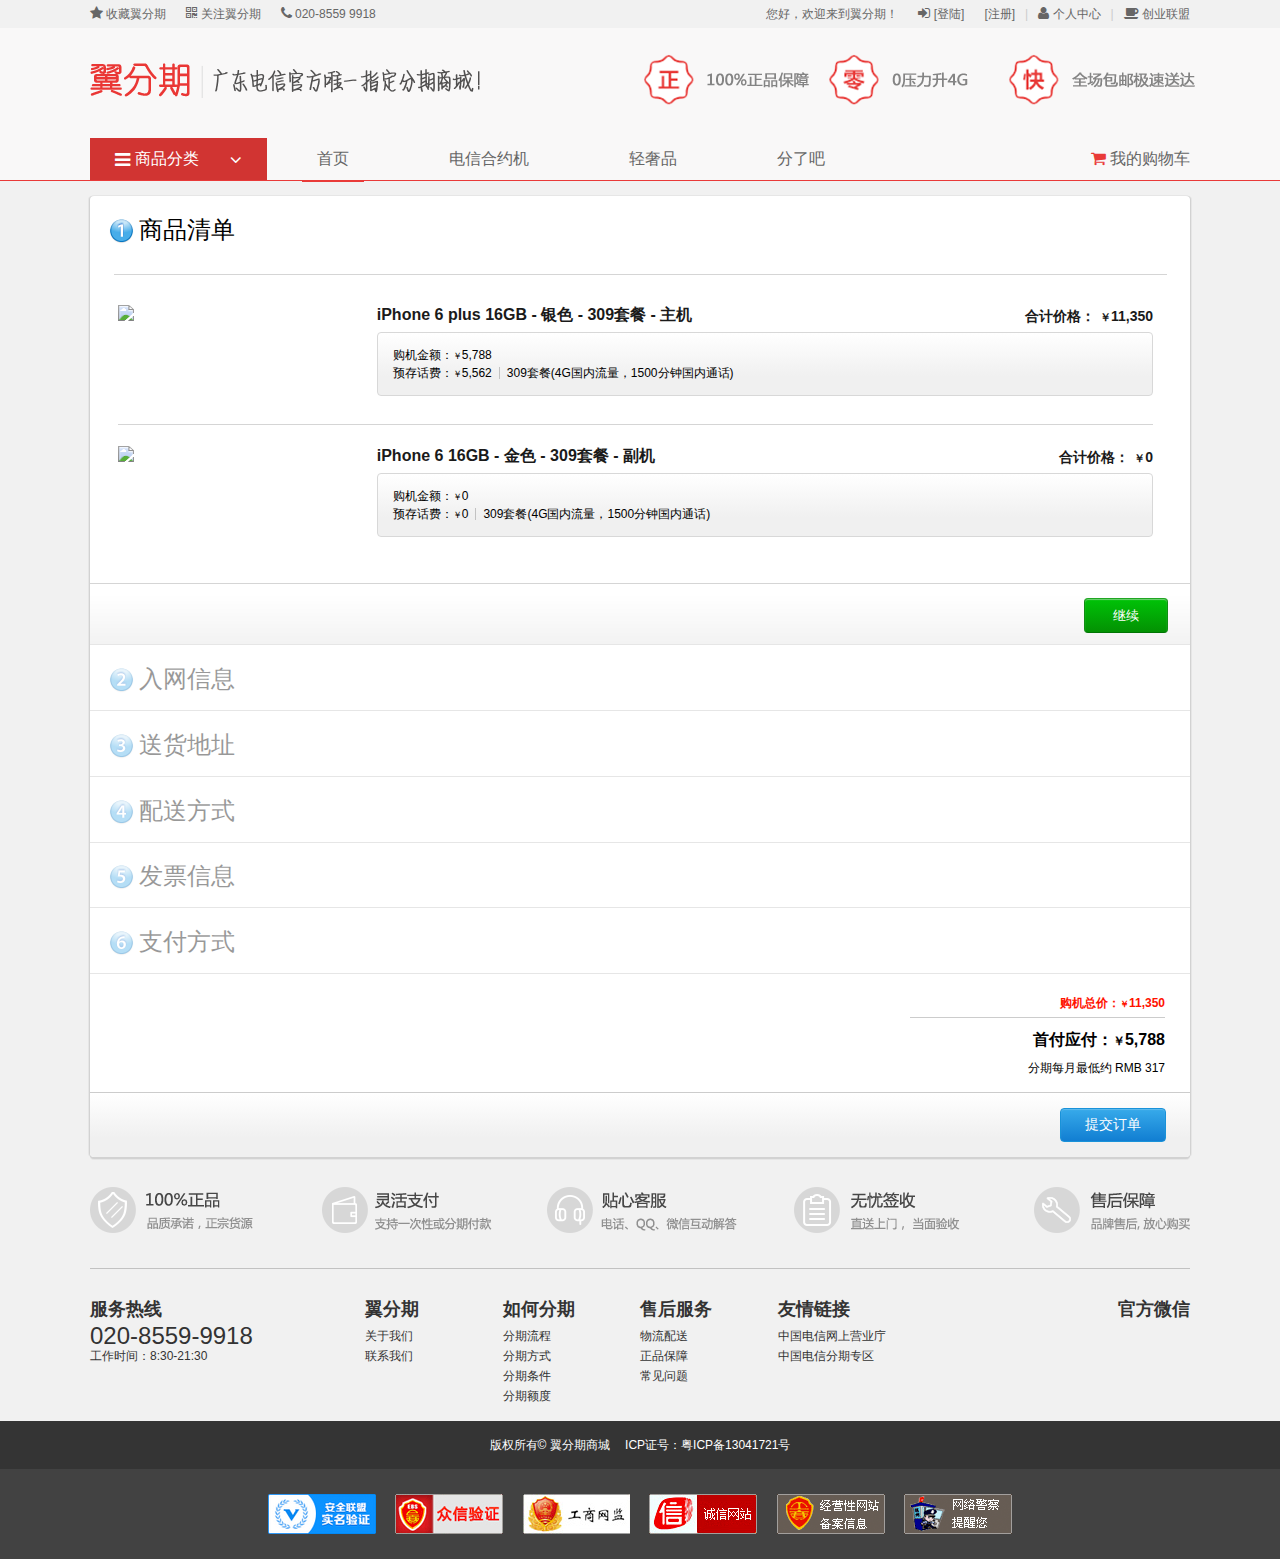
==== checkout.html @ 2a107730 "传飞翼分期demo" ====
<!DOCTYPE html>
<html>

<head>
    <meta charset="utf-8">
    <title>翼分期5.0-Demo</title>
    <link style="text/css" rel="stylesheet" href="css/base-min.css">
    <link style="text/css" rel="stylesheet" href="css/grids-min.css">
    <link style="text/css" rel="stylesheet" href="css/font-awesome.min.css">
    <link style="text/css" rel="stylesheet" href="css/font-awesome-ie7.min.css">
    <link style="text/css" rel="stylesheet" href="css/global.css">
    <!--[if lte IE 8]>
<link style="text/css" rel="stylesheet" href="css/ie8.css">
<![endif]-->
    <script src="js/jquery-1.11.3.min.js" type="text/javascript"></script>
    <script src="js/jquery.jcarousellite.min.js" type="text/javascript"></script>
    <script src="js/main.js" type="text/javascript"></script>
</head>

<body class="checkout">
    <div class="header"></div>
    <script>
        $.get("include/header.html", function (data) {
            $(".header").html(data);
        });
    </script>

    <div class="main">
        <div class="container">
            <div class="content-error" id="page-error">
                <div id="page-error-text" class="text-alert"></div>
            </div>
            <div class="checkout-wrapper">
                <div class="checkout-step">
                    <ol>
                        <li>
                            <div id="delivery-box" class="box frist">
                                <h2 class="step-header"><span class="step step-1"></span><span class="step-title">商品清单</span></h2>
                                <div class="cart step-content" style="display:block">
                                    <ul class="car-product-list">
                                        <li class="cart-product">
                                            <div class="product-container pure-g">
                                                <div class="product-image pure-u-1-4">
                                                    <div class="image-wrap">
                                                        <img src="https://store.storeimages.cdn-apple.com/8368/as-images.apple.com/is/image/AppleInc/aos/published/images/i/ph/iphone6/silver/iphone6-silver-select-2014_GEO_CN?wid=110&hei=78&fmt=jpeg&qlt=95&op_sharpen=0&resMode=bicub&op_usm=0.5,1.5,0,0&iccEmbed=0&layer=comp&.v=1410265994752">
                                                    </div>
                                                </div>
                                                <div class="product-info pure-u-3-4">
                                                    <div class="product-head pure-g">
                                                        <div class="product-title pure-u-1-2">
                                                            <h3>iPhone 6 plus 16GB - 银色 - 309套餐 - 主机</h3>
                                                        </div>
                                                        <div class="product-price pure-u-1-2"><span>合计价格：</span><span><sub>￥</sub>11,350</span>
                                                        </div>
                                                    </div>
                                                    <div class="product-body">
                                                        <ul>
                                                            <li><span>购机金额：</span><span><sub>￥</sub>5,788</span>
                                                            </li>
                                                            <li><span>预存话费：</span><span class="telephone-fare"><sub>￥</sub>5,562</span><span class="package">309套餐(4G国内流量，1500分钟国内通话)</span>
                                                            </li>
                                                        </ul>
                                                    </div>
                                                </div>
                                            </div>
                                        </li>
                                        <li class="cart-product">
                                            <div class="product-container pure-g">
                                                <div class="product-image pure-u-1-4">
                                                    <div class="image-wrap">
                                                        <img src="https://store.storeimages.cdn-apple.com/8368/as-images.apple.com/is/image/AppleInc/aos/published/images/i/ph/iphone6/silver/iphone6-silver-select-2014_GEO_CN?wid=110&hei=78&fmt=jpeg&qlt=95&op_sharpen=0&resMode=bicub&op_usm=0.5,1.5,0,0&iccEmbed=0&layer=comp&.v=1410265994752">
                                                    </div>
                                                </div>
                                                <div class="product-info pure-u-3-4">
                                                    <div class="product-head pure-g">
                                                        <div class="product-title pure-u-1-2">
                                                            <h3>iPhone 6 16GB - 金色 - 309套餐 - 副机</h3>
                                                        </div>
                                                        <div class="product-price pure-u-1-2"><span>合计价格：</span><span><sub>￥</sub>0</span>
                                                        </div>
                                                    </div>
                                                    <div class="product-body">
                                                        <ul>
                                                            <li><span>购机金额：</span><span><sub>￥</sub>0</span>
                                                            </li>
                                                            <li><span>预存话费：</span><span class="telephone-fare"><sub>￥</sub>0</span><span class="package">309套餐(4G国内流量，1500分钟国内通话)</span>
                                                            </li>
                                                        </ul>
                                                    </div>
                                                </div>
                                            </div>
                                        </li>
                                    </ul>
                                </div>
                                <div class="step-continue">
                                    <div class="continue-content pure-g">
                                        <div class="pure-u-2-3"></div>
                                        <div class="continue-go pure-u-1-3">
                                            <button class="pure-button button-continue">继续</button>
                                        </div>
                                    </div>
                                </div>
                            </div>
                        </li>
                        <li>
                            <div id="information-box" class="box">
                                <h2 class="step-header greyed-out"><span class="step step-2"></span><span class="step-title">入网信息</span></h2>
                                <button class="shipping-edit-button pure-button" type="button">编辑</button>
                                <div class="step-content">
                                    <div class="information-form step-mode pure-g">
                                        <fieldset class="pure-u-1-2">
                                            <legend>入网信息</legend>
                                            <div class="step-summary pure-g">
                                                <h3 class="pure-u-1-3">入网信息</h3>
                                                <div class="step-summary-val pure-u-2-3">
                                                    <input name="passportName" value="" readonly>
                                                    <input name="passportNumber" value="" readonly>
                                                </div>
                                            </div>
                                            <div class="fieldset-content">
                                                <div class="inputs">
                                                    <div class="field-with-placeholder">
                                                        <label class="placeholder">机主姓名：</label>
                                                        <input type="text" name="info-name">
                                                    </div>
                                                </div>
                                                <div class="inputs">
                                                    <div class="field-with-placeholder">
                                                        <label class="placeholder">身份证号：</label>
                                                        <input type="text" name="info-name">
                                                    </div>
                                                </div>
                                                <div class="inputs">
                                                    <div class="field-with-placeholder">
                                                        <button class="pure-button"><span>上传证件照</span>
                                                        </button>
                                                        <button class="pure-button"><span>稍后上传</span>
                                                        </button>
                                                    </div>
                                                </div>
                                            </div>
                                        </fieldset>
                                        <div class="tips pure-u-1-2">
                                        </div>
                                    </div>
                                </div>
                                <div class="step-continue">
                                    <div class="continue-content pure-g">
                                        <div class="pure-u-2-3"></div>
                                        <div class="continue-go pure-u-1-3">
                                            <button class="pure-button button-continue">继续</button>
                                        </div>
                                    </div>
                                </div>
                            </div>
                        </li>
                        <li>
                            <div id="address-box" class="box">
                                <h2 class="step-header greyed-out"><span class="step step-3"></span><span class="step-title">送货地址</span></h2>
                                <button class="shipping-edit-button pure-button" type="button">编辑</button>
                                <div class="step-content">
                                    <div class="information-form step-mode pure-g">
                                        <fieldset class="pure-u-1-2">
                                            <legend>收货人信息</legend>
                                            <div class="step-summary pure-g">
                                                <h3 class="pure-u-1-3">送货地址</h3>
                                                <div class="step-summary-val pure-u-2-3">
                                                    <input name="addressName" value="" readonly>
                                                    <input name="addressAddress" value="" readonly>
                                                    <input name="phoneNumber" value="" readonly>
                                                </div>
                                            </div>
                                            <div class="fieldset-content">
                                                <div class="inputs">
                                                    <div class="field-with-placeholder">
                                                        <label class="placeholder">真实姓名：</label>
                                                        <input type="text" name="info-name">
                                                    </div>
                                                </div>
                                                <div class="inputs">
                                                    <div class="field-with-placeholder">
                                                        <label class="placeholder">详细地址：广东，</label>
                                                        <input class="info-address" type="text" name="info-address">
                                                    </div>
                                                </div>
                                                <div class="inputs">
                                                    <div class="field-with-placeholder">
                                                        <label class="placeholder">手机号码：</label>
                                                        <input class="info-name-phone" type="text" name="info-name-phone">
                                                    </div>
                                                </div>
                                            </div>
                                            <!--<legend>发货通知</legend>
                                                <div class="fieldset-content">
                                                    <div class="inputs">
                                                        <div class="tips">
                                                            <p>请在下面输入手机号码，以接收短信了解最新发货状态。此处号码仅限于接收短信。</p>
                                                            <p><a class="transform-phone-num" href="javascript:;">与收货地址的电话相同</a>
                                                            </p>
                                                        </div>
                                                        <div class="field-with-placeholder">
                                                            <label class="placeholder">短信通知：</label>
                                                            <input class="info-name-phone-msg" type="text" name="info-name-phone-msg">
                                                        </div>
                                                    </div>
                                                </div>-->
                                        </fieldset>
                                        <div class="tips pure-u-1-2">
                                        </div>
                                    </div>
                                </div>
                                <div class="step-continue">
                                    <div class="continue-content pure-g">
                                        <div class="continue-info pure-u-2-3">
                                            <div class="save-address">
                                                <input type="checkbox" checked>保存为我的默认收货地址</div>
                                        </div>
                                        <div class="continue-go pure-u-1-3">
                                            <button class="pure-button button-continue">继续</button>
                                        </div>
                                    </div>
                                </div>
                            </div>
                        </li>
                        <li>
                            <div id="shipping-box" class="box">
                                <h2 class="step-header greyed-out"><span class="step step-4"></span><span class="step-title">配送方式</span></h2>
                                <button class="shipping-edit-button pure-button" type="button">编辑</button>
                                <div class="step-content">
                                    <div class="information-form step-mode pure-g">
                                        <fieldset class="pure-u-1-2">
                                            <legend>配送公司</legend>
                                            <div class="step-summary pure-g">
                                                <h3 class="pure-u-1-3">配送方式</h3>
                                                <div class="step-summary-val pure-u-2-3">
                                                    <input value="" name="shippingCompany" readonly>
                                                    <input value="" name="shippingDay" readonly>
                                                    <input value="" name="shippingTime" readonly>
                                                </div>
                                            </div>
                                            <div class="fieldset-content">
                                                <ul class="option-list">
                                                    <li>
                                                        <input type="radio" value="翼分期配送（免邮费，广州市内最快两小时到达）" name="info-shipping-company">翼分期配送<span class="tips">（免邮费，广州市内最快两小时到达）</span>
                                                    </li>
                                                </ul>
                                                <legend>配送日期</legend>
                                                <ul class="option-list">
                                                    <li>
                                                        <input type="radio" name="info-shipping-day">不限</li>
                                                    <li>
                                                        <input type="radio" name="info-shipping-day">仅工作日</li>
                                                    <li>
                                                        <input type="radio" name="info-shipping-day">仅休息日</li>
                                                </ul>
                                                <legend>配送时间</legend>
                                                <ul class="option-list">
                                                    <li>
                                                        <input type="radio" name="info-shipping-time">不限</li>
                                                    <li>
                                                        <input type="radio" name="info-shipping-time">上午</li>
                                                    <li>
                                                        <input type="radio" name="info-shipping-time">中午</li>
                                                    <li>
                                                        <input type="radio" name="info-shipping-time">下午</li>
                                                </ul>
                                            </div>
                                        </fieldset>
                                        <div class="tips pure-u-1-2">
                                        </div>
                                    </div>
                                </div>
                                <div class="step-continue">
                                    <div class="continue-content pure-g">
                                        <div class="continue-info pure-u-2-3">
                                        </div>
                                        <div class="continue-go pure-u-1-3">
                                            <button class="pure-button button-continue">继续</button>
                                        </div>
                                    </div>
                                </div>
                            </div>
                        </li>
                        <li>
                            <div id="invoice-box" class="box">
                                <h2 class="step-header greyed-out"><span class="step step-5"></span><span class="step-title">发票信息</span></h2>
                                <button class="shipping-edit-button pure-button" type="button">编辑</button>
                                <div class="step-content">
                                    <div class="information-form step-mode pure-g">
                                        <fieldset class="pure-u-1-2">
                                            <legend>发票类型</legend>
                                            <div class="step-summary pure-g">
                                                <h3 class="pure-u-1-3">发票类型</h3>
                                                <div class="step-summary-val pure-u-2-3">
                                                    <input value="" name="invoiceType" readonly>
                                                </div>
                                            </div>
                                            <div class="fieldset-content">
                                                <ul class="option-list">
                                                    <li>
                                                        <input type="radio">不开发票</li>
                                                    <li>
                                                        <input type="radio">个人发票</li>
                                                    <li>
                                                        <input type="radio">公司发票</li>
                                                </ul>
                                            </div>
                                        </fieldset>
                                        <fieldset class="pure-u-1-2">
                                            <legend>发票类型</legend>
                                            <div class="fieldset-content">
                                                <div class="inputs">
                                                    <div class="field-with-placeholder">
                                                        <label class="placeholder">详细地址：广东，</label>
                                                        <input class="info-address" type="text" name="info-address">
                                                    </div>
                                                </div>
                                            </div>
                                        </fieldset>
                                    </div>
                                </div>
                                <div class="step-continue">
                                    <div class="continue-content pure-g">
                                        <div class="continue-info pure-u-2-3">
                                        </div>
                                        <div class="continue-go pure-u-1-3">
                                            <button class="pure-button button-continue">继续</button>
                                        </div>
                                    </div>
                                </div>
                            </div>
                        </li>
                        <li>
                            <div id="payment-box" class="box">
                                <h2 class="step-header greyed-out"><span class="step step-6"></span><span class="step-title">支付方式</span></h2>
                                <button class="shipping-edit-button pure-button" type="button">编辑</button>
                                <div class="step-content">
                                    <div id="installment" class="information-form step-mode payment-step pure-g">
                                        <fieldset class="pure-u-1">
                                            <legend class="payment-legend">分期付款</legend>
                                            <div class="step-summary">付款方式</div>
                                            <div class="fieldset-content">
                                                <div class="option-list">
                                                    <span class="card-option has-card">
                                                        <input type="radio" name="payment-bank-option"><img src="images/bank/checkout-bank-CMB.jpg">
                                                    </span>
                                                    <span class="card-option has-card">
                                                        <input type="radio" name="payment-bank-option"><img src="images/bank/checkout-bank-CCB.jpg">
                                                    </span>
                                                    <span class="card-option has-card">
                                                        <input type="radio" name="payment-bank-option"><img src="images/bank/checkout-bank-ICBC.jpg">
                                                    </span>
                                                    <span class="card-option has-card">
                                                        <input type="radio" name="payment-bank-option"><img src="images/bank/checkout-bank-BOF.jpg">
                                                    </span>
                                                    <span class="card-option no-card">
                                                        <input type="radio" name="payment-bank-option"><a href="javascript:;">无卡分期</a>
                                                    </span>
                                                </div>
                                                <div class="option-content">
                                                    <div class="tooltip bottom tooltip-payment">
                                                        <div class="tooltip-arrow"></div>
                                                        <div class="tooltip-inner">
                                                            <ul class="option-list">
                                                                <li class="card-option">
                                                                    <input type="radio" name="payment-bank-option-paytype">线上分期</li>
                                                                <li class="card-option">
                                                                    <input type="radio" name="payment-bank-option-paytype">线下分期</li>
                                                            </ul>
                                                        </div>
                                                    </div>
                                                </div>
                                            </div>
                                        </fieldset>
                                    </div>
                                    <div id="full-payout" class="information-form step-mode payment-step pure-g">
                                        <fieldset class="pure-u-1">
                                            <legend class="payment-legend">全额支付</legend>
                                            <div class="step-summary"></div>
                                            <div class="fieldset-content">
                                                <div class="option-list">
                                                    <span class="card-option has-card">
                                                        <input type="radio" name="payment-bank-option"><img src="images/bank/checkout-bank-CMB.jpg">
                                                    </span>
                                                    <span class="card-option has-card">
                                                        <input type="radio" name="payment-bank-option"><img src="images/bank/checkout-bank-CCB.jpg">
                                                    </span>
                                                    <span class="card-option has-card">
                                                        <input type="radio" name="payment-bank-option"><img src="images/bank/checkout-bank-ICBC.jpg">
                                                    </span>
                                                    <span class="card-option has-card">
                                                        <input type="radio" name="payment-bank-option"><img src="images/bank/checkout-bank-BOF.jpg">
                                                    </span>
                                                    <span class="card-option has-card">
                                                        <input type="radio" name="payment-bank-option"><img src="images/bank/checkout-bank-ABC.jpg">
                                                    </span>
                                                    <span class="card-option has-card">
                                                        <input type="radio" name="payment-bank-option"><img src="images/bank/checkout-bank-GDB.jpg">
                                                    </span>
                                                    <div id="want-1-space" class="want-space"></div>
                                                    <span class="card-option has-card">
                                                        <input type="radio" name="payment-bank-option"><img src="images/bank/checkout-bank-BOC.jpg">
                                                    </span>
                                                    <div id="want-2-space" class="want-space"></div>
                                                </div>
                                                <div class="option-content">
                                                    <div class="tooltip bottom tooltip-payment">
                                                        <div class="tooltip-arrow"></div>
                                                        <div class="tooltip-inner">
                                                            <ul class="option-list">
                                                                <li class="card-option">
                                                                    <input type="radio" name="payment-bank-option-paytype">货到付款</li>
                                                                <li class="card-option">
                                                                    <input type="radio" name="payment-bank-option-paytype">线上支付</li>
                                                            </ul>
                                                        </div>
                                                    </div>
                                                </div>
                                                <div class="more-option"><a href="javascript:;">查看更多银行</a>
                                                </div>
                                            </div>
                                        </fieldset>
                                    </div>
                                    <!--<div id="cash-on-delivery" class="information-form step-mode payment-step pure-g">
                                            <fieldset class="pure-u-1">
                                                <legend>付款方式</legend>
                                                <div class="step-summary hidden"></div>
                                                <div class="fieldset-content option-list">
                                                    <ul class="card-option-list">
                                                        <li class="card-option">
                                                            <input type="radio" name="payment-method-option">货到付款（现金支付）
                                                        </li>
                                                        <li class="card-option">
                                                            <input type="radio" name="payment-method-option">货到付款（pos机支付）
                                                        </li>
                                                        <li class="card-option">
                                                            <input type="radio" name="payment-method-option">线上支付
                                                        </li>
                                                    </ul>
                                                    <div class="installment-content">
                                                        <span class="beak"></span>
                                                        <div class="installment"></div>
                                                    </div>
                                                </div>
                                            </fieldset>
                                        </div>-->
                                    <div id="other-pay" class="information-form step-mode payment-step pure-g">
                                        <fieldset class="pure-u-1">
                                            <legend>其他付款类型</legend>
                                            <div class="step-summary"></div>
                                            <div class="fieldset-content option-list">
                                                <ul class="card-option-list">
                                                    <li class="card-option">
                                                        <input type="radio" name="payment-bank-option"><img src="images/bank/checkout-bank-Alipay.jpg">
                                                    </li>
                                                    <li class="card-option">
                                                        <input type="radio" name="payment-bank-option">货到付款（现金）
                                                    </li>
                                                </ul>
                                            </div>
                                        </fieldset>
                                    </div>
                                </div>
                                <div class="step-continue">
                                    <div class="continue-content pure-g">
                                        <div class="continue-info pure-u-2-3">
                                        </div>
                                        <div class="continue-go pure-u-1-3">
                                            <button class="pure-button button-continue">继续</button>
                                        </div>
                                    </div>
                                </div>
                            </div>
                        </li>
                    </ol>
                    <div class="purchase-totals-box box">
                        <div class="purchase-content pure-g">
                        <div class="promo-code pure-u-3-4"></div>
                        <div class="purchase-totals pure-u-1-4">
                            <div class="order-summary">
                                <ul>
                                    <li class="total">购机总价：<sub>￥</sub>11,350</li>
                                    <li class="down-payment">首付应付：<sub>￥</sub>5,788</li>
                                    <li>分期每月最低约 RMB 317</li>
                                </ul>
                            </div>
                        </div>
                        </div>
                        <div class="order-footer">
                            <div class="order-footer-content pure-g" style="display:block;">
                                <div class="purchase-info pure-u-3-4"></div>
                                <div class="purchase-buy pure-u-1-4">
                                    <button title="立即下订单" id="place-order-button" class="pure-button button-blue" type="button">
                                        <span id="coherent_id_723"><span class="label" id="coherent_id_724">提交订单</span></span>
                                    </button>
                                </div>
                            </div>
                        </div>
                    </div>
                </div>
            </div>
        </div>
    </div>

    <div class="footer"></div>
    <script>
        $.get("include/footer.html", function (data) {
            $(".footer").html(data);
        });
    </script>
    <div class="mask" id="idCardDiv">
        <div class="cf-panel">
            <div class="hd">
                <div class="title">请上传身份证照片</div>
            </div>
            <div class="bd clearfix">
                <div class="title">请上传入网申请人清晰的身份证原件,正、反照和手持身份证片各一张，每张少于5M；（支持 jpg,png,bmp,jpeg)</div>
                <div class="upload-content">
                    <div class="upimg">
                        <div class="dropzone" id="idCartFrontImgForm" target="_self">
                        </div>
                    </div>
                    <div class="upimg">
                        <div class="dropzone" id="idCardBgImgForm" target="_self">
                        </div>
                    </div>
                    <div class="upimg">
                        <div class="dropzone" id="idCartImgForm" target="_self">
                        </div>
                    </div>
                </div>
            </div>
            <div class="ft">
                <button class="pure-button button-gray mask-button-cancel" type="button">取消</button>
                <button class="pure-button button-blue mask-button-ok" type="button"><span>确定</span>
                </button>
            </div>
        </div>
    </div>
</body>

</html>
---- css/base-min.css ----
/*!
Pure v0.6.0
Copyright 2014 Yahoo! Inc. All rights reserved.
Licensed under the BSD License.
https://github.com/yahoo/pure/blob/master/LICENSE.md
*/
/*!
normalize.css v^3.0 | MIT License | git.io/normalize
Copyright (c) Nicolas Gallagher and Jonathan Neal
*/
/*! normalize.css v3.0.2 | MIT License | git.io/normalize */html{font-family:sans-serif;-ms-text-size-adjust:100%;-webkit-text-size-adjust:100%}body{margin:0}article,aside,details,figcaption,figure,footer,header,hgroup,main,menu,nav,section,summary{display:block}audio,canvas,progress,video{display:inline-block;vertical-align:baseline}audio:not([controls]){display:none;height:0}[hidden],template{display:none}a{background-color:transparent}a:active,a:hover{outline:0}abbr[title]{border-bottom:1px dotted}b,strong{font-weight:700}dfn{font-style:italic}h1{font-size:2em;margin:.67em 0}mark{background:#ff0;color:#000}small{font-size:80%}sub,sup{font-size:75%;line-height:0;position:relative;vertical-align:baseline}sup{top:-.5em}sub{bottom:-.25em}img{border:0}svg:not(:root){overflow:hidden}figure{margin:1em 40px}hr{-moz-box-sizing:content-box;box-sizing:content-box;height:0}pre{overflow:auto}code,kbd,pre,samp{font-family:monospace,monospace;font-size:1em}button,input,optgroup,select,textarea{color:inherit;font:inherit;margin:0}button{overflow:visible}button,select{text-transform:none}button,html input[type=button],input[type=reset],input[type=submit]{-webkit-appearance:button;cursor:pointer}button[disabled],html input[disabled]{cursor:default}button::-moz-focus-inner,input::-moz-focus-inner{border:0;padding:0}input{line-height:normal}input[type=checkbox],input[type=radio]{box-sizing:border-box;padding:0}input[type=number]::-webkit-inner-spin-button,input[type=number]::-webkit-outer-spin-button{height:auto}input[type=search]{-webkit-appearance:textfield;-moz-box-sizing:content-box;-webkit-box-sizing:content-box;box-sizing:content-box}input[type=search]::-webkit-search-cancel-button,input[type=search]::-webkit-search-decoration{-webkit-appearance:none}fieldset{border:1px solid silver;margin:0 2px;padding:.35em .625em .75em}legend{border:0;padding:0}textarea{overflow:auto}optgroup{font-weight:700}table{border-collapse:collapse;border-spacing:0}td,th{padding:0}.hidden,[hidden]{display:none!important}.pure-img{max-width:100%;height:auto;display:block}.pure-g{letter-spacing:-.31em;*letter-spacing:normal;*word-spacing:-.43em;text-rendering:optimizespeed;font-family:FreeSans,Arimo,"Droid Sans",Helvetica,Arial,sans-serif;display:-webkit-flex;-webkit-flex-flow:row wrap;display:-ms-flexbox;-ms-flex-flow:row wrap;-ms-align-content:flex-start;-webkit-align-content:flex-start;align-content:flex-start}.opera-only :-o-prefocus,.pure-g{word-spacing:-.43em}.pure-u{display:inline-block;*display:inline;zoom:1;letter-spacing:normal;word-spacing:normal;vertical-align:top;text-rendering:auto}.pure-g [class *="pure-u"]{font-family:sans-serif}.pure-u-1,.pure-u-1-1,.pure-u-1-2,.pure-u-1-3,.pure-u-2-3,.pure-u-1-4,.pure-u-3-4,.pure-u-1-5,.pure-u-2-5,.pure-u-3-5,.pure-u-4-5,.pure-u-5-5,.pure-u-1-6,.pure-u-5-6,.pure-u-1-8,.pure-u-3-8,.pure-u-5-8,.pure-u-7-8,.pure-u-1-12,.pure-u-5-12,.pure-u-7-12,.pure-u-11-12,.pure-u-1-24,.pure-u-2-24,.pure-u-3-24,.pure-u-4-24,.pure-u-5-24,.pure-u-6-24,.pure-u-7-24,.pure-u-8-24,.pure-u-9-24,.pure-u-10-24,.pure-u-11-24,.pure-u-12-24,.pure-u-13-24,.pure-u-14-24,.pure-u-15-24,.pure-u-16-24,.pure-u-17-24,.pure-u-18-24,.pure-u-19-24,.pure-u-20-24,.pure-u-21-24,.pure-u-22-24,.pure-u-23-24,.pure-u-24-24{display:inline-block;*display:inline;zoom:1;letter-spacing:normal;word-spacing:normal;vertical-align:top;text-rendering:auto}.pure-u-1-24{width:4.1667%;*width:4.1357%}.pure-u-1-12,.pure-u-2-24{width:8.3333%;*width:8.3023%}.pure-u-1-8,.pure-u-3-24{width:12.5%;*width:12.469%}.pure-u-1-6,.pure-u-4-24{width:16.6667%;*width:16.6357%}.pure-u-1-5{width:20%;*width:19.969%}.pure-u-5-24{width:20.8333%;*width:20.8023%}.pure-u-1-4,.pure-u-6-24{width:25%;*width:24.969%}.pure-u-7-24{width:29.1667%;*width:29.1357%}.pure-u-1-3,.pure-u-8-24{width:33.3333%;*width:33.3023%}.pure-u-3-8,.pure-u-9-24{width:37.5%;*width:37.469%}.pure-u-2-5{width:40%;*width:39.969%}.pure-u-5-12,.pure-u-10-24{width:41.6667%;*width:41.6357%}.pure-u-11-24{width:45.8333%;*width:45.8023%}.pure-u-1-2,.pure-u-12-24{width:50%;*width:49.969%}.pure-u-13-24{width:54.1667%;*width:54.1357%}.pure-u-7-12,.pure-u-14-24{width:58.3333%;*width:58.3023%}.pure-u-3-5{width:60%;*width:59.969%}.pure-u-5-8,.pure-u-15-24{width:62.5%;*width:62.469%}.pure-u-2-3,.pure-u-16-24{width:66.6667%;*width:66.6357%}.pure-u-17-24{width:70.8333%;*width:70.8023%}.pure-u-3-4,.pure-u-18-24{width:75%;*width:74.969%}.pure-u-19-24{width:79.1667%;*width:79.1357%}.pure-u-4-5{width:80%;*width:79.969%}.pure-u-5-6,.pure-u-20-24{width:83.3333%;*width:83.3023%}.pure-u-7-8,.pure-u-21-24{width:87.5%;*width:87.469%}.pure-u-11-12,.pure-u-22-24{width:91.6667%;*width:91.6357%}.pure-u-23-24{width:95.8333%;*width:95.8023%}.pure-u-1,.pure-u-1-1,.pure-u-5-5,.pure-u-24-24{width:100%}.pure-button{display:inline-block;zoom:1;line-height:normal;white-space:nowrap;vertical-align:middle;text-align:center;cursor:pointer;-webkit-user-drag:none;-webkit-user-select:none;-moz-user-select:none;-ms-user-select:none;user-select:none;-webkit-box-sizing:border-box;-moz-box-sizing:border-box;box-sizing:border-box}.pure-button::-moz-focus-inner{padding:0;border:0}.pure-button{font-family:inherit;font-size:100%;padding:.5em 1em;color:#444;color:rgba(0,0,0,.8);border:1px solid #999;border:0 rgba(0,0,0,0);background-color:#E6E6E6;text-decoration:none;border-radius:2px}.pure-button-hover,.pure-button:hover,.pure-button:focus{filter:progid:DXImageTransform.Microsoft.gradient(startColorstr='#00000000', endColorstr='#1a000000', GradientType=0);background-image:-webkit-gradient(linear,0 0,0 100%,from(transparent),color-stop(40%,rgba(0,0,0,.05)),to(rgba(0,0,0,.1)));background-image:-webkit-linear-gradient(transparent,rgba(0,0,0,.05) 40%,rgba(0,0,0,.1));background-image:-moz-linear-gradient(top,rgba(0,0,0,.05) 0,rgba(0,0,0,.1));background-image:-o-linear-gradient(transparent,rgba(0,0,0,.05) 40%,rgba(0,0,0,.1));background-image:linear-gradient(transparent,rgba(0,0,0,.05) 40%,rgba(0,0,0,.1))}.pure-button:focus{outline:0}.pure-button-active,.pure-button:active{box-shadow:0 0 0 1px rgba(0,0,0,.15) inset,0 0 6px rgba(0,0,0,.2) inset;border-color:#000\9}.pure-button[disabled],.pure-button-disabled,.pure-button-disabled:hover,.pure-button-disabled:focus,.pure-button-disabled:active{border:0;background-image:none;filter:progid:DXImageTransform.Microsoft.gradient(enabled=false);filter:alpha(opacity=40);-khtml-opacity:.4;-moz-opacity:.4;opacity:.4;cursor:not-allowed;box-shadow:none}.pure-button-hidden{display:none}.pure-button::-moz-focus-inner{padding:0;border:0}.pure-button-primary,.pure-button-selected,a.pure-button-primary,a.pure-button-selected{background-color:#0078e7;color:#fff}.pure-form input[type=text],.pure-form input[type=password],.pure-form input[type=email],.pure-form input[type=url],.pure-form input[type=date],.pure-form input[type=month],.pure-form input[type=time],.pure-form input[type=datetime],.pure-form input[type=datetime-local],.pure-form input[type=week],.pure-form input[type=number],.pure-form input[type=search],.pure-form input[type=tel],.pure-form input[type=color],.pure-form select,.pure-form textarea{padding:.5em .6em;display:inline-block;border:1px solid #ccc;box-shadow:inset 0 1px 3px #ddd;border-radius:4px;vertical-align:middle;-webkit-box-sizing:border-box;-moz-box-sizing:border-box;box-sizing:border-box}.pure-form input:not([type]){padding:.5em .6em;display:inline-block;border:1px solid #ccc;box-shadow:inset 0 1px 3px #ddd;border-radius:4px;-webkit-box-sizing:border-box;-moz-box-sizing:border-box;box-sizing:border-box}.pure-form input[type=color]{padding:.2em .5em}.pure-form input[type=text]:focus,.pure-form input[type=password]:focus,.pure-form input[type=email]:focus,.pure-form input[type=url]:focus,.pure-form input[type=date]:focus,.pure-form input[type=month]:focus,.pure-form input[type=time]:focus,.pure-form input[type=datetime]:focus,.pure-form input[type=datetime-local]:focus,.pure-form input[type=week]:focus,.pure-form input[type=number]:focus,.pure-form input[type=search]:focus,.pure-form input[type=tel]:focus,.pure-form input[type=color]:focus,.pure-form select:focus,.pure-form textarea:focus{outline:0;border-color:#129FEA}.pure-form input:not([type]):focus{outline:0;border-color:#129FEA}.pure-form input[type=file]:focus,.pure-form input[type=radio]:focus,.pure-form input[type=checkbox]:focus{outline:thin solid #129FEA;outline:1px auto #129FEA}.pure-form .pure-checkbox,.pure-form .pure-radio{margin:.5em 0;display:block}.pure-form input[type=text][disabled],.pure-form input[type=password][disabled],.pure-form input[type=email][disabled],.pure-form input[type=url][disabled],.pure-form input[type=date][disabled],.pure-form input[type=month][disabled],.pure-form input[type=time][disabled],.pure-form input[type=datetime][disabled],.pure-form input[type=datetime-local][disabled],.pure-form input[type=week][disabled],.pure-form input[type=number][disabled],.pure-form input[type=search][disabled],.pure-form input[type=tel][disabled],.pure-form input[type=color][disabled],.pure-form select[disabled],.pure-form textarea[disabled]{cursor:not-allowed;background-color:#eaeded;color:#cad2d3}.pure-form input:not([type])[disabled]{cursor:not-allowed;background-color:#eaeded;color:#cad2d3}.pure-form input[readonly],.pure-form select[readonly],.pure-form textarea[readonly]{background-color:#eee;color:#777;border-color:#ccc}.pure-form input:focus:invalid,.pure-form textarea:focus:invalid,.pure-form select:focus:invalid{color:#b94a48;border-color:#e9322d}.pure-form input[type=file]:focus:invalid:focus,.pure-form input[type=radio]:focus:invalid:focus,.pure-form input[type=checkbox]:focus:invalid:focus{outline-color:#e9322d}.pure-form select{height:2.25em;border:1px solid #ccc;background-color:#fff}.pure-form select[multiple]{height:auto}.pure-form label{margin:.5em 0 .2em}.pure-form fieldset{margin:0;padding:.35em 0 .75em;border:0}.pure-form legend{display:block;width:100%;padding:.3em 0;margin-bottom:.3em;color:#333;border-bottom:1px solid #e5e5e5}.pure-form-stacked input[type=text],.pure-form-stacked input[type=password],.pure-form-stacked input[type=email],.pure-form-stacked input[type=url],.pure-form-stacked input[type=date],.pure-form-stacked input[type=month],.pure-form-stacked input[type=time],.pure-form-stacked input[type=datetime],.pure-form-stacked input[type=datetime-local],.pure-form-stacked input[type=week],.pure-form-stacked input[type=number],.pure-form-stacked input[type=search],.pure-form-stacked input[type=tel],.pure-form-stacked input[type=color],.pure-form-stacked input[type=file],.pure-form-stacked select,.pure-form-stacked label,.pure-form-stacked textarea{display:block;margin:.25em 0}.pure-form-stacked input:not([type]){display:block;margin:.25em 0}.pure-form-aligned input,.pure-form-aligned textarea,.pure-form-aligned select,.pure-form-aligned .pure-help-inline,.pure-form-message-inline{display:inline-block;*display:inline;*zoom:1;vertical-align:middle}.pure-form-aligned textarea{vertical-align:top}.pure-form-aligned .pure-control-group{margin-bottom:.5em}.pure-form-aligned .pure-control-group label{text-align:right;display:inline-block;vertical-align:middle;width:10em;margin:0 1em 0 0}.pure-form-aligned .pure-controls{margin:1.5em 0 0 11em}.pure-form input.pure-input-rounded,.pure-form .pure-input-rounded{border-radius:2em;padding:.5em 1em}.pure-form .pure-group fieldset{margin-bottom:10px}.pure-form .pure-group input,.pure-form .pure-group textarea{display:block;padding:10px;margin:0 0 -1px;border-radius:0;position:relative;top:-1px}.pure-form .pure-group input:focus,.pure-form .pure-group textarea:focus{z-index:3}.pure-form .pure-group input:first-child,.pure-form .pure-group textarea:first-child{top:1px;border-radius:4px 4px 0 0;margin:0}.pure-form .pure-group input:first-child:last-child,.pure-form .pure-group textarea:first-child:last-child{top:1px;border-radius:4px;margin:0}.pure-form .pure-group input:last-child,.pure-form .pure-group textarea:last-child{top:-2px;border-radius:0 0 4px 4px;margin:0}.pure-form .pure-group button{margin:.35em 0}.pure-form .pure-input-1{width:100%}.pure-form .pure-input-2-3{width:66%}.pure-form .pure-input-1-2{width:50%}.pure-form .pure-input-1-3{width:33%}.pure-form .pure-input-1-4{width:25%}.pure-form .pure-help-inline,.pure-form-message-inline{display:inline-block;padding-left:.3em;color:#666;vertical-align:middle;font-size:.875em}.pure-form-message{display:block;color:#666;font-size:.875em}@media only screen and (max-width :480px){.pure-form button[type=submit]{margin:.7em 0 0}.pure-form input:not([type]),.pure-form input[type=text],.pure-form input[type=password],.pure-form input[type=email],.pure-form input[type=url],.pure-form input[type=date],.pure-form input[type=month],.pure-form input[type=time],.pure-form input[type=datetime],.pure-form input[type=datetime-local],.pure-form input[type=week],.pure-form input[type=number],.pure-form input[type=search],.pure-form input[type=tel],.pure-form input[type=color],.pure-form label{margin-bottom:.3em;display:block}.pure-group input:not([type]),.pure-group input[type=text],.pure-group input[type=password],.pure-group input[type=email],.pure-group input[type=url],.pure-group input[type=date],.pure-group input[type=month],.pure-group input[type=time],.pure-group input[type=datetime],.pure-group input[type=datetime-local],.pure-group input[type=week],.pure-group input[type=number],.pure-group input[type=search],.pure-group input[type=tel],.pure-group input[type=color]{margin-bottom:0}.pure-form-aligned .pure-control-group label{margin-bottom:.3em;text-align:left;display:block;width:100%}.pure-form-aligned .pure-controls{margin:1.5em 0 0}.pure-form .pure-help-inline,.pure-form-message-inline,.pure-form-message{display:block;font-size:.75em;padding:.2em 0 .8em}}.pure-menu{-webkit-box-sizing:border-box;-moz-box-sizing:border-box;box-sizing:border-box}.pure-menu-fixed{position:fixed;left:0;top:0;z-index:3}.pure-menu-list,.pure-menu-item{position:relative}.pure-menu-list{list-style:none;margin:0;padding:0}.pure-menu-item{padding:0;margin:0;height:100%}.pure-menu-link,.pure-menu-heading{display:block;text-decoration:none;white-space:nowrap}.pure-menu-horizontal{width:100%;white-space:nowrap}.pure-menu-horizontal .pure-menu-list{display:inline-block}.pure-menu-horizontal .pure-menu-item,.pure-menu-horizontal .pure-menu-heading,.pure-menu-horizontal .pure-menu-separator{display:inline-block;*display:inline;zoom:1;vertical-align:middle}.pure-menu-item .pure-menu-item{display:block}.pure-menu-children{display:none;position:absolute;left:100%;top:0;margin:0;padding:0;z-index:3}.pure-menu-horizontal .pure-menu-children{left:0;top:auto;width:inherit}.pure-menu-allow-hover:hover>.pure-menu-children,.pure-menu-active>.pure-menu-children{display:block;position:absolute}.pure-menu-has-children>.pure-menu-link:after{padding-left:.5em;content:"\25B8";font-size:small}.pure-menu-horizontal .pure-menu-has-children>.pure-menu-link:after{content:"\25BE"}.pure-menu-scrollable{overflow-y:scroll;overflow-x:hidden}.pure-menu-scrollable .pure-menu-list{display:block}.pure-menu-horizontal.pure-menu-scrollable .pure-menu-list{display:inline-block}.pure-menu-horizontal.pure-menu-scrollable{white-space:nowrap;overflow-y:hidden;overflow-x:auto;-ms-overflow-style:none;-webkit-overflow-scrolling:touch;padding:.5em 0}.pure-menu-horizontal.pure-menu-scrollable::-webkit-scrollbar{display:none}.pure-menu-separator{background-color:#ccc;height:1px;margin:.3em 0}.pure-menu-horizontal .pure-menu-separator{width:1px;height:1.3em;margin:0 .3em}.pure-menu-heading{text-transform:uppercase;color:#565d64}.pure-menu-link{color:#777}.pure-menu-children{background-color:#fff}.pure-menu-link,.pure-menu-disabled,.pure-menu-heading{padding:.5em 1em}.pure-menu-disabled{opacity:.5}.pure-menu-disabled .pure-menu-link:hover{background-color:transparent}.pure-menu-active>.pure-menu-link,.pure-menu-link:hover,.pure-menu-link:focus{background-color:#eee}.pure-menu-selected .pure-menu-link,.pure-menu-selected .pure-menu-link:visited{color:#000}.pure-table{border-collapse:collapse;border-spacing:0;empty-cells:show;border:1px solid #cbcbcb}.pure-table caption{color:#000;font:italic 85%/1 arial,sans-serif;padding:1em 0;text-align:center}.pure-table td,.pure-table th{border-left:1px solid #cbcbcb;border-width:0 0 0 1px;font-size:inherit;margin:0;overflow:visible;padding:.5em 1em}.pure-table td:first-child,.pure-table th:first-child{border-left-width:0}.pure-table thead{background-color:#e0e0e0;color:#000;text-align:left;vertical-align:bottom}.pure-table td{background-color:transparent}.pure-table-odd td{background-color:#f2f2f2}.pure-table-striped tr:nth-child(2n-1) td{background-color:#f2f2f2}.pure-table-bordered td{border-bottom:1px solid #cbcbcb}.pure-table-bordered tbody>tr:last-child>td{border-bottom-width:0}.pure-table-horizontal td,.pure-table-horizontal th{border-width:0 0 1px;border-bottom:1px solid #cbcbcb}.pure-table-horizontal tbody>tr:last-child>td{border-bottom-width:0}
---- css/grids-min.css ----
/*!
Pure v0.6.0
Copyright 2014 Yahoo! Inc. All rights reserved.
Licensed under the BSD License.
https://github.com/yahoo/pure/blob/master/LICENSE.md
*/
/*!
normalize.css v^3.0 | MIT License | git.io/normalize
Copyright (c) Nicolas Gallagher and Jonathan Neal
*/
/*! normalize.css v3.0.2 | MIT License | git.io/normalize */html{font-family:sans-serif;-ms-text-size-adjust:100%;-webkit-text-size-adjust:100%}body{margin:0}article,aside,details,figcaption,figure,footer,header,hgroup,main,menu,nav,section,summary{display:block}audio,canvas,progress,video{display:inline-block;vertical-align:baseline}audio:not([controls]){display:none;height:0}[hidden],template{display:none}a{background-color:transparent}a:active,a:hover{outline:0}abbr[title]{border-bottom:1px dotted}b,strong{font-weight:700}dfn{font-style:italic}h1{font-size:2em;margin:.67em 0}mark{background:#ff0;color:#000}small{font-size:80%}sub,sup{font-size:75%;line-height:0;position:relative;vertical-align:baseline}sup{top:-.5em}sub{bottom:-.25em}img{border:0}svg:not(:root){overflow:hidden}figure{margin:1em 40px}hr{-moz-box-sizing:content-box;box-sizing:content-box;height:0}pre{overflow:auto}code,kbd,pre,samp{font-family:monospace,monospace;font-size:1em}button,input,optgroup,select,textarea{color:inherit;font:inherit;margin:0}button{overflow:visible}button,select{text-transform:none}button,html input[type=button],input[type=reset],input[type=submit]{-webkit-appearance:button;cursor:pointer}button[disabled],html input[disabled]{cursor:default}button::-moz-focus-inner,input::-moz-focus-inner{border:0;padding:0}input{line-height:normal}input[type=checkbox],input[type=radio]{box-sizing:border-box;padding:0}input[type=number]::-webkit-inner-spin-button,input[type=number]::-webkit-outer-spin-button{height:auto}input[type=search]{-webkit-appearance:textfield;-moz-box-sizing:content-box;-webkit-box-sizing:content-box;box-sizing:content-box}input[type=search]::-webkit-search-cancel-button,input[type=search]::-webkit-search-decoration{-webkit-appearance:none}fieldset{border:1px solid silver;margin:0 2px;padding:.35em .625em .75em}legend{border:0;padding:0}textarea{overflow:auto}optgroup{font-weight:700}table{border-collapse:collapse;border-spacing:0}td,th{padding:0}.hidden,[hidden]{display:none!important}.pure-img{max-width:100%;height:auto;display:block}/*!
Pure v0.6.0
Copyright 2014 Yahoo! Inc. All rights reserved.
Licensed under the BSD License.
https://github.com/yahoo/pure/blob/master/LICENSE.md
*/
.pure-g{letter-spacing:-.31em;*letter-spacing:normal;*word-spacing:-.43em;text-rendering:optimizespeed;font-family:FreeSans,Arimo,"Droid Sans",Helvetica,Arial,sans-serif;display:-webkit-flex;-webkit-flex-flow:row wrap;display:-ms-flexbox;-ms-flex-flow:row wrap;-ms-align-content:flex-start;-webkit-align-content:flex-start;align-content:flex-start}.opera-only :-o-prefocus,.pure-g{word-spacing:-.43em}.pure-u{display:inline-block;*display:inline;zoom:1;letter-spacing:normal;word-spacing:normal;vertical-align:top;text-rendering:auto}.pure-g [class *="pure-u"]{font-family:sans-serif}.pure-u-1,.pure-u-1-1,.pure-u-1-2,.pure-u-1-3,.pure-u-2-3,.pure-u-1-4,.pure-u-3-4,.pure-u-1-5,.pure-u-2-5,.pure-u-3-5,.pure-u-4-5,.pure-u-5-5,.pure-u-1-6,.pure-u-5-6,.pure-u-1-8,.pure-u-3-8,.pure-u-5-8,.pure-u-7-8,.pure-u-1-12,.pure-u-5-12,.pure-u-7-12,.pure-u-11-12,.pure-u-1-24,.pure-u-2-24,.pure-u-3-24,.pure-u-4-24,.pure-u-5-24,.pure-u-6-24,.pure-u-7-24,.pure-u-8-24,.pure-u-9-24,.pure-u-10-24,.pure-u-11-24,.pure-u-12-24,.pure-u-13-24,.pure-u-14-24,.pure-u-15-24,.pure-u-16-24,.pure-u-17-24,.pure-u-18-24,.pure-u-19-24,.pure-u-20-24,.pure-u-21-24,.pure-u-22-24,.pure-u-23-24,.pure-u-24-24{display:inline-block;*display:inline;zoom:1;letter-spacing:normal;word-spacing:normal;vertical-align:top;text-rendering:auto}.pure-u-1-24{width:4.1667%;*width:4.1357%}.pure-u-1-12,.pure-u-2-24{width:8.3333%;*width:8.3023%}.pure-u-1-8,.pure-u-3-24{width:12.5%;*width:12.469%}.pure-u-1-6,.pure-u-4-24{width:16.6667%;*width:16.6357%}.pure-u-1-5{width:20%;*width:19.969%}.pure-u-5-24{width:20.8333%;*width:20.8023%}.pure-u-1-4,.pure-u-6-24{width:25%;*width:24.969%}.pure-u-7-24{width:29.1667%;*width:29.1357%}.pure-u-1-3,.pure-u-8-24{width:33.3333%;*width:33.3023%}.pure-u-3-8,.pure-u-9-24{width:37.5%;*width:37.469%}.pure-u-2-5{width:40%;*width:39.969%}.pure-u-5-12,.pure-u-10-24{width:41.6667%;*width:41.6357%}.pure-u-11-24{width:45.8333%;*width:45.8023%}.pure-u-1-2,.pure-u-12-24{width:50%;*width:49.969%}.pure-u-13-24{width:54.1667%;*width:54.1357%}.pure-u-7-12,.pure-u-14-24{width:58.3333%;*width:58.3023%}.pure-u-3-5{width:60%;*width:59.969%}.pure-u-5-8,.pure-u-15-24{width:62.5%;*width:62.469%}.pure-u-2-3,.pure-u-16-24{width:66.6667%;*width:66.6357%}.pure-u-17-24{width:70.8333%;*width:70.8023%}.pure-u-3-4,.pure-u-18-24{width:75%;*width:74.969%}.pure-u-19-24{width:79.1667%;*width:79.1357%}.pure-u-4-5{width:80%;*width:79.969%}.pure-u-5-6,.pure-u-20-24{width:83.3333%;*width:83.3023%}.pure-u-7-8,.pure-u-21-24{width:87.5%;*width:87.469%}.pure-u-11-12,.pure-u-22-24{width:91.6667%;*width:91.6357%}.pure-u-23-24{width:95.8333%;*width:95.8023%}.pure-u-1,.pure-u-1-1,.pure-u-5-5,.pure-u-24-24{width:100%}/*!
Pure v0.6.0
Copyright 2014 Yahoo! Inc. All rights reserved.
Licensed under the BSD License.
https://github.com/yahoo/pure/blob/master/LICENSE.md
*/
.pure-u-sm-1,.pure-u-sm-1-1,.pure-u-sm-1-12,.pure-u-sm-1-2,.pure-u-sm-1-24,.pure-u-sm-1-3,.pure-u-sm-1-4,.pure-u-sm-1-5,.pure-u-sm-1-6,.pure-u-sm-1-8,.pure-u-sm-10-24,.pure-u-sm-11-12,.pure-u-sm-11-24,.pure-u-sm-12-24,.pure-u-sm-13-24,.pure-u-sm-14-24,.pure-u-sm-15-24,.pure-u-sm-16-24,.pure-u-sm-17-24,.pure-u-sm-18-24,.pure-u-sm-19-24,.pure-u-sm-2-24,.pure-u-sm-2-3,.pure-u-sm-2-5,.pure-u-sm-20-24,.pure-u-sm-21-24,.pure-u-sm-22-24,.pure-u-sm-23-24,.pure-u-sm-24-24,.pure-u-sm-3-24,.pure-u-sm-3-4,.pure-u-sm-3-5,.pure-u-sm-3-8,.pure-u-sm-4-24,.pure-u-sm-4-5,.pure-u-sm-5-12,.pure-u-sm-5-24,.pure-u-sm-5-5,.pure-u-sm-5-6,.pure-u-sm-5-8,.pure-u-sm-6-24,.pure-u-sm-7-12,.pure-u-sm-7-24,.pure-u-sm-7-8,.pure-u-sm-8-24,.pure-u-sm-9-24{display:inline-block;zoom:1;letter-spacing:normal;word-spacing:normal;vertical-align:top;text-rendering:auto}.pure-u-sm-1-24{width:4.1667%}.pure-u-sm-1-12,.pure-u-sm-2-24{width:8.3333%}.pure-u-sm-1-8,.pure-u-sm-3-24{width:12.5%}.pure-u-sm-1-6,.pure-u-sm-4-24{width:16.6667%}.pure-u-sm-1-5{width:20%}.pure-u-sm-5-24{width:20.8333%}.pure-u-sm-1-4,.pure-u-sm-6-24{width:25%}.pure-u-sm-7-24{width:29.1667%}.pure-u-sm-1-3,.pure-u-sm-8-24{width:33.3333%}.pure-u-sm-3-8,.pure-u-sm-9-24{width:37.5%}.pure-u-sm-2-5{width:40%}.pure-u-sm-10-24,.pure-u-sm-5-12{width:41.6667%}.pure-u-sm-11-24{width:45.8333%}.pure-u-sm-1-2,.pure-u-sm-12-24{width:50%}.pure-u-sm-13-24{width:54.1667%}.pure-u-sm-14-24,.pure-u-sm-7-12{width:58.3333%}.pure-u-sm-3-5{width:60%}.pure-u-sm-15-24,.pure-u-sm-5-8{width:62.5%}.pure-u-sm-16-24,.pure-u-sm-2-3{width:66.6667%}.pure-u-sm-17-24{width:70.8333%}.pure-u-sm-18-24,.pure-u-sm-3-4{width:75%}.pure-u-sm-19-24{width:79.1667%}.pure-u-sm-4-5{width:80%}.pure-u-sm-20-24,.pure-u-sm-5-6{width:83.3333%}.pure-u-sm-21-24,.pure-u-sm-7-8{width:87.5%}.pure-u-sm-11-12,.pure-u-sm-22-24{width:91.6667%}.pure-u-sm-23-24{width:95.8333%}.pure-u-sm-1,.pure-u-sm-1-1,.pure-u-sm-24-24,.pure-u-sm-5-5{width:100%}.pure-u-md-1,.pure-u-md-1-1,.pure-u-md-1-12,.pure-u-md-1-2,.pure-u-md-1-24,.pure-u-md-1-3,.pure-u-md-1-4,.pure-u-md-1-5,.pure-u-md-1-6,.pure-u-md-1-8,.pure-u-md-10-24,.pure-u-md-11-12,.pure-u-md-11-24,.pure-u-md-12-24,.pure-u-md-13-24,.pure-u-md-14-24,.pure-u-md-15-24,.pure-u-md-16-24,.pure-u-md-17-24,.pure-u-md-18-24,.pure-u-md-19-24,.pure-u-md-2-24,.pure-u-md-2-3,.pure-u-md-2-5,.pure-u-md-20-24,.pure-u-md-21-24,.pure-u-md-22-24,.pure-u-md-23-24,.pure-u-md-24-24,.pure-u-md-3-24,.pure-u-md-3-4,.pure-u-md-3-5,.pure-u-md-3-8,.pure-u-md-4-24,.pure-u-md-4-5,.pure-u-md-5-12,.pure-u-md-5-24,.pure-u-md-5-5,.pure-u-md-5-6,.pure-u-md-5-8,.pure-u-md-6-24,.pure-u-md-7-12,.pure-u-md-7-24,.pure-u-md-7-8,.pure-u-md-8-24,.pure-u-md-9-24{display:inline-block;zoom:1;letter-spacing:normal;word-spacing:normal;vertical-align:top;text-rendering:auto}.pure-u-md-1-24{width:4.1667%}.pure-u-md-1-12,.pure-u-md-2-24{width:8.3333%}.pure-u-md-1-8,.pure-u-md-3-24{width:12.5%}.pure-u-md-1-6,.pure-u-md-4-24{width:16.6667%}.pure-u-md-1-5{width:20%}.pure-u-md-5-24{width:20.8333%}.pure-u-md-1-4,.pure-u-md-6-24{width:25%}.pure-u-md-7-24{width:29.1667%}.pure-u-md-1-3,.pure-u-md-8-24{width:33.3333%}.pure-u-md-3-8,.pure-u-md-9-24{width:37.5%}.pure-u-md-2-5{width:40%}.pure-u-md-10-24,.pure-u-md-5-12{width:41.6667%}.pure-u-md-11-24{width:45.8333%}.pure-u-md-1-2,.pure-u-md-12-24{width:50%}.pure-u-md-13-24{width:54.1667%}.pure-u-md-14-24,.pure-u-md-7-12{width:58.3333%}.pure-u-md-3-5{width:60%}.pure-u-md-15-24,.pure-u-md-5-8{width:62.5%}.pure-u-md-16-24,.pure-u-md-2-3{width:66.6667%}.pure-u-md-17-24{width:70.8333%}.pure-u-md-18-24,.pure-u-md-3-4{width:75%}.pure-u-md-19-24{width:79.1667%}.pure-u-md-4-5{width:80%}.pure-u-md-20-24,.pure-u-md-5-6{width:83.3333%}.pure-u-md-21-24,.pure-u-md-7-8{width:87.5%}.pure-u-md-11-12,.pure-u-md-22-24{width:91.6667%}.pure-u-md-23-24{width:95.8333%}.pure-u-md-1,.pure-u-md-1-1,.pure-u-md-24-24,.pure-u-md-5-5{width:100%}.pure-u-lg-1,.pure-u-lg-1-1,.pure-u-lg-1-12,.pure-u-lg-1-2,.pure-u-lg-1-24,.pure-u-lg-1-3,.pure-u-lg-1-4,.pure-u-lg-1-5,.pure-u-lg-1-6,.pure-u-lg-1-8,.pure-u-lg-10-24,.pure-u-lg-11-12,.pure-u-lg-11-24,.pure-u-lg-12-24,.pure-u-lg-13-24,.pure-u-lg-14-24,.pure-u-lg-15-24,.pure-u-lg-16-24,.pure-u-lg-17-24,.pure-u-lg-18-24,.pure-u-lg-19-24,.pure-u-lg-2-24,.pure-u-lg-2-3,.pure-u-lg-2-5,.pure-u-lg-20-24,.pure-u-lg-21-24,.pure-u-lg-22-24,.pure-u-lg-23-24,.pure-u-lg-24-24,.pure-u-lg-3-24,.pure-u-lg-3-4,.pure-u-lg-3-5,.pure-u-lg-3-8,.pure-u-lg-4-24,.pure-u-lg-4-5,.pure-u-lg-5-12,.pure-u-lg-5-24,.pure-u-lg-5-5,.pure-u-lg-5-6,.pure-u-lg-5-8,.pure-u-lg-6-24,.pure-u-lg-7-12,.pure-u-lg-7-24,.pure-u-lg-7-8,.pure-u-lg-8-24,.pure-u-lg-9-24{display:inline-block;zoom:1;letter-spacing:normal;word-spacing:normal;vertical-align:top;text-rendering:auto}.pure-u-lg-1-24{width:4.1667%}.pure-u-lg-1-12,.pure-u-lg-2-24{width:8.3333%}.pure-u-lg-1-8,.pure-u-lg-3-24{width:12.5%}.pure-u-lg-1-6,.pure-u-lg-4-24{width:16.6667%}.pure-u-lg-1-5{width:20%}.pure-u-lg-5-24{width:20.8333%}.pure-u-lg-1-4,.pure-u-lg-6-24{width:25%}.pure-u-lg-7-24{width:29.1667%}.pure-u-lg-1-3,.pure-u-lg-8-24{width:33.3333%}.pure-u-lg-3-8,.pure-u-lg-9-24{width:37.5%}.pure-u-lg-2-5{width:40%}.pure-u-lg-10-24,.pure-u-lg-5-12{width:41.6667%}.pure-u-lg-11-24{width:45.8333%}.pure-u-lg-1-2,.pure-u-lg-12-24{width:50%}.pure-u-lg-13-24{width:54.1667%}.pure-u-lg-14-24,.pure-u-lg-7-12{width:58.3333%}.pure-u-lg-3-5{width:60%}.pure-u-lg-15-24,.pure-u-lg-5-8{width:62.5%}.pure-u-lg-16-24,.pure-u-lg-2-3{width:66.6667%}.pure-u-lg-17-24{width:70.8333%}.pure-u-lg-18-24,.pure-u-lg-3-4{width:75%}.pure-u-lg-19-24{width:79.1667%}.pure-u-lg-4-5{width:80%}.pure-u-lg-20-24,.pure-u-lg-5-6{width:83.3333%}.pure-u-lg-21-24,.pure-u-lg-7-8{width:87.5%}.pure-u-lg-11-12,.pure-u-lg-22-24{width:91.6667%}.pure-u-lg-23-24{width:95.8333%}.pure-u-lg-1,.pure-u-lg-1-1,.pure-u-lg-24-24,.pure-u-lg-5-5{width:100%}
---- css/global.css ----
﻿body{margin:0;padding:0;font:12px/1.5 tahoma,arial,Hiragino Sans GB,WenQuanYi Micro Hei,微软雅黑,宋体,sans-serif;background:#f1f1f1}*{margin:0;padding:0}ul,ol,li{list-style:none}.pull-left{float:left !important}.pull-right{float:right !important}.container{width:1120px;margin:0 auto}.main .container{width:1100px}.footer .container{width:1100px}html,button,input,select,textarea,.pure-g [class*="pure-u"],.pure-g-r [class*="pure-u"]{font:12px/1.5 tahoma,arial,Hiragino Sans GB,WenQuanYi Micro Hei,微软雅黑,宋体,sans-serif}.hide{display:none !important;visibility:hidden !important}.show{display:block !important;visibility:visible !important}.clearfix{overflow:hidden;*zoom:1}.box-shadow{-moz-box-shadow:#c2c2c2 0 0 3px;-webkit-box-shadow:#c2c2c2 0 0 3px;box-shadow:#c2c2c2 0 0 3px}.img img{display:block}.cf-font{font-family:微软雅黑,sans-serif}body.product-detail{padding-bottom:70px}.w{margin-top:15px;margin-bottom:15px}.nowrap{white-space:nowrap}a{text-decoration:none}.border-top-radius{-moz-border-radius-topleft:4px;-webkit-border-top-left-radius:4px;border-top-left-radius:4px;-moz-border-radius-topright:4px;-webkit-border-top-right-radius:4px;border-top-right-radius:4px}.border-bottom-radius{-moz-border-radius-bottomleft:4px;-webkit-border-bottom-left-radius:4px;border-bottom-left-radius:4px;-moz-border-radius-bottomright:4px;-webkit-border-bottom-right-radius:4px;border-bottom-right-radius:4px}.header{background:#f9f8f8}.header .header-top{background:#f1f1f1}.header .header-top li{display:block;float:left}.header .header-top li.spr a{padding-left:0;padding-right:0;color:#ccc}.header .header-top li a{font-size:12px;line-height:20px;padding-top:4px;padding-bottom:4px;padding-left:10px;padding-right:10px;display:block;text-decoration:none;color:#666}.header .header-top li a i{font-size:14px}.header .header-logo .logo{margin-top:35px;margin-bottom:35px}.header .header-logo .logo img{margin-left:10px}.header .header-logo .search{margin-top:35px}.header .header-logo .search form{margin-right:10px}.header .search{position:relative}.header .search img{display:block;position:absolute;right:0px;top:-15px}.header .header-nav{border-bottom:1px solid #e93a38}.header .header-nav .menu{margin-left:10px;position:relative;z-index:3}.header .header-nav .menu .menu-name{background-color:#d13432}.header .header-nav .menu .menu-name a{font-size:16px;color:#fff;display:block;text-decoration:none;line-height:26px;padding-top:8px;padding-bottom:8px;padding-left:45px;padding-right:25px}.header .header-nav .menu .menu-name a i{font-size:18px;font-weight:normal}.header .header-nav .menu .menu-name a i.dr{position:absolute;right:25px;top:13px;display:block}.header .header-nav .menu .menu-name a i.dl{display:block;position:absolute;left:25px;top:13px}.header .header-nav .menu .menu-list{background-color:#343434;height:351px;overflow:hidden;position:absolute;width:100%}.header .header-nav .menu .menu-list ul li{height:69px;border-bottom:1px solid #494949}.header .header-nav .menu .menu-list ul li a{font-size:16px;text-decoration:none;color:#fff;font-weight:bold;padding-left:25px;padding-right:25px;padding-top:22px;padding-bottom:22px;line-height:25px;display:block}.header .header-nav .menu .menu-list ul li a i{font-size:18px;display:block;float:right;margin-top:5px}.header .header-nav .nav-list{position:relative}.header .header-nav .nav-list li{display:block;float:left;font-size:16px;line-height:26px;padding-left:50px;padding-right:50px}.header .header-nav .nav-list li a{color:#666;text-decoration:none;display:block;padding-top:8px;padding-bottom:6px}.header .header-nav .nav-list s{position:absolute;height:2px;width:62px;display:block;background:#e93a38;bottom:-2px;-moz-transition-property:left;-o-transition-property:left;-webkit-transition-property:left;transition-property:left;-moz-transition-duration:1s;-o-transition-duration:1s;-webkit-transition-duration:1s;transition-duration:1s}.header .header-nav .nav-list s.s0{left:35px;width:62px}.header .header-nav .nav-list s.s1{left:174px;width:95px}.header .header-nav .nav-list s.s2{left:347px;width:80px}.header .header-nav .nav-list s.s3{left:495px;width:80px}.header .header-nav .nav-list s.s-cart{left:823px;width:100px}.header .header-nav .nav-footer{text-align:right;position:relative;z-index:3}.header .header-nav .nav-footer a{line-height:26px;padding-top:8px;padding-bottom:6px;font-size:16px;color:#666;text-decoration:none;margin-right:10px;display:block}.header .header-nav .nav-footer a i{color:#e93a38;font-size:16px}.banner-top .container{width:100%}.banner-top .carousel{margin-left:0px;margin-right:0px}.banner-top .carousel i{display:none}.banner-top .carousel .btn-pn{display:none}.banner-top .carousel .btn-pn .prev{width:60px;height:87px;background:url("../images/prev.png") no-repeat;top:50%;margin-top:-43px;left:50%;margin-left:-375px;display:block;position:absolute;z-index:3}.banner-top .carousel .btn-pn .next{width:60px;height:87px;background:url("../images/next.png") no-repeat;top:50%;margin-top:-43px;right:50%;margin-right:-550px;display:block;position:absolute;z-index:3}.banner-top .carousel .btn-go{margin-top:310px;text-align:center;position:absolute;z-index:3;left:50%}.banner-top .carousel .btn-go .go{display:block;float:left;margin:10px;background:url("../images/btn-go-bg.png") no-repeat;width:24px;height:24px;font-size:16px;font-weight:bold;line-height:24px;color:#fff;text-decoration:none}.banner-top .carousel .btn-go .go.highlight{background:url("../images/btn-go-bg-curr.png") no-repeat}.banner-top .carousel ul li{width:100%}.banner-top .carousel ul li img{display:block;width:1100px;height:351px;margin:0 auto}.special-selling{margin-top:40px}.goods-title{margin-bottom:6px}.goods-title .title,.goods-title .timer{line-height:24px;font-family:"microsoft yahei"}.goods-title .title{font-size:22px;color:#2f2f2f}.goods-title .timer{font-size:18px;color:#d13432;text-align:right}.goods-title .timer .label{display:inline-block;vertical-align:middle;*vertical-align:auto;*zoom:1;*display:inline}.goods-title .timer .countdown{display:inline-block;vertical-align:middle;*vertical-align:auto;*zoom:1;*display:inline}.special-selling .goods-list{border-top:1px solid #e93a38;border-left:1px solid #c2c2c2;overflow:hidden;background:#fff}.special-selling .goods-list .goods-item .goods-content{padding-left:220px;padding-right:25px;min-height:220px;position:relative;border-right:1px solid #c2c2c2;border-bottom:1px solid #c2c2c2}.special-selling .goods-list .goods-item .goods-content .imgbox{position:absolute;left:10px;top:10px}.special-selling .goods-list .goods-item .goods-content .imgbox img{display:block;width:200px;height:200px;-moz-transition-property:margin-left;-o-transition-property:margin-left;-webkit-transition-property:margin-left;transition-property:margin-left;-moz-transition-duration:0.4s;-o-transition-duration:0.4s;-webkit-transition-duration:0.4s;transition-duration:0.4s}.special-selling .goods-list .goods-item .goods-content .imgbox img:hover{margin-left:-5px}.special-selling .goods-list .goods-item .goods-content .details .title{font-size:14px;font-weight:bold;color:#666;margin-top:30px}.special-selling .goods-list .goods-item .goods-content .details .sub-title{font-size:14px;color:#e93a38;margin-top:8px}.special-selling .goods-list .goods-item .goods-content .details .price{font-size:14px;color:#666;margin-top:40px}.special-selling .goods-list .goods-item .goods-content .details .price .special-price{margin-right:20px}.special-selling .goods-list .goods-item .goods-content .details .price .special-price sub{color:#e93a38;font-weight:bold;bottom:0}.special-selling .goods-list .goods-item .goods-content .details .price .special-price em{color:#e93a38;font-size:24px;font-style:normal}.special-selling .goods-list .goods-item .goods-content .details .price .old-price{text-decoration:line-through}.special-selling .goods-list .goods-item .goods-content .details .price .old-price em{font-style:normal}.special-selling .goods-list .goods-item .goods-content .details .price .old-price sub{bottom:0;font-size:12px}.special-selling .goods-list .goods-item .goods-content .details .buttom{width:95%}.special-selling .goods-list .goods-item .goods-content .details .buttom .btn{width:100%;display:block;line-height:24px;font-size:16px;font-family:"microsoft yahei";padding-top:4px;padding-bottom:4px;text-align:center;text-decoration:none;font-weight:bold;background:#e93a38;color:#fff;-moz-border-radius:3px;-webkit-border-radius:3px;border-radius:3px;cursor:pointer}.special-selling .goods-list .goods-item .goods-content .details .buttom .btn.disabled{background:#b2b2b2;cursor:not-allowed}.normal-selling{margin-top:50px}.normal-selling .goods-list{border-top:1px solid #c2c2c2;border-left:1px solid #c2c2c2;overflow:hidden;background:#fff}.normal-selling .goods-list .goods-item.pure-u-1-2 .goods-content .carousel ul li{width:100%}.normal-selling .goods-list .goods-item.pure-u-1-2 .goods-content .carousel ul li img{width:100%;height:360px;display:block}.normal-selling .goods-list .goods-item.pure-u-1-2 .goods-content .carousel .btn-go{position:absolute;width:100%;text-align:center;bottom:15px;z-index:2;left:50%;margin-left:-45px}.normal-selling .goods-list .goods-item.pure-u-1-2 .goods-content .carousel .btn-go a{display:block;float:left;width:40px;height:6px;background:#a09990;text-indent:999px;overflow:hidden;margin-right:2px;margin-left:2px}.normal-selling .goods-list .goods-item.pure-u-1-2 .goods-content .carousel .btn-go a.highlight{background:#649bf3}.normal-selling .goods-list .goods-item .goods-content{border-right:1px solid #c2c2c2;border-bottom:1px solid #c2c2c2;min-height:360px}.normal-selling .goods-list .goods-item .goods-content .imgbox{padding-top:15px;padding-bottom:0;margin:0 auto;width:230px}.normal-selling .goods-list .goods-item .goods-content .imgbox img{display:block;width:230px;height:230px;-moz-transition-property:margin-left;-o-transition-property:margin-left;-webkit-transition-property:margin-left;transition-property:margin-left;-moz-transition-duration:0.4s;-o-transition-duration:0.4s;-webkit-transition-duration:0.4s;transition-duration:0.4s}.normal-selling .goods-list .goods-item .goods-content .imgbox img:hover{margin-left:-5px}.normal-selling .goods-list .goods-item .goods-content .details{padding-left:15px;padding-right:15px;padding-bottom:15px}.normal-selling .goods-list .goods-item .goods-content .details .title{font-size:14px;font-weight:bold;color:#666;margin-top:10px;overflow:hidden;text-overflow:ellipsis;white-space:nowrap;line-height:30px}.normal-selling .goods-list .goods-item .goods-content .details .sub-title{font-size:14px;color:#e93a38;margin-top:8px;display:none}.normal-selling .goods-list .goods-item .goods-content .details .price{font-size:14px;color:#666;line-height:30px}.normal-selling .goods-list .goods-item .goods-content .details .price .special-price{float:left}.normal-selling .goods-list .goods-item .goods-content .details .price .special-price sub{font-size:12px;bottom:0}.normal-selling .goods-list .goods-item .goods-content .details .price .special-price em{font-style:normal}.normal-selling .goods-list .goods-item .goods-content .details .price .old-price{float:right;text-decoration:line-through}.normal-selling .goods-list .goods-item .goods-content .details .price .old-price em{font-style:normal}.normal-selling .goods-list .goods-item .goods-content .details .price .old-price sub{bottom:0;font-size:12px}.normal-selling .goods-list .goods-item .goods-content .details .month-pay{font-size:18px;line-height:30px;color:#ce0000}.normal-selling .goods-list .goods-item .goods-content .details .month-pay em{font-style:normal}.normal-selling .goods-list .goods-item .goods-content .details .month-pay sub{font-size:18px;bottom:0}.normal-selling .goods-list .goods-item .goods-content .details .buttom{display:none;width:95%}.normal-selling .goods-list .goods-item .goods-content .details .buttom .btn{width:100%;display:block;line-height:24px;font-size:16px;font-family:"微软雅黑";padding-top:4px;padding-bottom:4px;text-align:center;text-decoration:none;font-weight:bold;background:#e93a38;color:#fff;-moz-border-radius:3px;-webkit-border-radius:3px;border-radius:3px;cursor:pointer}.normal-selling .goods-list .goods-item .goods-content .details .buttom .btn.disabled{background:#b2b2b2;cursor:not-allowed}.comments{margin-top:30px;margin-bottom:30px;background:#fff}.comments .container{width:1100px}.comments .container .comments-list .comments-item .comments-content{padding-left:80px;margin-top:15px;margin-bottom:15px;padding-right:15px;position:relative;min-height:65px}.comments .container .comments-list .comments-item .comments-content .imgbox{position:absolute;left:0;top:0}.comments .container .comments-list .comments-item .comments-content .username{font-size:14px;font-weight:bold;margin-bottom:7px}.comments .container .comments-list .comments-item .comments-content .info{color:#828282}.footer{margin-top:30px;position:relative}.footer .foot-nav{margin-top:30px}.footer .foot-nav .foot-nav-list{border-top:1px solid #c2c2c2;padding-top:30px;padding-bottom:15px}.footer .foot-nav .foot-nav-list .foot-nav-item>ul>li{color:#333;line-height:20px}.footer .foot-nav .foot-nav-list .foot-nav-item>ul>li a{text-decoration:none;color:#333}.footer .foot-nav .foot-nav-list .foot-nav-item>ul>li.title{font-size:18px;font-weight:bold;margin-bottom:7px}.footer .foot-nav .foot-nav-list .foot-nav-item>ul>li.title-weixin{text-align:right}.footer .foot-nav .foot-nav-list .foot-nav-item>ul>li.img-weixin{text-align:right}.footer .foot-nav .foot-nav-list .foot-nav-item>ul>li.tel-number{font-size:24px}.footer .foot-copyright{background:#343434;padding-top:15px;padding-bottom:15px}.footer .foot-copyright .copyright{color:#fff;text-align:center}.footer .foot-certification{padding-top:25px;padding-bottom:25px;background:#424242;text-align:center}.footer .foot-certification ul li{display:inline-block;vertical-align:middle;*vertical-align:auto;*zoom:1;*display:inline;margin-left:8px;margin-right:8px}.footer .foot-certification ul li img{display:block}.product-detail .menu-list{display:none}.product{margin-top:15px;background:#fff;border:1px solid #ccc;position:relative}.product .img{width:400px;margin:0 auto}.product .img img{width:400px;height:400px}.product .product-txt .txt-content{margin-top:25px;border-left:1px solid #eee;padding-left:35px;padding-right:35px}.product .product-txt .title-box{padding-bottom:10px;line-height:25px;border-bottom:1px dashed #999}.product .product-txt .title-box h1{margin-top:0;margin-bottom:0;font-size:16px}.product .product-txt .title-box h2{margin-top:0;margin-bottom:0;font-size:15px;color:#cf0000;font-weight:700}.product .product-txt .price-box{margin-top:10px}.product .product-txt .price-box .price-buy{margin-bottom:10px}.product .product-txt .price-box .price-buy .price-num sub{bottom:0;color:#cf0000;font-size:12px}.product .product-txt .price-box .price-buy .price-num em{font-size:24px;color:#cf0000;font-style:normal;font-weight:bold}.product .product-txt .price-box .price-buy .tooltip{position:relative;display:inline-block;vertical-align:middle;*vertical-align:auto;*zoom:1;*display:inline;top:-5px}.product .product-txt .price-box .price-buy .tooltip .tooltip-arrow{border-right-color:#e93a38}.product .product-txt .price-box .price-buy .tooltip .tooltip-inner{background:#e93a38}#productDetailTabs{margin-left:15px}.product-image-list{height:76px;position:relative}.product-image-list .scrollable .scroller{margin-left:50px;position:relative;margin-right:50px;overflow:hidden;height:54px}.product-image-list .scrollable .scroller #imgList{margin-left:5px;width:100%}.product-image-list .scrollable .scroller #imgList img{margin-left:4px;margin-right:4px;width:50px;height:50px;border:2px solid #eee;cursor:pointer}.product-image-list .scrollable .scroller #imgList img:hover{border-color:#cf0000}.product-image-list .scrollable .prev,.product-image-list .scrollable .next{position:absolute;width:18px;height:54px;z-index:9}.product-image-list .scrollable .prev{left:20px;background:url("../images/btn_arr_left_disabled.png")}.product-image-list .scrollable .next{right:20px;background:url("../images/btn_arr_right.png")}.fixedtray-buy{background:rgba(248,248,248,0.95) none repeat scroll 0 0;border-top:1px solid #e8e8e8;bottom:0;display:block;left:0;min-width:980px;padding:12px 0 10px;position:fixed;width:100%;z-index:999}.fixedtray-buy ul{width:1100px;display:block;margin:0 auto}.fixedtray-buy ul li.buy{text-align:right}.fixedtray-buy ul li.buy .purchase-info{display:inline-block;vertical-align:middle;*vertical-align:auto;*zoom:1;*display:inline;vertical-align:middle}.fixedtray-buy ul li.buy .purchase-info .price{font-size:14px;position:relative}.fixedtray-buy ul li.buy .purchase-info .price .current-price{line-height:1.2em;font-size:24px;font-weight:lighter;letter-spacing:-1px;color:#e93a38}.fixedtray-buy ul li.buy .purchase-info .price sub{bottom:0}.fixedtray-buy ul li.buy .purchase-info .price .tooltip{top:-30px;right:-50px;position:absolute}.fixedtray-buy ul li.buy .purchase-info .price .tooltip .tooltip-inner{white-space:nowrap;background:#e93a38}.fixedtray-buy ul li.buy .purchase-info .price .tooltip .tooltip-arrow{border-top-color:#e93a38}.fixedtray-buy ul li.buy .purchase-info .financing{display:block}.fixedtray-buy ul li.buy .purchase-info .financing sub{bottom:0}.fixedtray-buy ul li.buy .purchase-info .more a{text-decoration:none}.fixedtray-buy ul li.buy .purchase-info .more a i{font-size:14px}.fixedtray-buy ul li.buy .purchase-info .more a i.fa-question{color:#666;font-weight:lighter}.fixedtray-buy ul li.buy .purchase{display:inline-block;vertical-align:middle;*vertical-align:auto;*zoom:1;*display:inline;vertical-align:middle;padding-left:20px}.product-txt .choose-box .stats{padding-bottom:20px;border-bottom:1px dashed #999}.product-txt .choose-box .payment{margin-top:10px;padding-bottom:10px;border-bottom:1px dashed #999}.product-txt .choose-box .buy{margin-top:10px;margin-bottom:20px}.product-txt .choose-box .buy .tips{margin-top:5px;line-height:24px}.product-txt .choose-box dl{margin:0;padding:0;padding-top:12px}.product-txt .choose-box dl.i-purchase ul li{border:0;padding-left:20px}.product-txt .choose-box dl.i-purchase ul li input{position:absolute;top:7px;left:0;cursor:pointer}.product-txt .choose-box dl.i-buy dt{display:none}.product-txt .choose-box dl.i-buy dd ul li{border:0;padding:0;vertical-align:middle}.product-txt .choose-box dl.i-buy dd ul li.question{line-height:200%;padding:0.5em 1em;font-size:14px}.product-txt .choose-box dl.i-buy dd ul li i{font-size:14px}.product-txt .choose-box dl.i-buy dd ul li button{font-size:150%}.pure-button-buy{background-color:#e93a38;color:#fff}.product-txt .choose-box dl.i-package-info{padding-top:0}.product-txt .choose-box dl.i-package-info .tooltip{position:relative}.product-txt .choose-box dl.i-package-info .tooltip .tooltip-inner{line-height:24px}.product-txt .choose-box dl.i-package-info .tooltip .tooltip-inner i{font-size:14px}.product-txt .choose-box dl.i-package-info .package-0 .tooltip-arrow{left:45px}.product-txt .choose-box dl.i-package-info .package-1 .tooltip-arrow{left:135px}.product-txt .choose-box dl.i-package-info .package-2 .tooltip-arrow{left:225px}.product-txt .choose-box dl.i-package-info .package-3 .tooltip-arrow{left:315px}.product-txt .choose-box dl.i-package-info .package-4 .tooltip-arrow{left:405px}.product-txt .choose-box dl dt{display:block;float:left;width:80px;margin:0;padding:0;line-height:30px;height:30px}.product-txt .choose-box dl dd{float:left;margin:0;padding:0;line-height:30px}.product-txt .choose-box dl dd sub{bottom:0;font-size:12px}.product-txt .choose-box dl dd em{font-size:20px;color:#e93a38;font-style:normal}.product-txt .choose-box dl dd .qi{color:#e93a38}.product-txt .choose-box dl dd ul.item-list>li.active{border:1px solid #e93a38}.product-txt .choose-box dl dd ul.item-list>li.active ins{position:absolute;display:block;right:0;bottom:0;background:url("../images/selectbg.png") no-repeat;width:16px;height:12px}.product-txt .choose-box dl dd ul li{margin-right:10px;margin-bottom:10px;float:left;border:1px solid #ccc;cursor:pointer;line-height:30px;padding-left:12px;padding-right:12px;position:relative}.product-txt .choose-box dl dd ul li.color-list-item{padding:0}.product-txt .choose-box dl dd ul li.color-list-item .img-box img{display:block;width:38px;height:38px}.banner-mid{margin-top:50px}.banner-mid img{display:block}.banner-bottom{margin-top:30px;margin-bottom:30px;background:#f6486a}.banner-bottom .container .ad-content{position:relative;height:132px}.banner-bottom .container .ad-content img{display:block;position:absolute;left:50%;margin-left:-850px}.button-continue{background-image:url('[data-uri]');background-size:100%;background-image:-webkit-gradient(linear, 50% 0%, 50% 100%, color-stop(0px, #00c307),color-stop(100%, #039103));background-image:-moz-linear-gradient(top, #00c307 0px,#039103 100%);background-image:-webkit-linear-gradient(top, #00c307 0px,#039103 100%);background-image:linear-gradient(to bottom, #00c307 0px,#039103 100%);border-width:1px;border-style:solid;border-color:#20a623 #108d13 #007503;color:#fff;-moz-box-shadow:#74d077 0 1px 1px 0 inset;-webkit-box-shadow:#74d077 0 1px 1px 0 inset;box-shadow:#74d077 0 1px 1px 0 inset;-moz-border-radius:4px;-webkit-border-radius:4px;border-radius:4px;font-size:20px;line-height:24px;font-weight:200;padding:7px 24px;display:inline-block;vertical-align:middle;*vertical-align:auto;*zoom:1;*display:inline}.button-continue:hover,.button-continue:focus{background-image:url('[data-uri]');background-size:100%;background-image:-webkit-gradient(linear, 50% 0%, 50% 100%, color-stop(0px, #00b300),color-stop(100%, #006c00));background-image:-moz-linear-gradient(top, #00b300 0px,#006c00 100%);background-image:-webkit-linear-gradient(top, #00b300 0px,#006c00 100%);background-image:linear-gradient(to bottom, #00b300 0px,#006c00 100%)}.button-blue{background-image:url('[data-uri]');background-size:100%;background-image:-webkit-gradient(linear, 50% 0%, 50% 100%, color-stop(0px, #37aaea),color-stop(100%, #117ed2));background-image:-moz-linear-gradient(top, #37aaea 0px,#117ed2 100%);background-image:-webkit-linear-gradient(top, #37aaea 0px,#117ed2 100%);background-image:linear-gradient(to bottom, #37aaea 0px,#117ed2 100%);border-width:1px;border-style:solid;border-color:#1992d9;color:#fff;-moz-box-shadow:rgba(255,255,255,0.2) 0 1px 1px 0 inset;-webkit-box-shadow:rgba(255,255,255,0.2) 0 1px 1px 0 inset;box-shadow:rgba(255,255,255,0.2) 0 1px 1px 0 inset;-moz-border-radius:4px;-webkit-border-radius:4px;border-radius:4px;font-size:20px;line-height:24px;font-weight:200;padding:7px 24px;display:inline-block;vertical-align:middle;*vertical-align:auto;*zoom:1;*display:inline}.button-blue:hover,.button-blue:focus{background-image:url('[data-uri]');background-size:100%;background-image:-webkit-gradient(linear, 50% 0%, 50% 100%, color-stop(0px, #2f90d5),color-stop(100%, #0351b7));background-image:-moz-linear-gradient(top, #2f90d5 0px,#0351b7 100%);background-image:-webkit-linear-gradient(top, #2f90d5 0px,#0351b7 100%);background-image:linear-gradient(to bottom, #2f90d5 0px,#0351b7 100%)}.button-gray{background-image:url('[data-uri]');background-size:100%;background-image:-webkit-gradient(linear, 50% 0%, 50% 100%, color-stop(0px, #ffffff),color-stop(100%, #ebebeb));background-image:-moz-linear-gradient(top, #ffffff 0px,#ebebeb 100%);background-image:-webkit-linear-gradient(top, #ffffff 0px,#ebebeb 100%);background-image:linear-gradient(to bottom, #ffffff 0px,#ebebeb 100%);border-width:1px;border-style:solid;border-color:#b5b5b5;color:#fff;-moz-box-shadow:rgba(255,255,255,0.2) 0 1px 1px 0 inset;-webkit-box-shadow:rgba(255,255,255,0.2) 0 1px 1px 0 inset;box-shadow:rgba(255,255,255,0.2) 0 1px 1px 0 inset;-moz-border-radius:4px;-webkit-border-radius:4px;border-radius:4px;font-size:20px;line-height:24px;font-weight:200;padding:7px 24px;display:inline-block;vertical-align:middle;*vertical-align:auto;*zoom:1;*display:inline}.button-gray:hover,.button-gray:focus{background-image:url('[data-uri]');background-size:100%;background-image:-webkit-gradient(linear, 50% 0%, 50% 100%, color-stop(0px, #ffffff),color-stop(100%, #d7d7d7));background-image:-moz-linear-gradient(top, #ffffff 0px,#d7d7d7 100%);background-image:-webkit-linear-gradient(top, #ffffff 0px,#d7d7d7 100%);background-image:linear-gradient(to bottom, #ffffff 0px,#d7d7d7 100%)}.cf-panel{border:1px solid #ccc}.cf-panel .cf-panel-ft{background:#fafafa;padding-top:10px;padding-bottom:10px;padding-left:20px;padding-right:20px;text-align:right}.mask{background:rgba(255,255,255,0.4);width:100%;z-index:99998 !important;position:absolute;left:0;top:0;display:none}.mask .cf-panel{border:1px solid #e1e1e1;width:830px;min-width:618px;position:fixed;left:50%;margin-left:-415px;top:15%;-moz-box-shadow:0 0 25px rgba(0,0,0,0.6);-webkit-box-shadow:0 0 25px rgba(0,0,0,0.6);box-shadow:0 0 25px rgba(0,0,0,0.6);-moz-border-radius:4px;-webkit-border-radius:4px;border-radius:4px}.mask .cf-panel .hd{padding-top:17px;padding-right:0;padding-bottom:5px;padding-left:21px;background:#d9d9d9 url("../images/storelocator_backgrounds.png") repeat-x scroll 0 0/10px 200px;min-height:40px}.mask .cf-panel .hd .title{font-size:20px}.mask .cf-panel .bd{background:#fff;padding-left:21px;padding-right:21px;padding-top:15px;padding-bottom:15px}.mask .cf-panel .ft{min-height:41px;background:#f2f2f2;border-top:1px solid #e6e6e6;padding-left:21px;padding-right:21px;text-align:right}.mask .cf-panel .ft button{margin-top:15px;margin-bottom:15px;font-size:12px;line-height:normal}.mask .cf-panel .ft button.button-blue{margin-left:12px}.mask .cf-panel .ft button.button-gray{color:#0085cf}.tooltip{position:absolute;font-size:12px}.tooltip.top{margin-top:-3px;padding:5px 0}.tooltip.top .tooltip-arrow{border-top-color:#000;border-width:5px 5px 0;bottom:0;left:50%;margin-left:-5px}.tooltip.bottom{margin-bottom:-3px;padding:5px 0}.tooltip.bottom .tooltip-arrow{border-bottom-color:#000;border-width:0 5px 5px;left:50%;margin-left:-5px;top:0}.tooltip.right{margin-left:3px;padding:0 5px}.tooltip.right .tooltip-arrow{border-right-color:#000;border-width:5px 5px 5px 0;left:0;margin-top:-5px;top:50%}.tooltip-arrow{border-color:transparent;border-style:solid;height:0;position:absolute;width:0}.tooltip-inner{background-color:#000;border-radius:4px;color:#fff;padding:3px 8px;text-align:center;text-decoration:none}.cf-tab{border-top:2px solid #999}.cf-tab .cf-tab-nav{height:30px;border-left:1px solid #ccc;border-right:1px solid #ccc;border-bottom:1px solid #ccc;background:#fcfcfc}.cf-tab .cf-tab-nav ul{padding:0;margin:0;list-style:none;height:30px;float:left;overflow:visible;margin-bottom:-1px}.cf-tab .cf-tab-nav ul li{float:left;display:list-item;list-style:none;line-height:30px;margin-left:-1px}.cf-tab .cf-tab-nav ul li a{font-size:15px;line-height:30px;padding-left:15px;padding-right:15px;color:#666;text-decoration:none}.cf-tab .cf-tab-nav ul li a:hover{color:#cf0000}.cf-tab .cf-tab-nav ul li.active{height:34px;margin-top:-6px;border-top:2px solid #cf0000;background:#fff}.cf-tab .cf-tab-nav ul li.active a{height:35px;line-height:35px;float:left;border-left:1px solid #ccc;border-right:1px solid #ccc;background:#fff}.cf-tab .cf-tab-container{padding-top:10px;padding-bottom:10px;border:1px solid #ccc;border-top:0;display:block;background:#fff}.sidebar{background:#fff;border:1px solid #ccc}.sidebar .hd{height:31px;border-bottom:1px solid #ccc;line-height:30px;padding-left:15px;padding-right:15px}.sidebar .hd .title{font-size:14px;color:#666}.sidebar .bd{padding:15px}.sidebar .bd .item-img img{display:block;width:150px;height:150px;margin:15px auto}.sidebar .bd .item-name{text-overflow:ellipsis;white-space:nowrap;overflow:hidden}.sidebar .bd .item-name a{color:#666;text-decoration:none;font-size:12px}.checkout .menu-list{display:none}.checkout-wrapper{margin-top:15px;position:relative}.checkout-wrapper .checkout-step .step-header{line-height:25px;padding-top:10px;padding-bottom:20px;padding-left:14px;position:relative}.greyed-out{filter:progid:DXImageTransform.Microsoft.Alpha(Opacity=40);opacity:0.4}.checkout-wrapper .checkout-step .step-header .step{width:25px;height:25px;font-size:12px;overflow:hidden;display:inline-block;vertical-align:middle;*vertical-align:auto;*zoom:1;*display:inline;vertical-align:middle;position:relative;top:2px;left:-5px}.checkout-wrapper .checkout-step .step-header .step.step-1{background:url(../images/counter-1.png) no-repeat}.checkout-wrapper .checkout-step .step-header .step.step-2{background:url(../images/counter-2.png) no-repeat}.checkout-wrapper .checkout-step .step-header .step.step-3{background:url(../images/counter-3.png) no-repeat}.checkout-wrapper .checkout-step .step-header .step.step-4{background:url(../images/counter-4.png) no-repeat}.checkout-wrapper .checkout-step .step-header .step.step-5{background:url(../images/counter-5.png) no-repeat}.checkout-wrapper .checkout-step .step-header .step.step-6{background:url(../images/counter-6.png) no-repeat}.checkout-wrapper .checkout-step .step-header .step-title{display:inline-block;vertical-align:middle;*vertical-align:auto;*zoom:1;*display:inline;font-size:24px;line-height:25px;font-weight:normal;vertical-align:middle}.checkout-wrapper .checkout-step .shipping-edit-button{position:absolute;right:0;margin-right:24px;top:20px;font-size:13px;line-height:15px;padding:9px 28px;display:none}.step-content{margin-top:12px;margin-left:14px;margin-right:13px;padding-top:9px;border-top:1px solid #d5d5d5;padding-bottom:14px;display:none}.step-content .step-mode{padding-top:14px;padding-right:0;padding-left:26px;padding-bottom:15px}.step-content .step-mode .step-summary{display:none}.step-content .step-mode .step-summary h3,.step-content .step-mode .step-summary input{display:inline-block;vertical-align:middle;*vertical-align:auto;*zoom:1;*display:inline;font-size:12px;line-height:20px;padding:0;margin:0;border:0;background:none}.step-content .step-mode .step-summary h3{height:24px;font-weight:bold}.step-content .step-mode .step-summary input{display:block;height:24px;width:100%}.step-content .step-mode.payment-step{border-bottom:1px solid #ccc;position:relative}.step-content .step-mode fieldset{margin:0;padding:0;border:0}.step-content .step-mode fieldset legend{font-size:12px;padding-bottom:5px;font-weight:bold}.step-content .step-mode fieldset .payment-type{margin-left:9px;display:inline-block;vertical-align:middle;*vertical-align:auto;*zoom:1;*display:inline}.step-content .step-mode fieldset .payment-type ul{display:inline-block;vertical-align:middle;*vertical-align:auto;*zoom:1;*display:inline}.step-content .step-mode fieldset .payment-type ul li{display:inline-block;vertical-align:middle;*vertical-align:auto;*zoom:1;*display:inline;padding-left:12px;padding-right:12px;border-left:1px solid #ccc}.step-content .step-mode fieldset .payment-type ul li a{text-decoration:none}.step-content .step-mode fieldset .payment-type ul li a.curr{color:#666}.step-content .step-mode fieldset .fieldset-content{margin-bottom:14px;margin-left:11px;padding-top:5px;padding-left:15px;padding-right:15px}.step-content .step-mode fieldset .fieldset-content .tips p{margin-bottom:10px}.inputs{margin-bottom:10px}.inputs .field-with-placeholder{padding-right:4px;display:inline-block;vertical-align:middle;*vertical-align:auto;*zoom:1;*display:inline;position:relative;font-size:12px}.inputs .field-with-placeholder .placeholder{padding:7px 4px 10px 8px;overflow:hidden;color:#999;position:absolute;pointer-events:none;font-size:12px;transition:color 200ms linear 0s}.inputs .field-with-placeholder input{width:310px;border:1px solid #d6d6d6;-moz-box-shadow:0 1px 1px #aaa inset;-webkit-box-shadow:0 1px 1px #aaa inset;box-shadow:0 1px 1px #aaa inset;font-size:12px;height:24px;text-indent:4px;background:#fff;-moz-border-radius:4px;-webkit-border-radius:4px;border-radius:4px;padding:3px 2px;color:#333;padding-left:66px}.inputs .field-with-placeholder input.info-address{padding-left:100px;width:276px}.inputs .field-with-placeholder button{margin-right:10px;padding-top:9px;padding-bottom:9px;padding-left:28px;padding-right:28px;line-height:15px;font-size:13px}.step-content .step-mode fieldset .fieldset-content.option-list{margin-left:0;padding-right:0;margin-bottom:0}.card-option{display:inline-block;vertical-align:middle;*vertical-align:auto;*zoom:1;*display:inline;height:24px;line-height:24px;vertical-align:top;padding-left:20px;padding-right:0;padding-top:6px;padding-bottom:6px;position:relative;width:140px;cursor:default}.card-option input{position:absolute;top:12px;left:0px}.want-space{height:81px;display:none}.step-content .step-mode fieldset .fieldset-content .option-content .installment-period h4{margin-bottom:5px}.step-content .step-mode fieldset .fieldset-content .option-content .installment-period .options-list .installment-option{padding-top:6px;padding-bottom:6px;cursor:default}.step-content .step-mode fieldset .fieldset-content .option-content .installment-details h4{margin-bottom:5px}.step-content .step-mode fieldset .fieldset-content .option-content .installment-details .installment-details-content{padding-top:6px;padding-bottom:6px;padding-right:10px}.step-content .step-mode fieldset .fieldset-content .option-content .tooltip{position:relative;margin-left:-15px}.step-content .step-mode fieldset .fieldset-content .option-content .tooltip .tooltip-arrow{border:0;background:url("../../images/popup-bubble-top.png") no-repeat;width:26px;height:15px;top:5px}.step-content .step-mode fieldset .fieldset-content .option-content .tooltip .tooltip-inner{text-align:left;background:#f1f1f1 url("../images/popup-wdgt-bg.png") repeat-x;color:#333}.step-content .step-mode fieldset .fieldset-content .more-option{margin-top:5px}.box{padding-top:10px;padding-left:10px;padding-right:10px;-moz-box-shadow:1px 0 0 0 #d2d2d2,-1px 0 0 0 #d2d2d2,0 1px 0 0 #d2d2d2,0 2px 0 0 #d2d2d2,2px 0 0 0 #e6e6e6,-2px 0 0 0 #e6e6e6,0 3px 0 0 #e6e6e6,0 -1px 0 0 #e6e6e6;-webkit-box-shadow:1px 0 0 0 #d2d2d2,-1px 0 0 0 #d2d2d2,0 1px 0 0 #d2d2d2,0 2px 0 0 #d2d2d2,2px 0 0 0 #e6e6e6,-2px 0 0 0 #e6e6e6,0 3px 0 0 #e6e6e6,0 -1px 0 0 #e6e6e6;box-shadow:1px 0 0 0 #d2d2d2,-1px 0 0 0 #d2d2d2,0 1px 0 0 #d2d2d2,0 2px 0 0 #d2d2d2,2px 0 0 0 #e6e6e6,-2px 0 0 0 #e6e6e6,0 3px 0 0 #e6e6e6,0 -1px 0 0 #e6e6e6;outline:0;background:#fff;min-height:52px;position:relative}.car-product-list{padding-top:0;padding-left:4px;padding-bottom:4px;padding-right:14px}.car-product-list .cart-product{border-top:1px solid #d5d5d5}.car-product-list .cart-product:first-child{border-top:0}.car-product-list .cart-product .product-image .image-wrap{margin-right:10px;margin-top:12px}.car-product-list .cart-product .product-image .image-wrap img{display:block;margin:0 auto}.car-product-list .cart-product .product-info{padding-top:10px;padding-bottom:10px}.car-product-list .cart-product .product-info .product-title h3{font-size:16px;color:#1a1a1a;line-height:24px}.car-product-list .cart-product .product-info .product-price{font-size:14px;color:#1a1a1a;text-align:right;display:inline-block;vertical-align:middle;*vertical-align:auto;*zoom:1;*display:inline;vertical-align:baseline;line-height:24px;font-weight:bold}.car-product-list .cart-product .product-info .product-price span{display:inline-block;vertical-align:middle;*vertical-align:auto;*zoom:1;*display:inline;margin-left:5px}.car-product-list .cart-product .product-info .product-price sub{bottom:0}.box.frist{-moz-border-radius-topleft:4px;-webkit-border-top-left-radius:4px;border-top-left-radius:4px;-moz-border-radius-topright:4px;-webkit-border-top-right-radius:4px;border-top-right-radius:4px}.checkout-wrapper .checkout-step .cart-product{position:relative;padding-top:9px;padding-bottom:11px}.checkout-wrapper .checkout-step .cart-product .product-body{border:1px solid #d8d8d8;margin-top:4px;margin-bottom:7px;-moz-border-radius:4px;-webkit-border-radius:4px;border-radius:4px;background:url('[data-uri]');background:-webkit-gradient(linear, 50% 0%, 50% 100%, color-stop(0px, #ffffff),color-stop(70%, #f0f0f0),color-stop(100%, #f0f0f0));background:-moz-linear-gradient(center top, #ffffff 0px,#f0f0f0 70%,#f0f0f0 100%);background:-webkit-linear-gradient(center top, #ffffff 0px,#f0f0f0 70%,#f0f0f0 100%);background:linear-gradient(to center bottom, #ffffff 0px,#f0f0f0 70%,#f0f0f0 100%)}.checkout-wrapper .checkout-step .cart-product .product-body ul{padding-left:15px;padding-bottom:14px;padding-top:12px;padding-right:0}.checkout-wrapper .checkout-step .cart-product .product-body ul li sub{bottom:0}.checkout-wrapper .checkout-step .cart-product .product-body ul li span{display:inline-block;vertical-align:middle;*vertical-align:auto;*zoom:1;*display:inline;line-height:12px;font-size:12px}.checkout-wrapper .checkout-step .cart-product .product-body ul li span.package{margin-left:7px;padding-left:7px;padding-right:10px;border-left:1px solid #c2c2c2}.purchase-totals-box{padding-top:15px;-moz-border-radius-bottomleft:4px;-webkit-border-bottom-left-radius:4px;border-bottom-left-radius:4px;-moz-border-radius-bottomright:4px;-webkit-border-bottom-right-radius:4px;border-bottom-right-radius:4px}.purchase-totals-box .purchase-totals{text-align:right}.purchase-totals-box .purchase-totals .order-summary{margin-right:15px;margin-bottom:10px}.purchase-totals-box .purchase-totals .order-summary ul li{line-height:28px}.purchase-totals-box .purchase-totals .order-summary ul li.total{color:#ff1200;font-weight:bold;border-bottom:1px solid #ccc}.purchase-totals-box .purchase-totals .order-summary ul li.total sub{bottom:0}.purchase-totals-box .purchase-totals .order-summary ul li.down-payment{font-size:16px;font-weight:bold;padding-top:8px}.purchase-totals-box .purchase-totals .order-summary ul li.down-payment sub{bottom:0}.purchase-totals-box .order-footer{min-height:40px;margin-left:-10px;margin-right:-10px;background:url('[data-uri]');background:-webkit-gradient(linear, 50% 0%, 50% 100%, color-stop(0px, #ffffff),color-stop(70%, #f0f0f0),color-stop(100%, #f0f0f0));background:-moz-linear-gradient(center top, #ffffff 0px,#f0f0f0 70%,#f0f0f0 100%);background:-webkit-linear-gradient(center top, #ffffff 0px,#f0f0f0 70%,#f0f0f0 100%);background:linear-gradient(to center bottom, #ffffff 0px,#f0f0f0 70%,#f0f0f0 100%);-moz-border-radius-bottomleft:4px;-webkit-border-bottom-left-radius:4px;border-bottom-left-radius:4px;-moz-border-radius-bottomright:4px;-webkit-border-bottom-right-radius:4px;border-bottom-right-radius:4px;border-top:1px solid #ccc}.purchase-totals-box .order-footer .purchase-buy{text-align:right}.purchase-totals-box .order-footer .purchase-buy #place-order-button{margin-top:15px;margin-bottom:15px;margin-right:24px;font-size:14px;line-height:normal}.step-continue{margin-left:-10px;margin-right:-10px;background:url("../../images/step-continue.png") repeat-x left bottom;border-bottom:1px solid #d5d5d5;display:none}.step-continue .continue-content{border-top:1px solid #d5d5d5;height:34px;padding-top:14px;padding-bottom:12px;padding-left:22px;padding-right:22px}.step-continue .continue-content .continue-info .save-address{position:relative;margin-top:9px;margin-left:54px;padding-left:20px;color:#666}.step-continue .continue-content .continue-info .save-address input{position:absolute;left:0;top:3px}.step-continue .continue-content .continue-go{text-align:right}.step-continue .continue-content .continue-go button{font-size:13px;line-height:15px;padding-top:9px;padding-bottom:9px;padding-left:28px;padding-right:28px}#payment-box .fieldset-content{margin-left:0;padding-right:0}#payment-box .tooltip .tooltip-inner{padding-top:30px;padding-left:15px;padding-right:20px;padding-bottom:15px}#payment-box .tooltip .tooltip-inner li{padding-top:6px;padding-bottom:6px}#payment-box .tooltip .tooltip-inner li input{margin-right:10px}#payment-box .tooltip .tooltip-inner h4{margin-bottom:5px}#payment-box .tooltip.tooltip-payment{display:none}#payment-box .tooltip.tooltip-0{display:block}#payment-box .tooltip.tooltip-0 .tooltip-arrow{left:12px}#payment-box .tooltip.tooltip-1{display:block}#payment-box .tooltip.tooltip-1 .tooltip-arrow{left:176px}#payment-box .tooltip.tooltip-2{display:block}#payment-box .tooltip.tooltip-2 .tooltip-arrow{left:341px}#payment-box .tooltip.tooltip-3{display:block}#payment-box .tooltip.tooltip-3 .tooltip-arrow{left:505px}#payment-box .tooltip.tooltip-4{display:block}#payment-box .tooltip.tooltip-4 .tooltip-arrow{left:670px}#payment-box .tooltip.tooltip-5{display:block}#payment-box .tooltip.tooltip-5 .tooltip-arrow{left:833px}#payment-box .tooltip.tooltip-6{display:block}#payment-box .tooltip.tooltip-6 .tooltip-arrow{left:12px}#payment-box .tooltip.tooltip-7{display:block}#payment-box .tooltip.tooltip-7 .tooltip-arrow{left:12px}#payment-box .tooltip.tooltip-8{display:block}#payment-box .tooltip.tooltip-8 .tooltip-arrow{left:176px}#payment-box .tooltip.tooltip-9{display:block}#payment-box .tooltip.tooltip-9 .tooltip-arrow{left:341px}#shipping-box .fieldset-content{margin-left:0}#shipping-box .fieldset-content .option-list li{line-height:25px;padding-left:20px;position:relative;cursor:default}#shipping-box .fieldset-content .option-list li input{position:absolute;top:7px;left:0}#cash-on-delivery{border-bottom:0}#other-pay{border-bottom:0}.header .shoppingcart-box{position:absolute;background:#fff;right:10px;top:43px;display:none}.header .shoppingcart-box ul li{padding:10px;padding-left:102px;padding-right:52px;width:300px;min-height:82px;text-align:left;border-bottom:1px solid #ccc;position:relative}.header .shoppingcart-box ul li .img{position:absolute;left:10px;top:10px}.header .shoppingcart-box ul li .img img{display:block;width:82px;height:82px}.header .shoppingcart-box ul li .txt{line-height:24px;height:82px;overflow:hidden;font-size:12px}.header .shoppingcart-box ul li .txt .title{height:48px;overflow:hidden}.header .shoppingcart-box ul li .txt .price{height:24px;margin-top:10px;font-weight:bold}.header .shoppingcart-box ul li .txt .price sub{font-size:12px;color:#cf0000;bottom:0}.header .shoppingcart-box ul li .txt .price em{font-size:12px;color:#cf0000;font-style:normal}.header .shoppingcart-box ul li .txt .price s{font-size:12px;text-decoration:none}.header .shoppingcart-box ul li .del{position:absolute;width:13px;height:13px;bottom:20px;right:20px;background:url(../images/close.png);cursor:pointer}.header .shoppingcart-box .cf-panel-ft{letter-spacing:normal}.header .shoppingcart-box .cf-panel-ft em{color:#cf0000;font-size:16px;font-style:normal;font-weight:bold}.header .shoppingcart-box .cf-panel-ft .button-cart{margin-left:10px;color:white;background:#ca3c3c;text-shadow:rgba(0,0,0,0.2) 0 1px 1px;font-size:12px;padding:0.5em 1em;display:inline-block;vertical-align:middle;*vertical-align:auto;*zoom:1;*display:inline;line-height:normal}.shopping-cart{margin-top:15px}.inset-row{padding-left:13px;padding-right:14px}.inset-row h1,.inset-row h2{font-size:24px;padding-top:7px;padding-bottom:9px;font-weight:400;margin:0}.shopping-cart .cart-product{padding-top:9px;padding-bottom:3px;margin-bottom:2px}.shopping-cart .cart-product:first-child{border-top:1px solid #d5d5d5}.shopping-cart .product-head{border-bottom:1px solid #d5d5d5;padding-bottom:5px}.shopping-cart .product-head .inputs{display:inline-block;vertical-align:middle;*vertical-align:auto;*zoom:1;*display:inline;margin-top:2px;margin-bottom:3px;line-height:normal;margin-left:50px;margin-right:50px}.shopping-cart .product-head .inputs .field-with-placeholder{line-height:21px}.shopping-cart .product-head .inputs .field-with-placeholder input{width:27px;padding:0;padding-right:3px;height:21px;font-size:12px;text-align:right;-moz-border-radius:5px;-webkit-border-radius:5px;border-radius:5px}.shopping-cart .product-head .product-title h2{font-size:14px}.shopping-cart .product-body{padding-top:9px;margin-bottom:7px;position:relative}.shopping-cart .product-body .product-admin{position:absolute;top:10px;padding-right:3px;right:0px}.shopping-cart .product-body .product-admin button{margin:0;padding:0;line-height:normal;font-size:12px;background:none;border:0;color:#0085cf}.shopping-cart .product-body .product-num{float:right;margin-top:20px;font-size:12px;color:#c4c4c4;text-align:left}#cart-recommendations{margin-top:11px}.box-radius{-moz-border-radius:4px;-webkit-border-radius:4px;border-radius:4px}.hrb{border-bottom:1px solid #e6e6e6}.cart-recommendations-list{padding-top:5px;padding-left:15px;padding-right:15px}.cart-recommendations-list li{margin-bottom:20px}.cart-recommendations-list li h3{padding-top:15px;margin-bottom:5px;font-size:14px}.cart-recommendations-list li .price{margin-top:10px;margin-bottom:10px}.cart-recommendations-list li button{color:#0085cf;font-size:14px;line-height:15px;padding-top:9px;padding-bottom:9px;padding-left:28px;padding-right:28px}.mbm{margin-bottom:10px}
---- css/ie8.css ----
.button-continue{background:#108d13;border-width:1px;border-style:solid;border-color:#20a623 #108d13 #007503;color:#fff;font-size:20px;line-height:24px;font-weight:200;padding:7px 24px;display:inline-block;vertical-align:middle;*vertical-align:auto;*zoom:1;*display:inline}.button-continue:hover,.button-continue:focus{background:#007503}.button-blue{background:#37aaea;border-width:1px;border-style:solid;border-color:#1992d9;color:#fff;font-size:20px;line-height:24px;font-weight:200;padding:7px 24px;display:inline-block;vertical-align:middle;*vertical-align:auto;*zoom:1;*display:inline}.button-blue:hover,.button-blue:focus{background:#117ed2}.button-gray{background:#ebebeb;border-width:1px;border-style:solid;border-color:#b5b5b5;color:#666;font-size:20px;line-height:24px;font-weight:200;padding:7px 24px;display:inline-block;vertical-align:middle;*vertical-align:auto;*zoom:1;*display:inline}.button-gray:hover,.button-gray:focus{background:#d7d7d7}
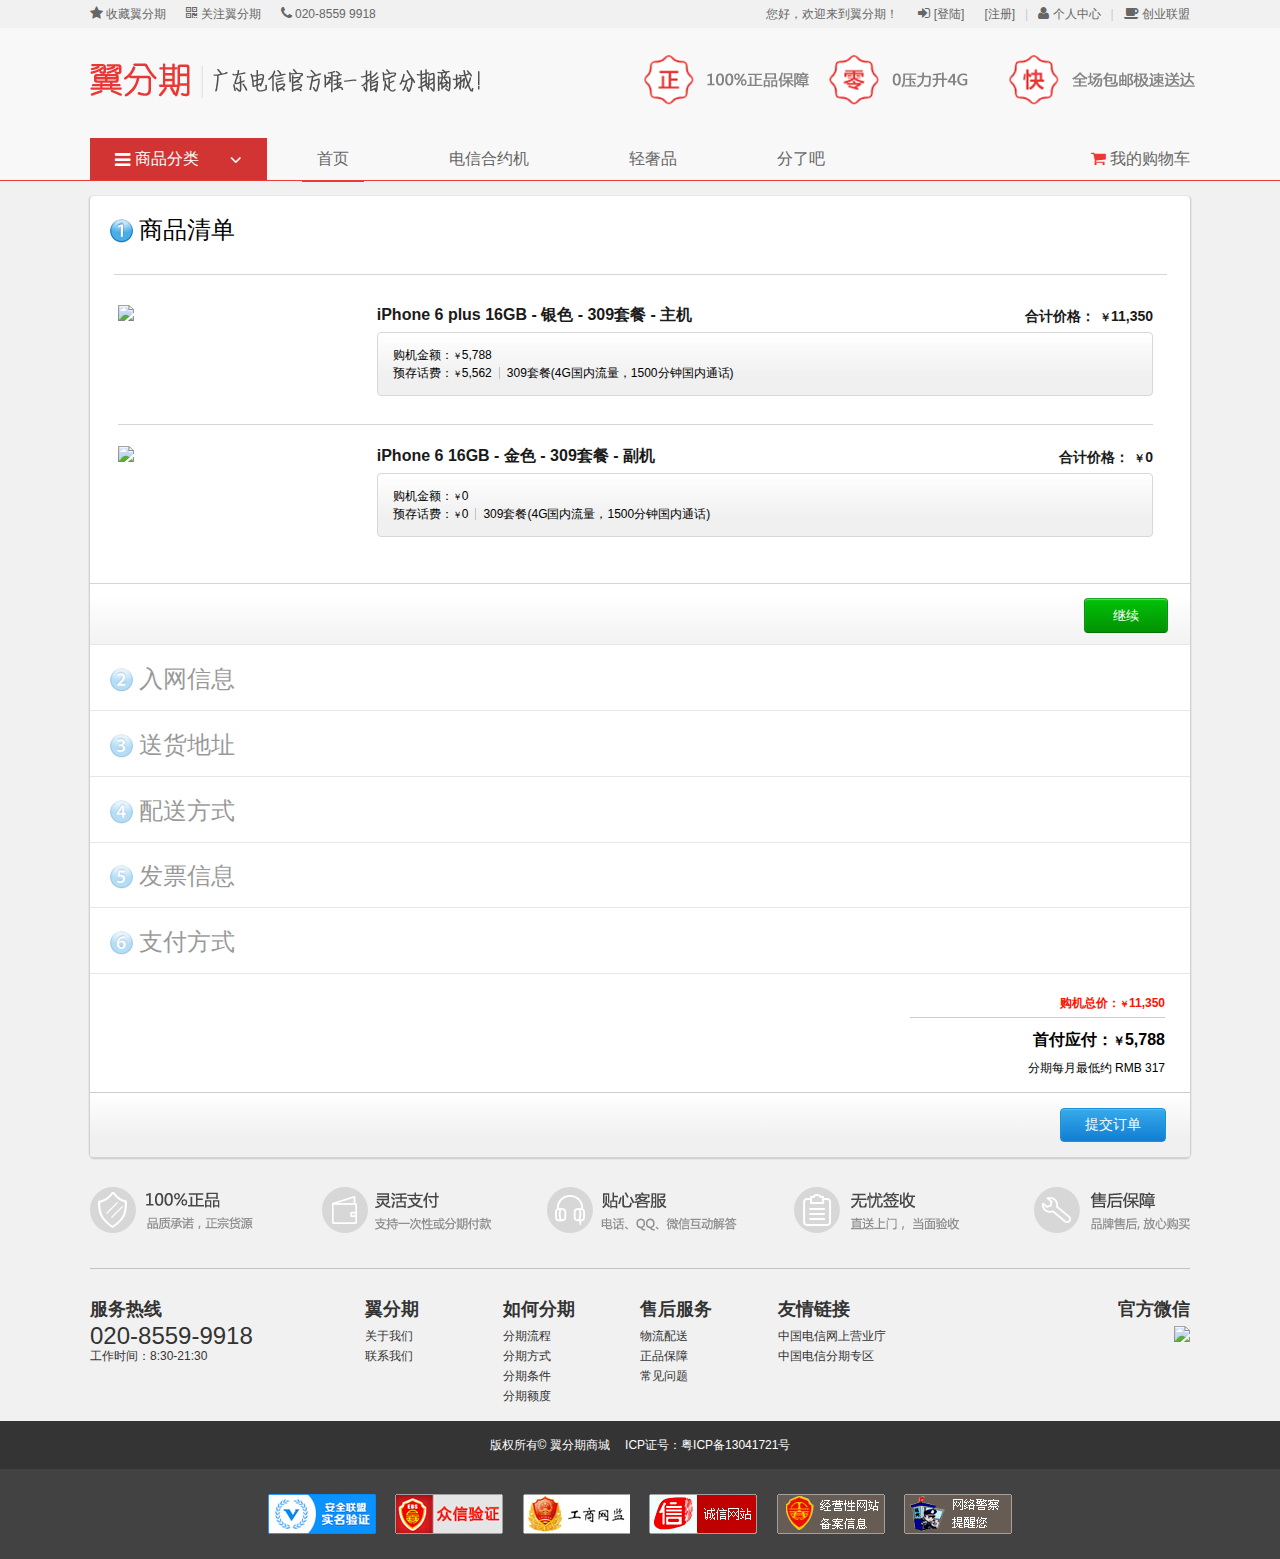
==== commit edd09101: "this is ok" ====
--- a/checkout.html
+++ b/checkout.html
@@ -5,7 +5,6 @@
     <meta charset="utf-8">
     <title>翼分期5.0-Demo</title>
     <link style="text/css" rel="stylesheet" href="css/base-min.css">
-    <link style="text/css" rel="stylesheet" href="css/grids-min.css">
     <link style="text/css" rel="stylesheet" href="css/font-awesome.min.css">
     <link style="text/css" rel="stylesheet" href="css/font-awesome-ie7.min.css">
     <link style="text/css" rel="stylesheet" href="css/global.css">
@@ -539,4 +538,4 @@
     </div>
 </body>
 
-</html>+</html>
--- a/css/global.css
+++ b/css/global.css
@@ -1 +1 @@
-﻿body{margin:0;padding:0;font:12px/1.5 tahoma,arial,Hiragino Sans GB,WenQuanYi Micro Hei,微软雅黑,宋体,sans-serif;background:#f1f1f1}*{margin:0;padding:0}ul,ol,li{list-style:none}.pull-left{float:left !important}.pull-right{float:right !important}.container{width:1120px;margin:0 auto}.main .container{width:1100px}.footer .container{width:1100px}html,button,input,select,textarea,.pure-g [class*="pure-u"],.pure-g-r [class*="pure-u"]{font:12px/1.5 tahoma,arial,Hiragino Sans GB,WenQuanYi Micro Hei,微软雅黑,宋体,sans-serif}.hide{display:none !important;visibility:hidden !important}.show{display:block !important;visibility:visible !important}.clearfix{overflow:hidden;*zoom:1}.box-shadow{-moz-box-shadow:#c2c2c2 0 0 3px;-webkit-box-shadow:#c2c2c2 0 0 3px;box-shadow:#c2c2c2 0 0 3px}.img img{display:block}.cf-font{font-family:微软雅黑,sans-serif}body.product-detail{padding-bottom:70px}.w{margin-top:15px;margin-bottom:15px}.nowrap{white-space:nowrap}a{text-decoration:none}.border-top-radius{-moz-border-radius-topleft:4px;-webkit-border-top-left-radius:4px;border-top-left-radius:4px;-moz-border-radius-topright:4px;-webkit-border-top-right-radius:4px;border-top-right-radius:4px}.border-bottom-radius{-moz-border-radius-bottomleft:4px;-webkit-border-bottom-left-radius:4px;border-bottom-left-radius:4px;-moz-border-radius-bottomright:4px;-webkit-border-bottom-right-radius:4px;border-bottom-right-radius:4px}.header{background:#f9f8f8}.header .header-top{background:#f1f1f1}.header .header-top li{display:block;float:left}.header .header-top li.spr a{padding-left:0;padding-right:0;color:#ccc}.header .header-top li a{font-size:12px;line-height:20px;padding-top:4px;padding-bottom:4px;padding-left:10px;padding-right:10px;display:block;text-decoration:none;color:#666}.header .header-top li a i{font-size:14px}.header .header-logo .logo{margin-top:35px;margin-bottom:35px}.header .header-logo .logo img{margin-left:10px}.header .header-logo .search{margin-top:35px}.header .header-logo .search form{margin-right:10px}.header .search{position:relative}.header .search img{display:block;position:absolute;right:0px;top:-15px}.header .header-nav{border-bottom:1px solid #e93a38}.header .header-nav .menu{margin-left:10px;position:relative;z-index:3}.header .header-nav .menu .menu-name{background-color:#d13432}.header .header-nav .menu .menu-name a{font-size:16px;color:#fff;display:block;text-decoration:none;line-height:26px;padding-top:8px;padding-bottom:8px;padding-left:45px;padding-right:25px}.header .header-nav .menu .menu-name a i{font-size:18px;font-weight:normal}.header .header-nav .menu .menu-name a i.dr{position:absolute;right:25px;top:13px;display:block}.header .header-nav .menu .menu-name a i.dl{display:block;position:absolute;left:25px;top:13px}.header .header-nav .menu .menu-list{background-color:#343434;height:351px;overflow:hidden;position:absolute;width:100%}.header .header-nav .menu .menu-list ul li{height:69px;border-bottom:1px solid #494949}.header .header-nav .menu .menu-list ul li a{font-size:16px;text-decoration:none;color:#fff;font-weight:bold;padding-left:25px;padding-right:25px;padding-top:22px;padding-bottom:22px;line-height:25px;display:block}.header .header-nav .menu .menu-list ul li a i{font-size:18px;display:block;float:right;margin-top:5px}.header .header-nav .nav-list{position:relative}.header .header-nav .nav-list li{display:block;float:left;font-size:16px;line-height:26px;padding-left:50px;padding-right:50px}.header .header-nav .nav-list li a{color:#666;text-decoration:none;display:block;padding-top:8px;padding-bottom:6px}.header .header-nav .nav-list s{position:absolute;height:2px;width:62px;display:block;background:#e93a38;bottom:-2px;-moz-transition-property:left;-o-transition-property:left;-webkit-transition-property:left;transition-property:left;-moz-transition-duration:1s;-o-transition-duration:1s;-webkit-transition-duration:1s;transition-duration:1s}.header .header-nav .nav-list s.s0{left:35px;width:62px}.header .header-nav .nav-list s.s1{left:174px;width:95px}.header .header-nav .nav-list s.s2{left:347px;width:80px}.header .header-nav .nav-list s.s3{left:495px;width:80px}.header .header-nav .nav-list s.s-cart{left:823px;width:100px}.header .header-nav .nav-footer{text-align:right;position:relative;z-index:3}.header .header-nav .nav-footer a{line-height:26px;padding-top:8px;padding-bottom:6px;font-size:16px;color:#666;text-decoration:none;margin-right:10px;display:block}.header .header-nav .nav-footer a i{color:#e93a38;font-size:16px}.banner-top .container{width:100%}.banner-top .carousel{margin-left:0px;margin-right:0px}.banner-top .carousel i{display:none}.banner-top .carousel .btn-pn{display:none}.banner-top .carousel .btn-pn .prev{width:60px;height:87px;background:url("../images/prev.png") no-repeat;top:50%;margin-top:-43px;left:50%;margin-left:-375px;display:block;position:absolute;z-index:3}.banner-top .carousel .btn-pn .next{width:60px;height:87px;background:url("../images/next.png") no-repeat;top:50%;margin-top:-43px;right:50%;margin-right:-550px;display:block;position:absolute;z-index:3}.banner-top .carousel .btn-go{margin-top:310px;text-align:center;position:absolute;z-index:3;left:50%}.banner-top .carousel .btn-go .go{display:block;float:left;margin:10px;background:url("../images/btn-go-bg.png") no-repeat;width:24px;height:24px;font-size:16px;font-weight:bold;line-height:24px;color:#fff;text-decoration:none}.banner-top .carousel .btn-go .go.highlight{background:url("../images/btn-go-bg-curr.png") no-repeat}.banner-top .carousel ul li{width:100%}.banner-top .carousel ul li img{display:block;width:1100px;height:351px;margin:0 auto}.special-selling{margin-top:40px}.goods-title{margin-bottom:6px}.goods-title .title,.goods-title .timer{line-height:24px;font-family:"microsoft yahei"}.goods-title .title{font-size:22px;color:#2f2f2f}.goods-title .timer{font-size:18px;color:#d13432;text-align:right}.goods-title .timer .label{display:inline-block;vertical-align:middle;*vertical-align:auto;*zoom:1;*display:inline}.goods-title .timer .countdown{display:inline-block;vertical-align:middle;*vertical-align:auto;*zoom:1;*display:inline}.special-selling .goods-list{border-top:1px solid #e93a38;border-left:1px solid #c2c2c2;overflow:hidden;background:#fff}.special-selling .goods-list .goods-item .goods-content{padding-left:220px;padding-right:25px;min-height:220px;position:relative;border-right:1px solid #c2c2c2;border-bottom:1px solid #c2c2c2}.special-selling .goods-list .goods-item .goods-content .imgbox{position:absolute;left:10px;top:10px}.special-selling .goods-list .goods-item .goods-content .imgbox img{display:block;width:200px;height:200px;-moz-transition-property:margin-left;-o-transition-property:margin-left;-webkit-transition-property:margin-left;transition-property:margin-left;-moz-transition-duration:0.4s;-o-transition-duration:0.4s;-webkit-transition-duration:0.4s;transition-duration:0.4s}.special-selling .goods-list .goods-item .goods-content .imgbox img:hover{margin-left:-5px}.special-selling .goods-list .goods-item .goods-content .details .title{font-size:14px;font-weight:bold;color:#666;margin-top:30px}.special-selling .goods-list .goods-item .goods-content .details .sub-title{font-size:14px;color:#e93a38;margin-top:8px}.special-selling .goods-list .goods-item .goods-content .details .price{font-size:14px;color:#666;margin-top:40px}.special-selling .goods-list .goods-item .goods-content .details .price .special-price{margin-right:20px}.special-selling .goods-list .goods-item .goods-content .details .price .special-price sub{color:#e93a38;font-weight:bold;bottom:0}.special-selling .goods-list .goods-item .goods-content .details .price .special-price em{color:#e93a38;font-size:24px;font-style:normal}.special-selling .goods-list .goods-item .goods-content .details .price .old-price{text-decoration:line-through}.special-selling .goods-list .goods-item .goods-content .details .price .old-price em{font-style:normal}.special-selling .goods-list .goods-item .goods-content .details .price .old-price sub{bottom:0;font-size:12px}.special-selling .goods-list .goods-item .goods-content .details .buttom{width:95%}.special-selling .goods-list .goods-item .goods-content .details .buttom .btn{width:100%;display:block;line-height:24px;font-size:16px;font-family:"microsoft yahei";padding-top:4px;padding-bottom:4px;text-align:center;text-decoration:none;font-weight:bold;background:#e93a38;color:#fff;-moz-border-radius:3px;-webkit-border-radius:3px;border-radius:3px;cursor:pointer}.special-selling .goods-list .goods-item .goods-content .details .buttom .btn.disabled{background:#b2b2b2;cursor:not-allowed}.normal-selling{margin-top:50px}.normal-selling .goods-list{border-top:1px solid #c2c2c2;border-left:1px solid #c2c2c2;overflow:hidden;background:#fff}.normal-selling .goods-list .goods-item.pure-u-1-2 .goods-content .carousel ul li{width:100%}.normal-selling .goods-list .goods-item.pure-u-1-2 .goods-content .carousel ul li img{width:100%;height:360px;display:block}.normal-selling .goods-list .goods-item.pure-u-1-2 .goods-content .carousel .btn-go{position:absolute;width:100%;text-align:center;bottom:15px;z-index:2;left:50%;margin-left:-45px}.normal-selling .goods-list .goods-item.pure-u-1-2 .goods-content .carousel .btn-go a{display:block;float:left;width:40px;height:6px;background:#a09990;text-indent:999px;overflow:hidden;margin-right:2px;margin-left:2px}.normal-selling .goods-list .goods-item.pure-u-1-2 .goods-content .carousel .btn-go a.highlight{background:#649bf3}.normal-selling .goods-list .goods-item .goods-content{border-right:1px solid #c2c2c2;border-bottom:1px solid #c2c2c2;min-height:360px}.normal-selling .goods-list .goods-item .goods-content .imgbox{padding-top:15px;padding-bottom:0;margin:0 auto;width:230px}.normal-selling .goods-list .goods-item .goods-content .imgbox img{display:block;width:230px;height:230px;-moz-transition-property:margin-left;-o-transition-property:margin-left;-webkit-transition-property:margin-left;transition-property:margin-left;-moz-transition-duration:0.4s;-o-transition-duration:0.4s;-webkit-transition-duration:0.4s;transition-duration:0.4s}.normal-selling .goods-list .goods-item .goods-content .imgbox img:hover{margin-left:-5px}.normal-selling .goods-list .goods-item .goods-content .details{padding-left:15px;padding-right:15px;padding-bottom:15px}.normal-selling .goods-list .goods-item .goods-content .details .title{font-size:14px;font-weight:bold;color:#666;margin-top:10px;overflow:hidden;text-overflow:ellipsis;white-space:nowrap;line-height:30px}.normal-selling .goods-list .goods-item .goods-content .details .sub-title{font-size:14px;color:#e93a38;margin-top:8px;display:none}.normal-selling .goods-list .goods-item .goods-content .details .price{font-size:14px;color:#666;line-height:30px}.normal-selling .goods-list .goods-item .goods-content .details .price .special-price{float:left}.normal-selling .goods-list .goods-item .goods-content .details .price .special-price sub{font-size:12px;bottom:0}.normal-selling .goods-list .goods-item .goods-content .details .price .special-price em{font-style:normal}.normal-selling .goods-list .goods-item .goods-content .details .price .old-price{float:right;text-decoration:line-through}.normal-selling .goods-list .goods-item .goods-content .details .price .old-price em{font-style:normal}.normal-selling .goods-list .goods-item .goods-content .details .price .old-price sub{bottom:0;font-size:12px}.normal-selling .goods-list .goods-item .goods-content .details .month-pay{font-size:18px;line-height:30px;color:#ce0000}.normal-selling .goods-list .goods-item .goods-content .details .month-pay em{font-style:normal}.normal-selling .goods-list .goods-item .goods-content .details .month-pay sub{font-size:18px;bottom:0}.normal-selling .goods-list .goods-item .goods-content .details .buttom{display:none;width:95%}.normal-selling .goods-list .goods-item .goods-content .details .buttom .btn{width:100%;display:block;line-height:24px;font-size:16px;font-family:"微软雅黑";padding-top:4px;padding-bottom:4px;text-align:center;text-decoration:none;font-weight:bold;background:#e93a38;color:#fff;-moz-border-radius:3px;-webkit-border-radius:3px;border-radius:3px;cursor:pointer}.normal-selling .goods-list .goods-item .goods-content .details .buttom .btn.disabled{background:#b2b2b2;cursor:not-allowed}.comments{margin-top:30px;margin-bottom:30px;background:#fff}.comments .container{width:1100px}.comments .container .comments-list .comments-item .comments-content{padding-left:80px;margin-top:15px;margin-bottom:15px;padding-right:15px;position:relative;min-height:65px}.comments .container .comments-list .comments-item .comments-content .imgbox{position:absolute;left:0;top:0}.comments .container .comments-list .comments-item .comments-content .username{font-size:14px;font-weight:bold;margin-bottom:7px}.comments .container .comments-list .comments-item .comments-content .info{color:#828282}.footer{margin-top:30px;position:relative}.footer .foot-nav{margin-top:30px}.footer .foot-nav .foot-nav-list{border-top:1px solid #c2c2c2;padding-top:30px;padding-bottom:15px}.footer .foot-nav .foot-nav-list .foot-nav-item>ul>li{color:#333;line-height:20px}.footer .foot-nav .foot-nav-list .foot-nav-item>ul>li a{text-decoration:none;color:#333}.footer .foot-nav .foot-nav-list .foot-nav-item>ul>li.title{font-size:18px;font-weight:bold;margin-bottom:7px}.footer .foot-nav .foot-nav-list .foot-nav-item>ul>li.title-weixin{text-align:right}.footer .foot-nav .foot-nav-list .foot-nav-item>ul>li.img-weixin{text-align:right}.footer .foot-nav .foot-nav-list .foot-nav-item>ul>li.tel-number{font-size:24px}.footer .foot-copyright{background:#343434;padding-top:15px;padding-bottom:15px}.footer .foot-copyright .copyright{color:#fff;text-align:center}.footer .foot-certification{padding-top:25px;padding-bottom:25px;background:#424242;text-align:center}.footer .foot-certification ul li{display:inline-block;vertical-align:middle;*vertical-align:auto;*zoom:1;*display:inline;margin-left:8px;margin-right:8px}.footer .foot-certification ul li img{display:block}.product-detail .menu-list{display:none}.product{margin-top:15px;background:#fff;border:1px solid #ccc;position:relative}.product .img{width:400px;margin:0 auto}.product .img img{width:400px;height:400px}.product .product-txt .txt-content{margin-top:25px;border-left:1px solid #eee;padding-left:35px;padding-right:35px}.product .product-txt .title-box{padding-bottom:10px;line-height:25px;border-bottom:1px dashed #999}.product .product-txt .title-box h1{margin-top:0;margin-bottom:0;font-size:16px}.product .product-txt .title-box h2{margin-top:0;margin-bottom:0;font-size:15px;color:#cf0000;font-weight:700}.product .product-txt .price-box{margin-top:10px}.product .product-txt .price-box .price-buy{margin-bottom:10px}.product .product-txt .price-box .price-buy .price-num sub{bottom:0;color:#cf0000;font-size:12px}.product .product-txt .price-box .price-buy .price-num em{font-size:24px;color:#cf0000;font-style:normal;font-weight:bold}.product .product-txt .price-box .price-buy .tooltip{position:relative;display:inline-block;vertical-align:middle;*vertical-align:auto;*zoom:1;*display:inline;top:-5px}.product .product-txt .price-box .price-buy .tooltip .tooltip-arrow{border-right-color:#e93a38}.product .product-txt .price-box .price-buy .tooltip .tooltip-inner{background:#e93a38}#productDetailTabs{margin-left:15px}.product-image-list{height:76px;position:relative}.product-image-list .scrollable .scroller{margin-left:50px;position:relative;margin-right:50px;overflow:hidden;height:54px}.product-image-list .scrollable .scroller #imgList{margin-left:5px;width:100%}.product-image-list .scrollable .scroller #imgList img{margin-left:4px;margin-right:4px;width:50px;height:50px;border:2px solid #eee;cursor:pointer}.product-image-list .scrollable .scroller #imgList img:hover{border-color:#cf0000}.product-image-list .scrollable .prev,.product-image-list .scrollable .next{position:absolute;width:18px;height:54px;z-index:9}.product-image-list .scrollable .prev{left:20px;background:url("../images/btn_arr_left_disabled.png")}.product-image-list .scrollable .next{right:20px;background:url("../images/btn_arr_right.png")}.fixedtray-buy{background:rgba(248,248,248,0.95) none repeat scroll 0 0;border-top:1px solid #e8e8e8;bottom:0;display:block;left:0;min-width:980px;padding:12px 0 10px;position:fixed;width:100%;z-index:999}.fixedtray-buy ul{width:1100px;display:block;margin:0 auto}.fixedtray-buy ul li.buy{text-align:right}.fixedtray-buy ul li.buy .purchase-info{display:inline-block;vertical-align:middle;*vertical-align:auto;*zoom:1;*display:inline;vertical-align:middle}.fixedtray-buy ul li.buy .purchase-info .price{font-size:14px;position:relative}.fixedtray-buy ul li.buy .purchase-info .price .current-price{line-height:1.2em;font-size:24px;font-weight:lighter;letter-spacing:-1px;color:#e93a38}.fixedtray-buy ul li.buy .purchase-info .price sub{bottom:0}.fixedtray-buy ul li.buy .purchase-info .price .tooltip{top:-30px;right:-50px;position:absolute}.fixedtray-buy ul li.buy .purchase-info .price .tooltip .tooltip-inner{white-space:nowrap;background:#e93a38}.fixedtray-buy ul li.buy .purchase-info .price .tooltip .tooltip-arrow{border-top-color:#e93a38}.fixedtray-buy ul li.buy .purchase-info .financing{display:block}.fixedtray-buy ul li.buy .purchase-info .financing sub{bottom:0}.fixedtray-buy ul li.buy .purchase-info .more a{text-decoration:none}.fixedtray-buy ul li.buy .purchase-info .more a i{font-size:14px}.fixedtray-buy ul li.buy .purchase-info .more a i.fa-question{color:#666;font-weight:lighter}.fixedtray-buy ul li.buy .purchase{display:inline-block;vertical-align:middle;*vertical-align:auto;*zoom:1;*display:inline;vertical-align:middle;padding-left:20px}.product-txt .choose-box .stats{padding-bottom:20px;border-bottom:1px dashed #999}.product-txt .choose-box .payment{margin-top:10px;padding-bottom:10px;border-bottom:1px dashed #999}.product-txt .choose-box .buy{margin-top:10px;margin-bottom:20px}.product-txt .choose-box .buy .tips{margin-top:5px;line-height:24px}.product-txt .choose-box dl{margin:0;padding:0;padding-top:12px}.product-txt .choose-box dl.i-purchase ul li{border:0;padding-left:20px}.product-txt .choose-box dl.i-purchase ul li input{position:absolute;top:7px;left:0;cursor:pointer}.product-txt .choose-box dl.i-buy dt{display:none}.product-txt .choose-box dl.i-buy dd ul li{border:0;padding:0;vertical-align:middle}.product-txt .choose-box dl.i-buy dd ul li.question{line-height:200%;padding:0.5em 1em;font-size:14px}.product-txt .choose-box dl.i-buy dd ul li i{font-size:14px}.product-txt .choose-box dl.i-buy dd ul li button{font-size:150%}.pure-button-buy{background-color:#e93a38;color:#fff}.product-txt .choose-box dl.i-package-info{padding-top:0}.product-txt .choose-box dl.i-package-info .tooltip{position:relative}.product-txt .choose-box dl.i-package-info .tooltip .tooltip-inner{line-height:24px}.product-txt .choose-box dl.i-package-info .tooltip .tooltip-inner i{font-size:14px}.product-txt .choose-box dl.i-package-info .package-0 .tooltip-arrow{left:45px}.product-txt .choose-box dl.i-package-info .package-1 .tooltip-arrow{left:135px}.product-txt .choose-box dl.i-package-info .package-2 .tooltip-arrow{left:225px}.product-txt .choose-box dl.i-package-info .package-3 .tooltip-arrow{left:315px}.product-txt .choose-box dl.i-package-info .package-4 .tooltip-arrow{left:405px}.product-txt .choose-box dl dt{display:block;float:left;width:80px;margin:0;padding:0;line-height:30px;height:30px}.product-txt .choose-box dl dd{float:left;margin:0;padding:0;line-height:30px}.product-txt .choose-box dl dd sub{bottom:0;font-size:12px}.product-txt .choose-box dl dd em{font-size:20px;color:#e93a38;font-style:normal}.product-txt .choose-box dl dd .qi{color:#e93a38}.product-txt .choose-box dl dd ul.item-list>li.active{border:1px solid #e93a38}.product-txt .choose-box dl dd ul.item-list>li.active ins{position:absolute;display:block;right:0;bottom:0;background:url("../images/selectbg.png") no-repeat;width:16px;height:12px}.product-txt .choose-box dl dd ul li{margin-right:10px;margin-bottom:10px;float:left;border:1px solid #ccc;cursor:pointer;line-height:30px;padding-left:12px;padding-right:12px;position:relative}.product-txt .choose-box dl dd ul li.color-list-item{padding:0}.product-txt .choose-box dl dd ul li.color-list-item .img-box img{display:block;width:38px;height:38px}.banner-mid{margin-top:50px}.banner-mid img{display:block}.banner-bottom{margin-top:30px;margin-bottom:30px;background:#f6486a}.banner-bottom .container .ad-content{position:relative;height:132px}.banner-bottom .container .ad-content img{display:block;position:absolute;left:50%;margin-left:-850px}.button-continue{background-image:url('[data-uri]');background-size:100%;background-image:-webkit-gradient(linear, 50% 0%, 50% 100%, color-stop(0px, #00c307),color-stop(100%, #039103));background-image:-moz-linear-gradient(top, #00c307 0px,#039103 100%);background-image:-webkit-linear-gradient(top, #00c307 0px,#039103 100%);background-image:linear-gradient(to bottom, #00c307 0px,#039103 100%);border-width:1px;border-style:solid;border-color:#20a623 #108d13 #007503;color:#fff;-moz-box-shadow:#74d077 0 1px 1px 0 inset;-webkit-box-shadow:#74d077 0 1px 1px 0 inset;box-shadow:#74d077 0 1px 1px 0 inset;-moz-border-radius:4px;-webkit-border-radius:4px;border-radius:4px;font-size:20px;line-height:24px;font-weight:200;padding:7px 24px;display:inline-block;vertical-align:middle;*vertical-align:auto;*zoom:1;*display:inline}.button-continue:hover,.button-continue:focus{background-image:url('[data-uri]');background-size:100%;background-image:-webkit-gradient(linear, 50% 0%, 50% 100%, color-stop(0px, #00b300),color-stop(100%, #006c00));background-image:-moz-linear-gradient(top, #00b300 0px,#006c00 100%);background-image:-webkit-linear-gradient(top, #00b300 0px,#006c00 100%);background-image:linear-gradient(to bottom, #00b300 0px,#006c00 100%)}.button-blue{background-image:url('[data-uri]');background-size:100%;background-image:-webkit-gradient(linear, 50% 0%, 50% 100%, color-stop(0px, #37aaea),color-stop(100%, #117ed2));background-image:-moz-linear-gradient(top, #37aaea 0px,#117ed2 100%);background-image:-webkit-linear-gradient(top, #37aaea 0px,#117ed2 100%);background-image:linear-gradient(to bottom, #37aaea 0px,#117ed2 100%);border-width:1px;border-style:solid;border-color:#1992d9;color:#fff;-moz-box-shadow:rgba(255,255,255,0.2) 0 1px 1px 0 inset;-webkit-box-shadow:rgba(255,255,255,0.2) 0 1px 1px 0 inset;box-shadow:rgba(255,255,255,0.2) 0 1px 1px 0 inset;-moz-border-radius:4px;-webkit-border-radius:4px;border-radius:4px;font-size:20px;line-height:24px;font-weight:200;padding:7px 24px;display:inline-block;vertical-align:middle;*vertical-align:auto;*zoom:1;*display:inline}.button-blue:hover,.button-blue:focus{background-image:url('[data-uri]');background-size:100%;background-image:-webkit-gradient(linear, 50% 0%, 50% 100%, color-stop(0px, #2f90d5),color-stop(100%, #0351b7));background-image:-moz-linear-gradient(top, #2f90d5 0px,#0351b7 100%);background-image:-webkit-linear-gradient(top, #2f90d5 0px,#0351b7 100%);background-image:linear-gradient(to bottom, #2f90d5 0px,#0351b7 100%)}.button-gray{background-image:url('[data-uri]');background-size:100%;background-image:-webkit-gradient(linear, 50% 0%, 50% 100%, color-stop(0px, #ffffff),color-stop(100%, #ebebeb));background-image:-moz-linear-gradient(top, #ffffff 0px,#ebebeb 100%);background-image:-webkit-linear-gradient(top, #ffffff 0px,#ebebeb 100%);background-image:linear-gradient(to bottom, #ffffff 0px,#ebebeb 100%);border-width:1px;border-style:solid;border-color:#b5b5b5;color:#fff;-moz-box-shadow:rgba(255,255,255,0.2) 0 1px 1px 0 inset;-webkit-box-shadow:rgba(255,255,255,0.2) 0 1px 1px 0 inset;box-shadow:rgba(255,255,255,0.2) 0 1px 1px 0 inset;-moz-border-radius:4px;-webkit-border-radius:4px;border-radius:4px;font-size:20px;line-height:24px;font-weight:200;padding:7px 24px;display:inline-block;vertical-align:middle;*vertical-align:auto;*zoom:1;*display:inline}.button-gray:hover,.button-gray:focus{background-image:url('[data-uri]');background-size:100%;background-image:-webkit-gradient(linear, 50% 0%, 50% 100%, color-stop(0px, #ffffff),color-stop(100%, #d7d7d7));background-image:-moz-linear-gradient(top, #ffffff 0px,#d7d7d7 100%);background-image:-webkit-linear-gradient(top, #ffffff 0px,#d7d7d7 100%);background-image:linear-gradient(to bottom, #ffffff 0px,#d7d7d7 100%)}.cf-panel{border:1px solid #ccc}.cf-panel .cf-panel-ft{background:#fafafa;padding-top:10px;padding-bottom:10px;padding-left:20px;padding-right:20px;text-align:right}.mask{background:rgba(255,255,255,0.4);width:100%;z-index:99998 !important;position:absolute;left:0;top:0;display:none}.mask .cf-panel{border:1px solid #e1e1e1;width:830px;min-width:618px;position:fixed;left:50%;margin-left:-415px;top:15%;-moz-box-shadow:0 0 25px rgba(0,0,0,0.6);-webkit-box-shadow:0 0 25px rgba(0,0,0,0.6);box-shadow:0 0 25px rgba(0,0,0,0.6);-moz-border-radius:4px;-webkit-border-radius:4px;border-radius:4px}.mask .cf-panel .hd{padding-top:17px;padding-right:0;padding-bottom:5px;padding-left:21px;background:#d9d9d9 url("../images/storelocator_backgrounds.png") repeat-x scroll 0 0/10px 200px;min-height:40px}.mask .cf-panel .hd .title{font-size:20px}.mask .cf-panel .bd{background:#fff;padding-left:21px;padding-right:21px;padding-top:15px;padding-bottom:15px}.mask .cf-panel .ft{min-height:41px;background:#f2f2f2;border-top:1px solid #e6e6e6;padding-left:21px;padding-right:21px;text-align:right}.mask .cf-panel .ft button{margin-top:15px;margin-bottom:15px;font-size:12px;line-height:normal}.mask .cf-panel .ft button.button-blue{margin-left:12px}.mask .cf-panel .ft button.button-gray{color:#0085cf}.tooltip{position:absolute;font-size:12px}.tooltip.top{margin-top:-3px;padding:5px 0}.tooltip.top .tooltip-arrow{border-top-color:#000;border-width:5px 5px 0;bottom:0;left:50%;margin-left:-5px}.tooltip.bottom{margin-bottom:-3px;padding:5px 0}.tooltip.bottom .tooltip-arrow{border-bottom-color:#000;border-width:0 5px 5px;left:50%;margin-left:-5px;top:0}.tooltip.right{margin-left:3px;padding:0 5px}.tooltip.right .tooltip-arrow{border-right-color:#000;border-width:5px 5px 5px 0;left:0;margin-top:-5px;top:50%}.tooltip-arrow{border-color:transparent;border-style:solid;height:0;position:absolute;width:0}.tooltip-inner{background-color:#000;border-radius:4px;color:#fff;padding:3px 8px;text-align:center;text-decoration:none}.cf-tab{border-top:2px solid #999}.cf-tab .cf-tab-nav{height:30px;border-left:1px solid #ccc;border-right:1px solid #ccc;border-bottom:1px solid #ccc;background:#fcfcfc}.cf-tab .cf-tab-nav ul{padding:0;margin:0;list-style:none;height:30px;float:left;overflow:visible;margin-bottom:-1px}.cf-tab .cf-tab-nav ul li{float:left;display:list-item;list-style:none;line-height:30px;margin-left:-1px}.cf-tab .cf-tab-nav ul li a{font-size:15px;line-height:30px;padding-left:15px;padding-right:15px;color:#666;text-decoration:none}.cf-tab .cf-tab-nav ul li a:hover{color:#cf0000}.cf-tab .cf-tab-nav ul li.active{height:34px;margin-top:-6px;border-top:2px solid #cf0000;background:#fff}.cf-tab .cf-tab-nav ul li.active a{height:35px;line-height:35px;float:left;border-left:1px solid #ccc;border-right:1px solid #ccc;background:#fff}.cf-tab .cf-tab-container{padding-top:10px;padding-bottom:10px;border:1px solid #ccc;border-top:0;display:block;background:#fff}.sidebar{background:#fff;border:1px solid #ccc}.sidebar .hd{height:31px;border-bottom:1px solid #ccc;line-height:30px;padding-left:15px;padding-right:15px}.sidebar .hd .title{font-size:14px;color:#666}.sidebar .bd{padding:15px}.sidebar .bd .item-img img{display:block;width:150px;height:150px;margin:15px auto}.sidebar .bd .item-name{text-overflow:ellipsis;white-space:nowrap;overflow:hidden}.sidebar .bd .item-name a{color:#666;text-decoration:none;font-size:12px}.checkout .menu-list{display:none}.checkout-wrapper{margin-top:15px;position:relative}.checkout-wrapper .checkout-step .step-header{line-height:25px;padding-top:10px;padding-bottom:20px;padding-left:14px;position:relative}.greyed-out{filter:progid:DXImageTransform.Microsoft.Alpha(Opacity=40);opacity:0.4}.checkout-wrapper .checkout-step .step-header .step{width:25px;height:25px;font-size:12px;overflow:hidden;display:inline-block;vertical-align:middle;*vertical-align:auto;*zoom:1;*display:inline;vertical-align:middle;position:relative;top:2px;left:-5px}.checkout-wrapper .checkout-step .step-header .step.step-1{background:url(../images/counter-1.png) no-repeat}.checkout-wrapper .checkout-step .step-header .step.step-2{background:url(../images/counter-2.png) no-repeat}.checkout-wrapper .checkout-step .step-header .step.step-3{background:url(../images/counter-3.png) no-repeat}.checkout-wrapper .checkout-step .step-header .step.step-4{background:url(../images/counter-4.png) no-repeat}.checkout-wrapper .checkout-step .step-header .step.step-5{background:url(../images/counter-5.png) no-repeat}.checkout-wrapper .checkout-step .step-header .step.step-6{background:url(../images/counter-6.png) no-repeat}.checkout-wrapper .checkout-step .step-header .step-title{display:inline-block;vertical-align:middle;*vertical-align:auto;*zoom:1;*display:inline;font-size:24px;line-height:25px;font-weight:normal;vertical-align:middle}.checkout-wrapper .checkout-step .shipping-edit-button{position:absolute;right:0;margin-right:24px;top:20px;font-size:13px;line-height:15px;padding:9px 28px;display:none}.step-content{margin-top:12px;margin-left:14px;margin-right:13px;padding-top:9px;border-top:1px solid #d5d5d5;padding-bottom:14px;display:none}.step-content .step-mode{padding-top:14px;padding-right:0;padding-left:26px;padding-bottom:15px}.step-content .step-mode .step-summary{display:none}.step-content .step-mode .step-summary h3,.step-content .step-mode .step-summary input{display:inline-block;vertical-align:middle;*vertical-align:auto;*zoom:1;*display:inline;font-size:12px;line-height:20px;padding:0;margin:0;border:0;background:none}.step-content .step-mode .step-summary h3{height:24px;font-weight:bold}.step-content .step-mode .step-summary input{display:block;height:24px;width:100%}.step-content .step-mode.payment-step{border-bottom:1px solid #ccc;position:relative}.step-content .step-mode fieldset{margin:0;padding:0;border:0}.step-content .step-mode fieldset legend{font-size:12px;padding-bottom:5px;font-weight:bold}.step-content .step-mode fieldset .payment-type{margin-left:9px;display:inline-block;vertical-align:middle;*vertical-align:auto;*zoom:1;*display:inline}.step-content .step-mode fieldset .payment-type ul{display:inline-block;vertical-align:middle;*vertical-align:auto;*zoom:1;*display:inline}.step-content .step-mode fieldset .payment-type ul li{display:inline-block;vertical-align:middle;*vertical-align:auto;*zoom:1;*display:inline;padding-left:12px;padding-right:12px;border-left:1px solid #ccc}.step-content .step-mode fieldset .payment-type ul li a{text-decoration:none}.step-content .step-mode fieldset .payment-type ul li a.curr{color:#666}.step-content .step-mode fieldset .fieldset-content{margin-bottom:14px;margin-left:11px;padding-top:5px;padding-left:15px;padding-right:15px}.step-content .step-mode fieldset .fieldset-content .tips p{margin-bottom:10px}.inputs{margin-bottom:10px}.inputs .field-with-placeholder{padding-right:4px;display:inline-block;vertical-align:middle;*vertical-align:auto;*zoom:1;*display:inline;position:relative;font-size:12px}.inputs .field-with-placeholder .placeholder{padding:7px 4px 10px 8px;overflow:hidden;color:#999;position:absolute;pointer-events:none;font-size:12px;transition:color 200ms linear 0s}.inputs .field-with-placeholder input{width:310px;border:1px solid #d6d6d6;-moz-box-shadow:0 1px 1px #aaa inset;-webkit-box-shadow:0 1px 1px #aaa inset;box-shadow:0 1px 1px #aaa inset;font-size:12px;height:24px;text-indent:4px;background:#fff;-moz-border-radius:4px;-webkit-border-radius:4px;border-radius:4px;padding:3px 2px;color:#333;padding-left:66px}.inputs .field-with-placeholder input.info-address{padding-left:100px;width:276px}.inputs .field-with-placeholder button{margin-right:10px;padding-top:9px;padding-bottom:9px;padding-left:28px;padding-right:28px;line-height:15px;font-size:13px}.step-content .step-mode fieldset .fieldset-content.option-list{margin-left:0;padding-right:0;margin-bottom:0}.card-option{display:inline-block;vertical-align:middle;*vertical-align:auto;*zoom:1;*display:inline;height:24px;line-height:24px;vertical-align:top;padding-left:20px;padding-right:0;padding-top:6px;padding-bottom:6px;position:relative;width:140px;cursor:default}.card-option input{position:absolute;top:12px;left:0px}.want-space{height:81px;display:none}.step-content .step-mode fieldset .fieldset-content .option-content .installment-period h4{margin-bottom:5px}.step-content .step-mode fieldset .fieldset-content .option-content .installment-period .options-list .installment-option{padding-top:6px;padding-bottom:6px;cursor:default}.step-content .step-mode fieldset .fieldset-content .option-content .installment-details h4{margin-bottom:5px}.step-content .step-mode fieldset .fieldset-content .option-content .installment-details .installment-details-content{padding-top:6px;padding-bottom:6px;padding-right:10px}.step-content .step-mode fieldset .fieldset-content .option-content .tooltip{position:relative;margin-left:-15px}.step-content .step-mode fieldset .fieldset-content .option-content .tooltip .tooltip-arrow{border:0;background:url("../../images/popup-bubble-top.png") no-repeat;width:26px;height:15px;top:5px}.step-content .step-mode fieldset .fieldset-content .option-content .tooltip .tooltip-inner{text-align:left;background:#f1f1f1 url("../images/popup-wdgt-bg.png") repeat-x;color:#333}.step-content .step-mode fieldset .fieldset-content .more-option{margin-top:5px}.box{padding-top:10px;padding-left:10px;padding-right:10px;-moz-box-shadow:1px 0 0 0 #d2d2d2,-1px 0 0 0 #d2d2d2,0 1px 0 0 #d2d2d2,0 2px 0 0 #d2d2d2,2px 0 0 0 #e6e6e6,-2px 0 0 0 #e6e6e6,0 3px 0 0 #e6e6e6,0 -1px 0 0 #e6e6e6;-webkit-box-shadow:1px 0 0 0 #d2d2d2,-1px 0 0 0 #d2d2d2,0 1px 0 0 #d2d2d2,0 2px 0 0 #d2d2d2,2px 0 0 0 #e6e6e6,-2px 0 0 0 #e6e6e6,0 3px 0 0 #e6e6e6,0 -1px 0 0 #e6e6e6;box-shadow:1px 0 0 0 #d2d2d2,-1px 0 0 0 #d2d2d2,0 1px 0 0 #d2d2d2,0 2px 0 0 #d2d2d2,2px 0 0 0 #e6e6e6,-2px 0 0 0 #e6e6e6,0 3px 0 0 #e6e6e6,0 -1px 0 0 #e6e6e6;outline:0;background:#fff;min-height:52px;position:relative}.car-product-list{padding-top:0;padding-left:4px;padding-bottom:4px;padding-right:14px}.car-product-list .cart-product{border-top:1px solid #d5d5d5}.car-product-list .cart-product:first-child{border-top:0}.car-product-list .cart-product .product-image .image-wrap{margin-right:10px;margin-top:12px}.car-product-list .cart-product .product-image .image-wrap img{display:block;margin:0 auto}.car-product-list .cart-product .product-info{padding-top:10px;padding-bottom:10px}.car-product-list .cart-product .product-info .product-title h3{font-size:16px;color:#1a1a1a;line-height:24px}.car-product-list .cart-product .product-info .product-price{font-size:14px;color:#1a1a1a;text-align:right;display:inline-block;vertical-align:middle;*vertical-align:auto;*zoom:1;*display:inline;vertical-align:baseline;line-height:24px;font-weight:bold}.car-product-list .cart-product .product-info .product-price span{display:inline-block;vertical-align:middle;*vertical-align:auto;*zoom:1;*display:inline;margin-left:5px}.car-product-list .cart-product .product-info .product-price sub{bottom:0}.box.frist{-moz-border-radius-topleft:4px;-webkit-border-top-left-radius:4px;border-top-left-radius:4px;-moz-border-radius-topright:4px;-webkit-border-top-right-radius:4px;border-top-right-radius:4px}.checkout-wrapper .checkout-step .cart-product{position:relative;padding-top:9px;padding-bottom:11px}.checkout-wrapper .checkout-step .cart-product .product-body{border:1px solid #d8d8d8;margin-top:4px;margin-bottom:7px;-moz-border-radius:4px;-webkit-border-radius:4px;border-radius:4px;background:url('[data-uri]');background:-webkit-gradient(linear, 50% 0%, 50% 100%, color-stop(0px, #ffffff),color-stop(70%, #f0f0f0),color-stop(100%, #f0f0f0));background:-moz-linear-gradient(center top, #ffffff 0px,#f0f0f0 70%,#f0f0f0 100%);background:-webkit-linear-gradient(center top, #ffffff 0px,#f0f0f0 70%,#f0f0f0 100%);background:linear-gradient(to center bottom, #ffffff 0px,#f0f0f0 70%,#f0f0f0 100%)}.checkout-wrapper .checkout-step .cart-product .product-body ul{padding-left:15px;padding-bottom:14px;padding-top:12px;padding-right:0}.checkout-wrapper .checkout-step .cart-product .product-body ul li sub{bottom:0}.checkout-wrapper .checkout-step .cart-product .product-body ul li span{display:inline-block;vertical-align:middle;*vertical-align:auto;*zoom:1;*display:inline;line-height:12px;font-size:12px}.checkout-wrapper .checkout-step .cart-product .product-body ul li span.package{margin-left:7px;padding-left:7px;padding-right:10px;border-left:1px solid #c2c2c2}.purchase-totals-box{padding-top:15px;-moz-border-radius-bottomleft:4px;-webkit-border-bottom-left-radius:4px;border-bottom-left-radius:4px;-moz-border-radius-bottomright:4px;-webkit-border-bottom-right-radius:4px;border-bottom-right-radius:4px}.purchase-totals-box .purchase-totals{text-align:right}.purchase-totals-box .purchase-totals .order-summary{margin-right:15px;margin-bottom:10px}.purchase-totals-box .purchase-totals .order-summary ul li{line-height:28px}.purchase-totals-box .purchase-totals .order-summary ul li.total{color:#ff1200;font-weight:bold;border-bottom:1px solid #ccc}.purchase-totals-box .purchase-totals .order-summary ul li.total sub{bottom:0}.purchase-totals-box .purchase-totals .order-summary ul li.down-payment{font-size:16px;font-weight:bold;padding-top:8px}.purchase-totals-box .purchase-totals .order-summary ul li.down-payment sub{bottom:0}.purchase-totals-box .order-footer{min-height:40px;margin-left:-10px;margin-right:-10px;background:url('[data-uri]');background:-webkit-gradient(linear, 50% 0%, 50% 100%, color-stop(0px, #ffffff),color-stop(70%, #f0f0f0),color-stop(100%, #f0f0f0));background:-moz-linear-gradient(center top, #ffffff 0px,#f0f0f0 70%,#f0f0f0 100%);background:-webkit-linear-gradient(center top, #ffffff 0px,#f0f0f0 70%,#f0f0f0 100%);background:linear-gradient(to center bottom, #ffffff 0px,#f0f0f0 70%,#f0f0f0 100%);-moz-border-radius-bottomleft:4px;-webkit-border-bottom-left-radius:4px;border-bottom-left-radius:4px;-moz-border-radius-bottomright:4px;-webkit-border-bottom-right-radius:4px;border-bottom-right-radius:4px;border-top:1px solid #ccc}.purchase-totals-box .order-footer .purchase-buy{text-align:right}.purchase-totals-box .order-footer .purchase-buy #place-order-button{margin-top:15px;margin-bottom:15px;margin-right:24px;font-size:14px;line-height:normal}.step-continue{margin-left:-10px;margin-right:-10px;background:url("../../images/step-continue.png") repeat-x left bottom;border-bottom:1px solid #d5d5d5;display:none}.step-continue .continue-content{border-top:1px solid #d5d5d5;height:34px;padding-top:14px;padding-bottom:12px;padding-left:22px;padding-right:22px}.step-continue .continue-content .continue-info .save-address{position:relative;margin-top:9px;margin-left:54px;padding-left:20px;color:#666}.step-continue .continue-content .continue-info .save-address input{position:absolute;left:0;top:3px}.step-continue .continue-content .continue-go{text-align:right}.step-continue .continue-content .continue-go button{font-size:13px;line-height:15px;padding-top:9px;padding-bottom:9px;padding-left:28px;padding-right:28px}#payment-box .fieldset-content{margin-left:0;padding-right:0}#payment-box .tooltip .tooltip-inner{padding-top:30px;padding-left:15px;padding-right:20px;padding-bottom:15px}#payment-box .tooltip .tooltip-inner li{padding-top:6px;padding-bottom:6px}#payment-box .tooltip .tooltip-inner li input{margin-right:10px}#payment-box .tooltip .tooltip-inner h4{margin-bottom:5px}#payment-box .tooltip.tooltip-payment{display:none}#payment-box .tooltip.tooltip-0{display:block}#payment-box .tooltip.tooltip-0 .tooltip-arrow{left:12px}#payment-box .tooltip.tooltip-1{display:block}#payment-box .tooltip.tooltip-1 .tooltip-arrow{left:176px}#payment-box .tooltip.tooltip-2{display:block}#payment-box .tooltip.tooltip-2 .tooltip-arrow{left:341px}#payment-box .tooltip.tooltip-3{display:block}#payment-box .tooltip.tooltip-3 .tooltip-arrow{left:505px}#payment-box .tooltip.tooltip-4{display:block}#payment-box .tooltip.tooltip-4 .tooltip-arrow{left:670px}#payment-box .tooltip.tooltip-5{display:block}#payment-box .tooltip.tooltip-5 .tooltip-arrow{left:833px}#payment-box .tooltip.tooltip-6{display:block}#payment-box .tooltip.tooltip-6 .tooltip-arrow{left:12px}#payment-box .tooltip.tooltip-7{display:block}#payment-box .tooltip.tooltip-7 .tooltip-arrow{left:12px}#payment-box .tooltip.tooltip-8{display:block}#payment-box .tooltip.tooltip-8 .tooltip-arrow{left:176px}#payment-box .tooltip.tooltip-9{display:block}#payment-box .tooltip.tooltip-9 .tooltip-arrow{left:341px}#shipping-box .fieldset-content{margin-left:0}#shipping-box .fieldset-content .option-list li{line-height:25px;padding-left:20px;position:relative;cursor:default}#shipping-box .fieldset-content .option-list li input{position:absolute;top:7px;left:0}#cash-on-delivery{border-bottom:0}#other-pay{border-bottom:0}.header .shoppingcart-box{position:absolute;background:#fff;right:10px;top:43px;display:none}.header .shoppingcart-box ul li{padding:10px;padding-left:102px;padding-right:52px;width:300px;min-height:82px;text-align:left;border-bottom:1px solid #ccc;position:relative}.header .shoppingcart-box ul li .img{position:absolute;left:10px;top:10px}.header .shoppingcart-box ul li .img img{display:block;width:82px;height:82px}.header .shoppingcart-box ul li .txt{line-height:24px;height:82px;overflow:hidden;font-size:12px}.header .shoppingcart-box ul li .txt .title{height:48px;overflow:hidden}.header .shoppingcart-box ul li .txt .price{height:24px;margin-top:10px;font-weight:bold}.header .shoppingcart-box ul li .txt .price sub{font-size:12px;color:#cf0000;bottom:0}.header .shoppingcart-box ul li .txt .price em{font-size:12px;color:#cf0000;font-style:normal}.header .shoppingcart-box ul li .txt .price s{font-size:12px;text-decoration:none}.header .shoppingcart-box ul li .del{position:absolute;width:13px;height:13px;bottom:20px;right:20px;background:url(../images/close.png);cursor:pointer}.header .shoppingcart-box .cf-panel-ft{letter-spacing:normal}.header .shoppingcart-box .cf-panel-ft em{color:#cf0000;font-size:16px;font-style:normal;font-weight:bold}.header .shoppingcart-box .cf-panel-ft .button-cart{margin-left:10px;color:white;background:#ca3c3c;text-shadow:rgba(0,0,0,0.2) 0 1px 1px;font-size:12px;padding:0.5em 1em;display:inline-block;vertical-align:middle;*vertical-align:auto;*zoom:1;*display:inline;line-height:normal}.shopping-cart{margin-top:15px}.inset-row{padding-left:13px;padding-right:14px}.inset-row h1,.inset-row h2{font-size:24px;padding-top:7px;padding-bottom:9px;font-weight:400;margin:0}.shopping-cart .cart-product{padding-top:9px;padding-bottom:3px;margin-bottom:2px}.shopping-cart .cart-product:first-child{border-top:1px solid #d5d5d5}.shopping-cart .product-head{border-bottom:1px solid #d5d5d5;padding-bottom:5px}.shopping-cart .product-head .inputs{display:inline-block;vertical-align:middle;*vertical-align:auto;*zoom:1;*display:inline;margin-top:2px;margin-bottom:3px;line-height:normal;margin-left:50px;margin-right:50px}.shopping-cart .product-head .inputs .field-with-placeholder{line-height:21px}.shopping-cart .product-head .inputs .field-with-placeholder input{width:27px;padding:0;padding-right:3px;height:21px;font-size:12px;text-align:right;-moz-border-radius:5px;-webkit-border-radius:5px;border-radius:5px}.shopping-cart .product-head .product-title h2{font-size:14px}.shopping-cart .product-body{padding-top:9px;margin-bottom:7px;position:relative}.shopping-cart .product-body .product-admin{position:absolute;top:10px;padding-right:3px;right:0px}.shopping-cart .product-body .product-admin button{margin:0;padding:0;line-height:normal;font-size:12px;background:none;border:0;color:#0085cf}.shopping-cart .product-body .product-num{float:right;margin-top:20px;font-size:12px;color:#c4c4c4;text-align:left}#cart-recommendations{margin-top:11px}.box-radius{-moz-border-radius:4px;-webkit-border-radius:4px;border-radius:4px}.hrb{border-bottom:1px solid #e6e6e6}.cart-recommendations-list{padding-top:5px;padding-left:15px;padding-right:15px}.cart-recommendations-list li{margin-bottom:20px}.cart-recommendations-list li h3{padding-top:15px;margin-bottom:5px;font-size:14px}.cart-recommendations-list li .price{margin-top:10px;margin-bottom:10px}.cart-recommendations-list li button{color:#0085cf;font-size:14px;line-height:15px;padding-top:9px;padding-bottom:9px;padding-left:28px;padding-right:28px}.mbm{margin-bottom:10px}
+body{margin:0;padding:0;font:12px/1.5 tahoma,arial,Hiragino Sans GB,WenQuanYi Micro Hei,微软雅黑,宋体,sans-serif;background:#f1f1f1}*{margin:0;padding:0}ul,ol,li{list-style:none}.pull-left{float:left !important}.pull-right{float:right !important}.container{width:1120px;margin:0 auto}.main .container{width:1100px}.footer .container{width:1100px}html,button,input,select,textarea,.pure-g [class*="pure-u"],.pure-g-r [class*="pure-u"]{font:12px/1.5 tahoma,arial,Hiragino Sans GB,WenQuanYi Micro Hei,微软雅黑,宋体,sans-serif}.hide{display:none !important;visibility:hidden !important}.show{display:block !important;visibility:visible !important}.clearfix{overflow:hidden;*zoom:1}.box-shadow{-moz-box-shadow:#c2c2c2 0 0 3px;-webkit-box-shadow:#c2c2c2 0 0 3px;box-shadow:#c2c2c2 0 0 3px}.img img{display:block}.cf-font{font-family:微软雅黑,sans-serif}body.product-detail{padding-bottom:70px}.w{margin-top:15px;margin-bottom:15px}.nowrap{white-space:nowrap}a{text-decoration:none;color:#666}.border-top-radius{-moz-border-radius-topleft:4px;-webkit-border-top-left-radius:4px;border-top-left-radius:4px;-moz-border-radius-topright:4px;-webkit-border-top-right-radius:4px;border-top-right-radius:4px}.border-bottom-radius{-moz-border-radius-bottomleft:4px;-webkit-border-bottom-left-radius:4px;border-bottom-left-radius:4px;-moz-border-radius-bottomright:4px;-webkit-border-bottom-right-radius:4px;border-bottom-right-radius:4px}.pdm{padding:10px}.bdb{border-bottom:1px solid #e6e6e6}.pdb{padding-bottom:10px}.pdv{padding-top:10px;padding-bottom:10px}.mgv{margin-top:10px;margin-bottom:10px}.header{background:#f9f8f8}.header .header-top{background:#f1f1f1}.header .header-top li{display:block;float:left}.header .header-top li.qrcode{position:relative;z-index:4}.header .header-top li.qrcode .tooltip-qrcode{position:absolute;top:30px;left:0;display:none}.header .header-top li.qrcode .tooltip-qrcode .tooltip-inner{padding:8px;background:#fff}.header .header-top li.qrcode .tooltip-qrcode .tooltip-arrow{border-bottom-color:#fff}.header .header-top li.qrcode .tooltip-qrcode .qrcode-img img{width:100px;height:100px;display:block}.header .header-top li.spr a{padding-left:0;padding-right:0;color:#ccc}.header .header-top li a{font-size:12px;line-height:20px;padding-top:4px;padding-bottom:4px;padding-left:10px;padding-right:10px;display:block;text-decoration:none;color:#666}.header .header-top li a i{font-size:14px}.header .header-logo .logo{margin-top:35px;margin-bottom:35px}.header .header-logo .logo img{margin-left:10px}.header .header-logo .search{margin-top:35px}.header .header-logo .search form{margin-right:10px}.header .search{position:relative}.header .search img{display:block;position:absolute;right:0px;top:-15px}.header .index .menu-list{display:block}.header .header-nav{border-bottom:1px solid #e93a38}.header .header-nav .menu{margin-left:10px;position:relative;z-index:3}.header .header-nav .menu .menu-name{background-color:#d13432}.header .header-nav .menu .menu-name a{font-size:16px;color:#fff;display:block;text-decoration:none;line-height:26px;padding-top:8px;padding-bottom:8px;padding-left:45px;padding-right:25px}.header .header-nav .menu .menu-name a i{font-size:18px;font-weight:normal}.header .header-nav .menu .menu-name a i.dr{position:absolute;right:25px;top:13px;display:block}.header .header-nav .menu .menu-name a i.dl{display:block;position:absolute;left:25px;top:13px}.header .header-nav .menu .menu-list{background-color:#343434;height:351px;overflow:hidden;position:absolute;width:100%;display:none}.header .header-nav .menu .menu-list ul li{height:69px;border-bottom:1px solid #494949}.header .header-nav .menu .menu-list ul li a{font-size:16px;text-decoration:none;color:#fff;font-weight:bold;padding-left:25px;padding-right:25px;padding-top:22px;padding-bottom:22px;line-height:25px;display:block}.header .header-nav .menu .menu-list ul li a i{font-size:18px;display:block;float:right;margin-top:5px}.header .header-nav .nav-list{position:relative}.header .header-nav .nav-list li{display:block;float:left;font-size:16px;line-height:26px;padding-left:50px;padding-right:50px}.header .header-nav .nav-list li a{color:#666;text-decoration:none;display:block;padding-top:8px;padding-bottom:6px}.header .header-nav .nav-list s{position:absolute;height:2px;width:62px;display:block;background:#e93a38;bottom:-2px;-moz-transition-property:left;-o-transition-property:left;-webkit-transition-property:left;transition-property:left;-moz-transition-duration:1s;-o-transition-duration:1s;-webkit-transition-duration:1s;transition-duration:1s}.header .header-nav .nav-list s.s0{left:35px;width:62px}.header .header-nav .nav-list s.s1{left:174px;width:95px}.header .header-nav .nav-list s.s2{left:347px;width:80px}.header .header-nav .nav-list s.s3{left:495px;width:80px}.header .header-nav .nav-list s.s-cart{left:823px;width:100px}.header .header-nav .nav-footer{text-align:right;position:relative;z-index:3}.header .header-nav .nav-footer a{line-height:26px;padding-top:8px;padding-bottom:6px;font-size:16px;color:#666;text-decoration:none;margin-right:10px;display:block}.header .header-nav .nav-footer a i{color:#e93a38;font-size:16px}.banner-top .container{width:100%}.banner-top .carousel{margin-left:0px;margin-right:0px}.banner-top .carousel i{display:none}.banner-top .carousel .btn-pn{display:none}.banner-top .carousel .btn-pn .prev{width:60px;height:87px;background:url("../images/prev.png") no-repeat;top:50%;margin-top:-43px;left:50%;margin-left:-375px;display:block;position:absolute;z-index:3}.banner-top .carousel .btn-pn .next{width:60px;height:87px;background:url("../images/next.png") no-repeat;top:50%;margin-top:-43px;right:50%;margin-right:-550px;display:block;position:absolute;z-index:3}.banner-top .carousel .btn-go{margin-top:310px;text-align:center;position:absolute;z-index:3;left:50%}.banner-top .carousel .btn-go .go{display:block;float:left;margin:10px;background:url("../images/btn-go-bg.png") no-repeat;width:24px;height:24px;font-size:16px;font-weight:bold;line-height:24px;color:#fff;text-decoration:none}.banner-top .carousel .btn-go .go.highlight{background:url("../images/btn-go-bg-curr.png") no-repeat}.banner-top .carousel ul li{width:100%}.banner-top .carousel ul li img{display:block;width:1100px;height:351px;margin:0 auto}.special-selling{margin-top:40px}.goods-title{margin-bottom:6px}.goods-title .title,.goods-title .timer{line-height:24px;font-family:"microsoft yahei"}.goods-title .title{font-size:22px;color:#2f2f2f}.goods-title .timer{font-size:18px;color:#d13432;text-align:right}.goods-title .timer .label{display:inline-block;vertical-align:middle;*vertical-align:auto;*zoom:1;*display:inline}.goods-title .timer .countdown{display:inline-block;vertical-align:middle;*vertical-align:auto;*zoom:1;*display:inline}.special-selling .goods-list{border-top:1px solid #e93a38;border-left:1px solid #c2c2c2;overflow:hidden;background:#fff}.special-selling .goods-list .goods-item .goods-content{padding-left:220px;padding-right:25px;min-height:220px;position:relative;border-right:1px solid #c2c2c2;border-bottom:1px solid #c2c2c2}.special-selling .goods-list .goods-item .goods-content .imgbox{position:absolute;left:10px;top:10px}.special-selling .goods-list .goods-item .goods-content .imgbox img{display:block;width:200px;height:200px;-moz-transition-property:margin-left;-o-transition-property:margin-left;-webkit-transition-property:margin-left;transition-property:margin-left;-moz-transition-duration:0.4s;-o-transition-duration:0.4s;-webkit-transition-duration:0.4s;transition-duration:0.4s}.special-selling .goods-list .goods-item .goods-content .imgbox img:hover{margin-left:-5px}.special-selling .goods-list .goods-item .goods-content .details .title{font-size:14px;font-weight:bold;color:#666;margin-top:30px}.special-selling .goods-list .goods-item .goods-content .details .sub-title{font-size:14px;color:#e93a38;margin-top:8px}.special-selling .goods-list .goods-item .goods-content .details .price{font-size:14px;color:#666;margin-top:40px}.special-selling .goods-list .goods-item .goods-content .details .price .special-price{margin-right:20px}.special-selling .goods-list .goods-item .goods-content .details .price .special-price sub{color:#e93a38;font-weight:bold;bottom:0}.special-selling .goods-list .goods-item .goods-content .details .price .special-price em{color:#e93a38;font-size:24px;font-style:normal}.special-selling .goods-list .goods-item .goods-content .details .price .old-price{text-decoration:line-through}.special-selling .goods-list .goods-item .goods-content .details .price .old-price em{font-style:normal}.special-selling .goods-list .goods-item .goods-content .details .price .old-price sub{bottom:0;font-size:12px}.special-selling .goods-list .goods-item .goods-content .details .buttom{width:95%}.special-selling .goods-list .goods-item .goods-content .details .buttom .btn{width:100%;display:block;line-height:24px;font-size:16px;font-family:"microsoft yahei";padding-top:4px;padding-bottom:4px;text-align:center;text-decoration:none;font-weight:bold;background:#e93a38;color:#fff;-moz-border-radius:3px;-webkit-border-radius:3px;border-radius:3px;cursor:pointer}.special-selling .goods-list .goods-item .goods-content .details .buttom .btn.disabled{background:#b2b2b2;cursor:not-allowed}.normal-selling{margin-top:50px}.normal-selling .goods-list{border-top:1px solid #c2c2c2;border-left:1px solid #c2c2c2;overflow:hidden;background:#fff}.normal-selling .goods-list .goods-item.pure-u-1-2 .goods-content .carousel ul li{width:100%}.normal-selling .goods-list .goods-item.pure-u-1-2 .goods-content .carousel ul li img{width:100%;height:360px;display:block}.normal-selling .goods-list .goods-item.pure-u-1-2 .goods-content .carousel .btn-go{position:absolute;width:100%;text-align:center;bottom:15px;z-index:2;left:50%;margin-left:-45px}.normal-selling .goods-list .goods-item.pure-u-1-2 .goods-content .carousel .btn-go a{display:block;float:left;width:40px;height:6px;background:#a09990;text-indent:999px;overflow:hidden;margin-right:2px;margin-left:2px}.normal-selling .goods-list .goods-item.pure-u-1-2 .goods-content .carousel .btn-go a.highlight{background:#649bf3}.normal-selling .goods-list .goods-item .goods-content{border-right:1px solid #c2c2c2;border-bottom:1px solid #c2c2c2;min-height:360px}.normal-selling .goods-list .goods-item .goods-content .imgbox{padding-top:15px;padding-bottom:0;margin:0 auto;width:230px}.normal-selling .goods-list .goods-item .goods-content .imgbox img{display:block;width:230px;height:230px;-moz-transition-property:margin-left;-o-transition-property:margin-left;-webkit-transition-property:margin-left;transition-property:margin-left;-moz-transition-duration:0.4s;-o-transition-duration:0.4s;-webkit-transition-duration:0.4s;transition-duration:0.4s}.normal-selling .goods-list .goods-item .goods-content .imgbox img:hover{margin-left:-5px}.normal-selling .goods-list .goods-item .goods-content .details{padding-left:15px;padding-right:15px;padding-bottom:15px}.normal-selling .goods-list .goods-item .goods-content .details .title{font-size:14px;font-weight:bold;color:#666;margin-top:10px;overflow:hidden;text-overflow:ellipsis;white-space:nowrap;line-height:30px}.normal-selling .goods-list .goods-item .goods-content .details .sub-title{font-size:14px;color:#e93a38;margin-top:8px;display:none}.normal-selling .goods-list .goods-item .goods-content .details .price{font-size:14px;color:#666;line-height:30px}.normal-selling .goods-list .goods-item .goods-content .details .price .special-price{float:left}.normal-selling .goods-list .goods-item .goods-content .details .price .special-price sub{font-size:12px;bottom:0}.normal-selling .goods-list .goods-item .goods-content .details .price .special-price em{font-style:normal}.normal-selling .goods-list .goods-item .goods-content .details .price .old-price{float:right;text-decoration:line-through}.normal-selling .goods-list .goods-item .goods-content .details .price .old-price em{font-style:normal}.normal-selling .goods-list .goods-item .goods-content .details .price .old-price sub{bottom:0;font-size:12px}.normal-selling .goods-list .goods-item .goods-content .details .month-pay{font-size:18px;line-height:30px;color:#ce0000}.normal-selling .goods-list .goods-item .goods-content .details .month-pay em{font-style:normal}.normal-selling .goods-list .goods-item .goods-content .details .month-pay sub{font-size:18px;bottom:0}.normal-selling .goods-list .goods-item .goods-content .details .buttom{display:none;width:95%}.normal-selling .goods-list .goods-item .goods-content .details .buttom .btn{width:100%;display:block;line-height:24px;font-size:16px;font-family:"微软雅黑";padding-top:4px;padding-bottom:4px;text-align:center;text-decoration:none;font-weight:bold;background:#e93a38;color:#fff;-moz-border-radius:3px;-webkit-border-radius:3px;border-radius:3px;cursor:pointer}.normal-selling .goods-list .goods-item .goods-content .details .buttom .btn.disabled{background:#b2b2b2;cursor:not-allowed}.comments{margin-top:30px;margin-bottom:30px;background:#fff}.comments .container{width:1100px}.comments .container .comments-list .comments-item .comments-content{padding-left:80px;margin-top:15px;margin-bottom:15px;padding-right:15px;position:relative;min-height:65px}.comments .container .comments-list .comments-item .comments-content .imgbox{position:absolute;left:0;top:0}.comments .container .comments-list .comments-item .comments-content .username{font-size:14px;font-weight:bold;margin-bottom:7px}.comments .container .comments-list .comments-item .comments-content .info{color:#828282}.footer{margin-top:30px;position:relative}.footer .foot-nav{margin-top:30px}.footer .foot-nav .foot-nav-list{border-top:1px solid #c2c2c2;padding-top:30px;padding-bottom:15px}.footer .foot-nav .foot-nav-list .foot-nav-item>ul>li{color:#333;line-height:20px}.footer .foot-nav .foot-nav-list .foot-nav-item>ul>li a{text-decoration:none;color:#333}.footer .foot-nav .foot-nav-list .foot-nav-item>ul>li.title{font-size:18px;font-weight:bold;margin-bottom:7px}.footer .foot-nav .foot-nav-list .foot-nav-item>ul>li.title-weixin{text-align:right}.footer .foot-nav .foot-nav-list .foot-nav-item>ul>li.img-weixin{text-align:right}.footer .foot-nav .foot-nav-list .foot-nav-item>ul>li.img-weixin img{width:100px}.footer .foot-nav .foot-nav-list .foot-nav-item>ul>li.tel-number{font-size:24px}.footer .foot-copyright{background:#343434;padding-top:15px;padding-bottom:15px}.footer .foot-copyright .copyright{color:#fff;text-align:center}.footer .foot-certification{padding-top:25px;padding-bottom:25px;background:#424242;text-align:center}.footer .foot-certification ul li{display:inline-block;vertical-align:middle;*vertical-align:auto;*zoom:1;*display:inline;margin-left:8px;margin-right:8px}.footer .foot-certification ul li img{display:block}.product{margin-top:15px;background:#fff;border:1px solid #ccc;position:relative}.product .img{width:400px;margin:0 auto}.product .img img{width:400px;height:400px}.product .product-txt .txt-content{margin-top:25px;border-left:1px solid #eee;padding-left:35px;padding-right:35px}.product .product-txt .title-box{padding-bottom:10px;line-height:25px;border-bottom:1px dashed #999}.product .product-txt .title-box h1{margin-top:0;margin-bottom:0;font-size:16px}.product .product-txt .title-box h2{margin-top:0;margin-bottom:0;font-size:15px;color:#cf0000;font-weight:700}.product .product-txt .price-box{margin-top:10px}.product .product-txt .price-box .price-buy{margin-bottom:10px}.product .product-txt .price-box .price-buy .price-num sub{bottom:0;color:#cf0000;font-size:12px}.product .product-txt .price-box .price-buy .price-num em{font-size:24px;color:#cf0000;font-style:normal;font-weight:bold}.product .product-txt .price-box .price-buy .tooltip{position:relative;display:inline-block;vertical-align:middle;*vertical-align:auto;*zoom:1;*display:inline;top:-5px}.product .product-txt .price-box .price-buy .tooltip .tooltip-arrow{border-right-color:#e93a38}.product .product-txt .price-box .price-buy .tooltip .tooltip-inner{background:#e93a38}#productDetailTabs{margin-left:15px}.position a{display:inline-block;vertical-align:middle;*vertical-align:auto;*zoom:1;*display:inline;margin-right:10px;margin-left:10px}.position a.home{margin-left:0}.finder .classify label{display:inline-block;vertical-align:middle;*vertical-align:auto;*zoom:1;*display:inline;margin-left:10px;margin-right:10px}.finder .classify span{cursor:pointer;display:inline-block;vertical-align:middle;*vertical-align:auto;*zoom:1;*display:inline;margin-left:5px;margin-right:5px;padding-left:5px;padding-right:5px}.finder .classify span.curr{background:#e93a38;color:#fff}.pro-list-oper.box{min-height:auto}.pro-list-oper .page{color:gray;text-align:right}.pro-list-oper .page .fa{font-size:14px;margin-left:5px;margin-right:5px}.pro-list-oper .page span{margin-right:5px;margin-left:5px}.pro-list-oper .page span em{color:#e93a38;font-style:normal}.product-list .pro-item .item-content{padding:10px}.product-list .pro-item .item-content .item-pic{margin-bottom:10px;height:240px}.product-list .pro-item .item-content .item-pic img{width:235px;display:block;margin-top:0;margin-bottom:0;margin-left:5px;-moz-transition-property:margin-left;-o-transition-property:margin-left;-webkit-transition-property:margin-left;transition-property:margin-left;-moz-transition-duration:0.4s;-o-transition-duration:0.4s;-webkit-transition-duration:0.4s;transition-duration:0.4s}.product-list .pro-item .item-content .item-pic img:hover{margin-left:-5px}.product-list .pro-item .item-content .brand_tit{line-height:16px;color:gray}.product-list .pro-item .item-content .pro-title{padding-top:2px;line-height:16px;max-height:32px;overflow:hidden}.product-list .pro-item .item-content .pro-data span.deep_red{color:#e93a38}.product-list .pro-item .item-content .pro-data span.deep_red em{font-size:16px;line-height:30px;font-weight:700;margin-right:7px}.product-list .pro-item .item-content .pro-data del{margin-left:5px;color:gray}.bottom_page{text-align:center}.bottom_page a{color:gary;line-height:32px;height:32px;width:32px;border:1px solid #fff;display:inline-block;vertical-align:middle;*vertical-align:auto;*zoom:1;*display:inline;text-align:center;vertical-align:middle;-moz-border-radius:3px;-webkit-border-radius:3px;border-radius:3px;background:#fff;font-size:14px}.bottom_page a.curr{background:#e93a38;border:1px solid #e93a38;color:#fff}.product-image-list{height:76px;position:relative}.product-image-list .scrollable .scroller{margin-left:50px;position:relative;margin-right:50px;overflow:hidden;height:54px}.product-image-list .scrollable .scroller #imgList{margin-left:5px;width:100%}.product-image-list .scrollable .scroller #imgList img{margin-left:4px;margin-right:4px;width:50px;height:50px;border:2px solid #eee;cursor:pointer}.product-image-list .scrollable .scroller #imgList img:hover{border-color:#cf0000}.product-image-list .scrollable .prev,.product-image-list .scrollable .next{position:absolute;width:18px;height:54px;z-index:9}.product-image-list .scrollable .prev{left:20px;background:url("../images/btn_arr_left_disabled.png")}.product-image-list .scrollable .next{right:20px;background:url("../images/btn_arr_right.png")}.fixedtray-buy{background:rgba(248,248,248,0.95) none repeat scroll 0 0;border-top:1px solid #e8e8e8;bottom:0;display:block;left:0;min-width:980px;padding:12px 0 10px;position:fixed;width:100%;z-index:999}.fixedtray-buy ul{width:1100px;display:block;margin:0 auto}.fixedtray-buy ul li.buy{text-align:right}.fixedtray-buy ul li.buy .purchase-info{display:inline-block;vertical-align:middle;*vertical-align:auto;*zoom:1;*display:inline;vertical-align:middle}.fixedtray-buy ul li.buy .purchase-info .price{font-size:14px;position:relative}.fixedtray-buy ul li.buy .purchase-info .price .current-price{line-height:1.2em;font-size:24px;font-weight:lighter;letter-spacing:-1px;color:#e93a38}.fixedtray-buy ul li.buy .purchase-info .price sub{bottom:0}.fixedtray-buy ul li.buy .purchase-info .price .tooltip{top:-30px;right:-50px;position:absolute}.fixedtray-buy ul li.buy .purchase-info .price .tooltip .tooltip-inner{white-space:nowrap;background:#e93a38}.fixedtray-buy ul li.buy .purchase-info .price .tooltip .tooltip-arrow{border-top-color:#e93a38}.fixedtray-buy ul li.buy .purchase-info .financing{display:block}.fixedtray-buy ul li.buy .purchase-info .financing sub{bottom:0}.fixedtray-buy ul li.buy .purchase-info .more a{text-decoration:none}.fixedtray-buy ul li.buy .purchase-info .more a i{font-size:14px}.fixedtray-buy ul li.buy .purchase-info .more a i.fa-question{color:#666;font-weight:lighter}.fixedtray-buy ul li.buy .purchase{display:inline-block;vertical-align:middle;*vertical-align:auto;*zoom:1;*display:inline;vertical-align:middle;padding-left:20px}.product-txt .choose-box .stats{padding-bottom:20px;border-bottom:1px dashed #999}.product-txt .choose-box .payment{margin-top:10px;padding-bottom:10px;border-bottom:1px dashed #999}.product-txt .choose-box .buy{margin-top:10px;margin-bottom:20px}.product-txt .choose-box .buy .tips{margin-top:5px;line-height:24px}.product-txt .choose-box dl{margin:0;padding:0;padding-top:12px}.product-txt .choose-box dl.i-purchase ul li{border:0;padding-left:20px}.product-txt .choose-box dl.i-purchase ul li input{position:absolute;top:7px;left:0;cursor:pointer}.product-txt .choose-box dl.i-buy dt{display:none}.product-txt .choose-box dl.i-buy dd ul li{border:0;padding:0;vertical-align:middle}.product-txt .choose-box dl.i-buy dd ul li.question{line-height:200%;padding:0.5em 1em;font-size:14px}.product-txt .choose-box dl.i-buy dd ul li i{font-size:14px}.product-txt .choose-box dl.i-buy dd ul li button{font-size:150%}.pure-button-buy{background-color:#e93a38;color:#fff}.product-txt .choose-box dl.i-package-info{padding-top:0}.product-txt .choose-box dl.i-package-info .tooltip{position:relative}.product-txt .choose-box dl.i-package-info .tooltip .tooltip-inner{line-height:24px}.product-txt .choose-box dl.i-package-info .tooltip .tooltip-inner i{font-size:14px}.product-txt .choose-box dl.i-package-info .package-0 .tooltip-arrow{left:45px}.product-txt .choose-box dl.i-package-info .package-1 .tooltip-arrow{left:135px}.product-txt .choose-box dl.i-package-info .package-2 .tooltip-arrow{left:225px}.product-txt .choose-box dl.i-package-info .package-3 .tooltip-arrow{left:315px}.product-txt .choose-box dl.i-package-info .package-4 .tooltip-arrow{left:405px}.product-txt .choose-box dl dt{display:block;float:left;width:80px;margin:0;padding:0;line-height:30px;height:30px}.product-txt .choose-box dl dd{float:left;margin:0;padding:0;line-height:30px}.product-txt .choose-box dl dd sub{bottom:0;font-size:12px}.product-txt .choose-box dl dd em{font-size:20px;color:#e93a38;font-style:normal}.product-txt .choose-box dl dd .qi{color:#e93a38}.product-txt .choose-box dl dd ul.item-list>li.active{border:1px solid #e93a38}.product-txt .choose-box dl dd ul.item-list>li.active ins{position:absolute;display:block;right:0;bottom:0;background:url("../images/selectbg.png") no-repeat;width:16px;height:12px}.product-txt .choose-box dl dd ul li{margin-right:10px;margin-bottom:10px;float:left;border:1px solid #ccc;cursor:pointer;line-height:30px;padding-left:12px;padding-right:12px;position:relative}.product-txt .choose-box dl dd ul li.color-list-item{padding:0}.product-txt .choose-box dl dd ul li.color-list-item .img-box img{display:block;width:38px;height:38px}.banner-mid{margin-top:50px}.banner-mid img{display:block}.banner-bottom{margin-top:30px;margin-bottom:30px;background:#f6486a}.banner-bottom .container .ad-content{position:relative;height:132px}.banner-bottom .container .ad-content img{display:block;position:absolute;left:50%;margin-left:-850px}.button-continue{background-image:url('[data-uri]');background-size:100%;background-image:-webkit-gradient(linear, 50% 0%, 50% 100%, color-stop(0px, #00c307),color-stop(100%, #039103));background-image:-moz-linear-gradient(top, #00c307 0px,#039103 100%);background-image:-webkit-linear-gradient(top, #00c307 0px,#039103 100%);background-image:linear-gradient(to bottom, #00c307 0px,#039103 100%);border-width:1px;border-style:solid;border-color:#20a623 #108d13 #007503;color:#fff;-moz-box-shadow:#74d077 0 1px 1px 0 inset;-webkit-box-shadow:#74d077 0 1px 1px 0 inset;box-shadow:#74d077 0 1px 1px 0 inset;-moz-border-radius:4px;-webkit-border-radius:4px;border-radius:4px;font-size:20px;line-height:24px;font-weight:200;padding:7px 24px;display:inline-block;vertical-align:middle;*vertical-align:auto;*zoom:1;*display:inline}.button-continue:hover,.button-continue:focus{background-image:url('[data-uri]');background-size:100%;background-image:-webkit-gradient(linear, 50% 0%, 50% 100%, color-stop(0px, #00b300),color-stop(100%, #006c00));background-image:-moz-linear-gradient(top, #00b300 0px,#006c00 100%);background-image:-webkit-linear-gradient(top, #00b300 0px,#006c00 100%);background-image:linear-gradient(to bottom, #00b300 0px,#006c00 100%)}.button-blue{background-image:url('[data-uri]');background-size:100%;background-image:-webkit-gradient(linear, 50% 0%, 50% 100%, color-stop(0px, #37aaea),color-stop(100%, #117ed2));background-image:-moz-linear-gradient(top, #37aaea 0px,#117ed2 100%);background-image:-webkit-linear-gradient(top, #37aaea 0px,#117ed2 100%);background-image:linear-gradient(to bottom, #37aaea 0px,#117ed2 100%);border-width:1px;border-style:solid;border-color:#1992d9;color:#fff;-moz-box-shadow:rgba(255,255,255,0.2) 0 1px 1px 0 inset;-webkit-box-shadow:rgba(255,255,255,0.2) 0 1px 1px 0 inset;box-shadow:rgba(255,255,255,0.2) 0 1px 1px 0 inset;-moz-border-radius:4px;-webkit-border-radius:4px;border-radius:4px;font-size:20px;line-height:24px;font-weight:200;padding:7px 24px;display:inline-block;vertical-align:middle;*vertical-align:auto;*zoom:1;*display:inline}.button-blue:hover,.button-blue:focus{background-image:url('[data-uri]');background-size:100%;background-image:-webkit-gradient(linear, 50% 0%, 50% 100%, color-stop(0px, #2f90d5),color-stop(100%, #0351b7));background-image:-moz-linear-gradient(top, #2f90d5 0px,#0351b7 100%);background-image:-webkit-linear-gradient(top, #2f90d5 0px,#0351b7 100%);background-image:linear-gradient(to bottom, #2f90d5 0px,#0351b7 100%)}.button-gray{background-image:url('[data-uri]');background-size:100%;background-image:-webkit-gradient(linear, 50% 0%, 50% 100%, color-stop(0px, #ffffff),color-stop(100%, #ebebeb));background-image:-moz-linear-gradient(top, #ffffff 0px,#ebebeb 100%);background-image:-webkit-linear-gradient(top, #ffffff 0px,#ebebeb 100%);background-image:linear-gradient(to bottom, #ffffff 0px,#ebebeb 100%);border-width:1px;border-style:solid;border-color:#b5b5b5;color:#fff;-moz-box-shadow:rgba(255,255,255,0.2) 0 1px 1px 0 inset;-webkit-box-shadow:rgba(255,255,255,0.2) 0 1px 1px 0 inset;box-shadow:rgba(255,255,255,0.2) 0 1px 1px 0 inset;-moz-border-radius:4px;-webkit-border-radius:4px;border-radius:4px;font-size:20px;line-height:24px;font-weight:200;padding:7px 24px;display:inline-block;vertical-align:middle;*vertical-align:auto;*zoom:1;*display:inline}.button-gray:hover,.button-gray:focus{background-image:url('[data-uri]');background-size:100%;background-image:-webkit-gradient(linear, 50% 0%, 50% 100%, color-stop(0px, #ffffff),color-stop(100%, #d7d7d7));background-image:-moz-linear-gradient(top, #ffffff 0px,#d7d7d7 100%);background-image:-webkit-linear-gradient(top, #ffffff 0px,#d7d7d7 100%);background-image:linear-gradient(to bottom, #ffffff 0px,#d7d7d7 100%)}.cf-panel{border:1px solid #ccc}.cf-panel .cf-panel-ft{background:#fafafa;padding-top:10px;padding-bottom:10px;padding-left:20px;padding-right:20px;text-align:right}.mask{background:rgba(255,255,255,0.4);width:100%;z-index:99998 !important;position:absolute;left:0;top:0;display:none}.mask .cf-panel{border:1px solid #e1e1e1;width:830px;min-width:618px;position:fixed;left:50%;margin-left:-415px;top:15%;-moz-box-shadow:0 0 25px rgba(0,0,0,0.6);-webkit-box-shadow:0 0 25px rgba(0,0,0,0.6);box-shadow:0 0 25px rgba(0,0,0,0.6);-moz-border-radius:4px;-webkit-border-radius:4px;border-radius:4px}.mask .cf-panel .hd{padding-top:17px;padding-right:0;padding-bottom:5px;padding-left:21px;background:#d9d9d9 url("../images/storelocator_backgrounds.png") repeat-x scroll 0 0/10px 200px;min-height:40px}.mask .cf-panel .hd .title{font-size:20px}.mask .cf-panel .bd{background:#fff;padding-left:21px;padding-right:21px;padding-top:15px;padding-bottom:15px}.mask .cf-panel .ft{min-height:41px;background:#f2f2f2;border-top:1px solid #e6e6e6;padding-left:21px;padding-right:21px;text-align:right}.mask .cf-panel .ft button{margin-top:15px;margin-bottom:15px;font-size:12px;line-height:normal}.mask .cf-panel .ft button.button-blue{margin-left:12px}.mask .cf-panel .ft button.button-gray{color:#0085cf}.tooltip{position:absolute;font-size:12px}.tooltip.top{margin-top:-3px;padding:5px 0}.tooltip.top .tooltip-arrow{border-top-color:#000;border-width:5px 5px 0;bottom:0;left:50%;margin-left:-5px}.tooltip.bottom{margin-bottom:-3px;padding:5px 0}.tooltip.bottom .tooltip-arrow{border-bottom-color:#000;border-width:0 5px 5px;left:50%;margin-left:-5px;top:0}.tooltip.right{margin-left:3px;padding:0 5px}.tooltip.right .tooltip-arrow{border-right-color:#000;border-width:5px 5px 5px 0;left:0;margin-top:-5px;top:50%}.tooltip-arrow{border-color:transparent;border-style:solid;height:0;position:absolute;width:0}.tooltip-inner{background-color:#000;border-radius:4px;color:#fff;padding:3px 8px;text-align:center;text-decoration:none}.cf-tab{border-top:2px solid #999}.cf-tab .cf-tab-nav{height:30px;border-left:1px solid #ccc;border-right:1px solid #ccc;border-bottom:1px solid #ccc;background:#fcfcfc}.cf-tab .cf-tab-nav ul{padding:0;margin:0;list-style:none;height:30px;float:left;overflow:visible;margin-bottom:-1px}.cf-tab .cf-tab-nav ul li{float:left;display:list-item;list-style:none;line-height:30px;margin-left:-1px}.cf-tab .cf-tab-nav ul li a{font-size:15px;line-height:30px;padding-left:15px;padding-right:15px;color:#666;text-decoration:none}.cf-tab .cf-tab-nav ul li a:hover{color:#cf0000}.cf-tab .cf-tab-nav ul li.active{height:34px;margin-top:-6px;border-top:2px solid #cf0000;background:#fff}.cf-tab .cf-tab-nav ul li.active a{height:35px;line-height:35px;float:left;border-left:1px solid #ccc;border-right:1px solid #ccc;background:#fff}.cf-tab .cf-tab-container{padding-top:10px;padding-bottom:10px;border:1px solid #ccc;border-top:0;display:block;background:#fff}.sidebar{background:#fff;border:1px solid #ccc}.sidebar .hd{height:31px;border-bottom:1px solid #ccc;line-height:30px;padding-left:15px;padding-right:15px}.sidebar .hd .title{font-size:14px;color:#666}.sidebar .bd{padding:15px}.sidebar .bd .item-img img{display:block;width:150px;height:150px;margin:15px auto}.sidebar .bd .item-name{text-overflow:ellipsis;white-space:nowrap;overflow:hidden}.sidebar .bd .item-name a{color:#666;text-decoration:none;font-size:12px}.checkout .menu-list{display:none}.checkout-wrapper{margin-top:15px;position:relative}.checkout-wrapper .checkout-step .step-header{line-height:25px;padding-top:10px;padding-bottom:20px;padding-left:14px;position:relative}.greyed-out{filter:progid:DXImageTransform.Microsoft.Alpha(Opacity=40);opacity:0.4}.checkout-wrapper .checkout-step .step-header .step{width:25px;height:25px;font-size:12px;overflow:hidden;display:inline-block;vertical-align:middle;*vertical-align:auto;*zoom:1;*display:inline;vertical-align:middle;position:relative;top:2px;left:-5px}.checkout-wrapper .checkout-step .step-header .step.step-1{background:url(../images/counter-1.png) no-repeat}.checkout-wrapper .checkout-step .step-header .step.step-2{background:url(../images/counter-2.png) no-repeat}.checkout-wrapper .checkout-step .step-header .step.step-3{background:url(../images/counter-3.png) no-repeat}.checkout-wrapper .checkout-step .step-header .step.step-4{background:url(../images/counter-4.png) no-repeat}.checkout-wrapper .checkout-step .step-header .step.step-5{background:url(../images/counter-5.png) no-repeat}.checkout-wrapper .checkout-step .step-header .step.step-6{background:url(../images/counter-6.png) no-repeat}.checkout-wrapper .checkout-step .step-header .step-title{display:inline-block;vertical-align:middle;*vertical-align:auto;*zoom:1;*display:inline;font-size:24px;line-height:25px;font-weight:normal;vertical-align:middle}.checkout-wrapper .checkout-step .shipping-edit-button{position:absolute;right:0;margin-right:24px;top:20px;font-size:13px;line-height:15px;padding:9px 28px;display:none}.step-content{margin-top:12px;margin-left:14px;margin-right:13px;padding-top:9px;border-top:1px solid #d5d5d5;padding-bottom:14px;display:none}.step-content .step-mode{padding-top:14px;padding-right:0;padding-left:26px;padding-bottom:15px}.step-content .step-mode .step-summary{display:none}.step-content .step-mode .step-summary h3,.step-content .step-mode .step-summary input{display:inline-block;vertical-align:middle;*vertical-align:auto;*zoom:1;*display:inline;font-size:12px;line-height:20px;padding:0;margin:0;border:0;background:none}.step-content .step-mode .step-summary h3{height:24px;font-weight:bold}.step-content .step-mode .step-summary input{display:block;height:24px;width:100%}.step-content .step-mode.payment-step{border-bottom:1px solid #ccc;position:relative}.step-content .step-mode fieldset{margin:0;padding:0;border:0}.step-content .step-mode fieldset legend{font-size:12px;padding-bottom:5px;font-weight:bold}.step-content .step-mode fieldset .payment-type{margin-left:9px;display:inline-block;vertical-align:middle;*vertical-align:auto;*zoom:1;*display:inline}.step-content .step-mode fieldset .payment-type ul{display:inline-block;vertical-align:middle;*vertical-align:auto;*zoom:1;*display:inline}.step-content .step-mode fieldset .payment-type ul li{display:inline-block;vertical-align:middle;*vertical-align:auto;*zoom:1;*display:inline;padding-left:12px;padding-right:12px;border-left:1px solid #ccc}.step-content .step-mode fieldset .payment-type ul li a{text-decoration:none}.step-content .step-mode fieldset .payment-type ul li a.curr{color:#666}.step-content .step-mode fieldset .fieldset-content{margin-bottom:14px;margin-left:11px;padding-top:5px;padding-left:15px;padding-right:15px}.step-content .step-mode fieldset .fieldset-content .tips p{margin-bottom:10px}.inputs{margin-bottom:10px}.inputs .field-with-placeholder{padding-right:4px;display:inline-block;vertical-align:middle;*vertical-align:auto;*zoom:1;*display:inline;position:relative;font-size:12px}.inputs .field-with-placeholder .placeholder{padding:7px 4px 10px 8px;overflow:hidden;color:#999;position:absolute;pointer-events:none;font-size:12px;transition:color 200ms linear 0s}.inputs .field-with-placeholder input{width:310px;border:1px solid #d6d6d6;-moz-box-shadow:0 1px 1px #aaa inset;-webkit-box-shadow:0 1px 1px #aaa inset;box-shadow:0 1px 1px #aaa inset;font-size:12px;height:24px;text-indent:4px;background:#fff;-moz-border-radius:4px;-webkit-border-radius:4px;border-radius:4px;padding:3px 2px;color:#333;padding-left:66px}.inputs .field-with-placeholder input.info-address{padding-left:100px;width:276px}.inputs .field-with-placeholder button{margin-right:10px;padding-top:9px;padding-bottom:9px;padding-left:28px;padding-right:28px;line-height:15px;font-size:13px}.step-content .step-mode fieldset .fieldset-content.option-list{margin-left:0;padding-right:0;margin-bottom:0}.card-option{display:inline-block;vertical-align:middle;*vertical-align:auto;*zoom:1;*display:inline;height:24px;line-height:24px;vertical-align:top;padding-left:20px;padding-right:0;padding-top:6px;padding-bottom:6px;position:relative;width:140px;cursor:default}.card-option input{position:absolute;top:12px;left:0px}.want-space{height:81px;display:none}.step-content .step-mode fieldset .fieldset-content .option-content .installment-period h4{margin-bottom:5px}.step-content .step-mode fieldset .fieldset-content .option-content .installment-period .options-list .installment-option{padding-top:6px;padding-bottom:6px;cursor:default}.step-content .step-mode fieldset .fieldset-content .option-content .installment-details h4{margin-bottom:5px}.step-content .step-mode fieldset .fieldset-content .option-content .installment-details .installment-details-content{padding-top:6px;padding-bottom:6px;padding-right:10px}.step-content .step-mode fieldset .fieldset-content .option-content .tooltip{position:relative;margin-left:-15px}.step-content .step-mode fieldset .fieldset-content .option-content .tooltip .tooltip-arrow{border:0;background:url("../../images/popup-bubble-top.png") no-repeat;width:26px;height:15px;top:5px}.step-content .step-mode fieldset .fieldset-content .option-content .tooltip .tooltip-inner{text-align:left;background:#f1f1f1 url("../images/popup-wdgt-bg.png") repeat-x;color:#333}.step-content .step-mode fieldset .fieldset-content .more-option{margin-top:5px}.box{padding-top:10px;padding-left:10px;padding-right:10px;-moz-box-shadow:1px 0 0 0 #d2d2d2,-1px 0 0 0 #d2d2d2,0 1px 0 0 #d2d2d2,0 2px 0 0 #d2d2d2,2px 0 0 0 #e6e6e6,-2px 0 0 0 #e6e6e6,0 3px 0 0 #e6e6e6,0 -1px 0 0 #e6e6e6;-webkit-box-shadow:1px 0 0 0 #d2d2d2,-1px 0 0 0 #d2d2d2,0 1px 0 0 #d2d2d2,0 2px 0 0 #d2d2d2,2px 0 0 0 #e6e6e6,-2px 0 0 0 #e6e6e6,0 3px 0 0 #e6e6e6,0 -1px 0 0 #e6e6e6;box-shadow:1px 0 0 0 #d2d2d2,-1px 0 0 0 #d2d2d2,0 1px 0 0 #d2d2d2,0 2px 0 0 #d2d2d2,2px 0 0 0 #e6e6e6,-2px 0 0 0 #e6e6e6,0 3px 0 0 #e6e6e6,0 -1px 0 0 #e6e6e6;outline:0;background:#fff;min-height:52px;position:relative}.car-product-list{padding-top:0;padding-left:4px;padding-bottom:4px;padding-right:14px}.car-product-list .cart-product{border-top:1px solid #d5d5d5}.car-product-list .cart-product:first-child{border-top:0}.car-product-list .cart-product .product-image .image-wrap{margin-right:10px;margin-top:12px}.car-product-list .cart-product .product-image .image-wrap img{display:block;margin:0 auto}.car-product-list .cart-product .product-info{padding-top:10px;padding-bottom:10px}.car-product-list .cart-product .product-info .product-title h3{font-size:16px;color:#1a1a1a;line-height:24px}.car-product-list .cart-product .product-info .product-price{font-size:14px;color:#1a1a1a;text-align:right;display:inline-block;vertical-align:middle;*vertical-align:auto;*zoom:1;*display:inline;vertical-align:baseline;line-height:24px;font-weight:bold}.car-product-list .cart-product .product-info .product-price span{display:inline-block;vertical-align:middle;*vertical-align:auto;*zoom:1;*display:inline;margin-left:5px}.car-product-list .cart-product .product-info .product-price sub{bottom:0}.box.frist{-moz-border-radius-topleft:4px;-webkit-border-top-left-radius:4px;border-top-left-radius:4px;-moz-border-radius-topright:4px;-webkit-border-top-right-radius:4px;border-top-right-radius:4px}.checkout-wrapper .checkout-step .cart-product{position:relative;padding-top:9px;padding-bottom:11px}.checkout-wrapper .checkout-step .cart-product .product-body{border:1px solid #d8d8d8;margin-top:4px;margin-bottom:7px;-moz-border-radius:4px;-webkit-border-radius:4px;border-radius:4px;background:url('[data-uri]');background:-webkit-gradient(linear, 50% 0%, 50% 100%, color-stop(0px, #ffffff),color-stop(70%, #f0f0f0),color-stop(100%, #f0f0f0));background:-moz-linear-gradient(center top, #ffffff 0px,#f0f0f0 70%,#f0f0f0 100%);background:-webkit-linear-gradient(center top, #ffffff 0px,#f0f0f0 70%,#f0f0f0 100%);background:linear-gradient(to center bottom, #ffffff 0px,#f0f0f0 70%,#f0f0f0 100%)}.checkout-wrapper .checkout-step .cart-product .product-body ul{padding-left:15px;padding-bottom:14px;padding-top:12px;padding-right:0}.checkout-wrapper .checkout-step .cart-product .product-body ul li sub{bottom:0}.checkout-wrapper .checkout-step .cart-product .product-body ul li span{display:inline-block;vertical-align:middle;*vertical-align:auto;*zoom:1;*display:inline;line-height:12px;font-size:12px}.checkout-wrapper .checkout-step .cart-product .product-body ul li span.package{margin-left:7px;padding-left:7px;padding-right:10px;border-left:1px solid #c2c2c2}.purchase-totals-box{padding-top:15px;-moz-border-radius-bottomleft:4px;-webkit-border-bottom-left-radius:4px;border-bottom-left-radius:4px;-moz-border-radius-bottomright:4px;-webkit-border-bottom-right-radius:4px;border-bottom-right-radius:4px}.purchase-totals-box .purchase-totals{text-align:right}.purchase-totals-box .purchase-totals .order-summary{margin-right:15px;margin-bottom:10px}.purchase-totals-box .purchase-totals .order-summary ul li{line-height:28px}.purchase-totals-box .purchase-totals .order-summary ul li.total{color:#ff1200;font-weight:bold;border-bottom:1px solid #ccc}.purchase-totals-box .purchase-totals .order-summary ul li.total sub{bottom:0}.purchase-totals-box .purchase-totals .order-summary ul li.down-payment{font-size:16px;font-weight:bold;padding-top:8px}.purchase-totals-box .purchase-totals .order-summary ul li.down-payment sub{bottom:0}.purchase-totals-box .order-footer{min-height:40px;margin-left:-10px;margin-right:-10px;background:url('[data-uri]');background:-webkit-gradient(linear, 50% 0%, 50% 100%, color-stop(0px, #ffffff),color-stop(70%, #f0f0f0),color-stop(100%, #f0f0f0));background:-moz-linear-gradient(center top, #ffffff 0px,#f0f0f0 70%,#f0f0f0 100%);background:-webkit-linear-gradient(center top, #ffffff 0px,#f0f0f0 70%,#f0f0f0 100%);background:linear-gradient(to center bottom, #ffffff 0px,#f0f0f0 70%,#f0f0f0 100%);-moz-border-radius-bottomleft:4px;-webkit-border-bottom-left-radius:4px;border-bottom-left-radius:4px;-moz-border-radius-bottomright:4px;-webkit-border-bottom-right-radius:4px;border-bottom-right-radius:4px;border-top:1px solid #ccc}.purchase-totals-box .order-footer .purchase-buy{text-align:right}.purchase-totals-box .order-footer .purchase-buy #place-order-button{margin-top:15px;margin-bottom:15px;margin-right:24px;font-size:14px;line-height:normal}.step-continue{margin-left:-10px;margin-right:-10px;background:url("../../images/step-continue.png") repeat-x left bottom;border-bottom:1px solid #d5d5d5;display:none}.step-continue .continue-content{border-top:1px solid #d5d5d5;height:34px;padding-top:14px;padding-bottom:12px;padding-left:22px;padding-right:22px}.step-continue .continue-content .continue-info .save-address{position:relative;margin-top:9px;margin-left:54px;padding-left:20px;color:#666}.step-continue .continue-content .continue-info .save-address input{position:absolute;left:0;top:3px}.step-continue .continue-content .continue-go{text-align:right}.step-continue .continue-content .continue-go button{font-size:13px;line-height:15px;padding-top:9px;padding-bottom:9px;padding-left:28px;padding-right:28px}#payment-box .fieldset-content{margin-left:0;padding-right:0}#payment-box .tooltip .tooltip-inner{padding-top:30px;padding-left:15px;padding-right:20px;padding-bottom:15px}#payment-box .tooltip .tooltip-inner li{padding-top:6px;padding-bottom:6px}#payment-box .tooltip .tooltip-inner li input{margin-right:10px}#payment-box .tooltip .tooltip-inner h4{margin-bottom:5px}#payment-box .tooltip.tooltip-payment{display:none}#payment-box .tooltip.tooltip-0{display:block}#payment-box .tooltip.tooltip-0 .tooltip-arrow{left:12px}#payment-box .tooltip.tooltip-1{display:block}#payment-box .tooltip.tooltip-1 .tooltip-arrow{left:176px}#payment-box .tooltip.tooltip-2{display:block}#payment-box .tooltip.tooltip-2 .tooltip-arrow{left:341px}#payment-box .tooltip.tooltip-3{display:block}#payment-box .tooltip.tooltip-3 .tooltip-arrow{left:505px}#payment-box .tooltip.tooltip-4{display:block}#payment-box .tooltip.tooltip-4 .tooltip-arrow{left:670px}#payment-box .tooltip.tooltip-5{display:block}#payment-box .tooltip.tooltip-5 .tooltip-arrow{left:833px}#payment-box .tooltip.tooltip-6{display:block}#payment-box .tooltip.tooltip-6 .tooltip-arrow{left:12px}#payment-box .tooltip.tooltip-7{display:block}#payment-box .tooltip.tooltip-7 .tooltip-arrow{left:12px}#payment-box .tooltip.tooltip-8{display:block}#payment-box .tooltip.tooltip-8 .tooltip-arrow{left:176px}#payment-box .tooltip.tooltip-9{display:block}#payment-box .tooltip.tooltip-9 .tooltip-arrow{left:341px}#shipping-box .fieldset-content{margin-left:0}#shipping-box .fieldset-content .option-list li{line-height:25px;padding-left:20px;position:relative;cursor:default}#shipping-box .fieldset-content .option-list li input{position:absolute;top:7px;left:0}#cash-on-delivery{border-bottom:0}#other-pay{border-bottom:0}.header .shoppingcart-box{position:absolute;background:#fff;right:10px;top:43px;display:none}.header .shoppingcart-box ul li{padding:10px;padding-left:102px;padding-right:52px;width:300px;min-height:82px;text-align:left;border-bottom:1px solid #ccc;position:relative}.header .shoppingcart-box ul li .img{position:absolute;left:10px;top:10px}.header .shoppingcart-box ul li .img img{display:block;width:82px;height:82px}.header .shoppingcart-box ul li .txt{line-height:24px;height:82px;overflow:hidden;font-size:12px}.header .shoppingcart-box ul li .txt .title{height:48px;overflow:hidden}.header .shoppingcart-box ul li .txt .price{height:24px;margin-top:10px;font-weight:bold}.header .shoppingcart-box ul li .txt .price sub{font-size:12px;color:#cf0000;bottom:0}.header .shoppingcart-box ul li .txt .price em{font-size:12px;color:#cf0000;font-style:normal}.header .shoppingcart-box ul li .txt .price s{font-size:12px;text-decoration:none}.header .shoppingcart-box ul li .del{position:absolute;width:13px;height:13px;bottom:20px;right:20px;background:url(../images/close.png);cursor:pointer}.header .shoppingcart-box .cf-panel-ft{letter-spacing:normal}.header .shoppingcart-box .cf-panel-ft em{color:#cf0000;font-size:16px;font-style:normal;font-weight:bold}.header .shoppingcart-box .cf-panel-ft .button-cart{margin-left:10px;color:white;background:#ca3c3c;text-shadow:rgba(0,0,0,0.2) 0 1px 1px;font-size:12px;padding:0.5em 1em;display:inline-block;vertical-align:middle;*vertical-align:auto;*zoom:1;*display:inline;line-height:normal}.shopping-cart{margin-top:15px}.inset-row{padding-left:13px;padding-right:14px}.inset-row h1,.inset-row h2{font-size:24px;padding-top:7px;padding-bottom:9px;font-weight:400;margin:0}.shopping-cart .cart-product{padding-top:9px;padding-bottom:3px;margin-bottom:2px}.shopping-cart .cart-product:first-child{border-top:1px solid #d5d5d5}.shopping-cart .product-head{border-bottom:1px solid #d5d5d5;padding-bottom:5px}.shopping-cart .product-head .inputs{display:inline-block;vertical-align:middle;*vertical-align:auto;*zoom:1;*display:inline;margin-top:2px;margin-bottom:3px;line-height:normal;margin-left:50px;margin-right:50px}.shopping-cart .product-head .inputs .field-with-placeholder{line-height:21px}.shopping-cart .product-head .inputs .field-with-placeholder input{width:27px;padding:0;padding-right:3px;height:21px;font-size:12px;text-align:right;-moz-border-radius:5px;-webkit-border-radius:5px;border-radius:5px}.shopping-cart .product-head .product-title h2{font-size:14px}.shopping-cart .product-body{padding-top:9px;margin-bottom:7px;position:relative}.shopping-cart .product-body .product-admin{position:absolute;top:10px;padding-right:3px;right:0px}.shopping-cart .product-body .product-admin button{margin:0;padding:0;line-height:normal;font-size:12px;background:none;border:0;color:#0085cf}.shopping-cart .product-body .product-num{float:right;margin-top:20px;font-size:12px;color:#c4c4c4;text-align:left}#cart-recommendations{margin-top:11px}.box-radius{-moz-border-radius:4px;-webkit-border-radius:4px;border-radius:4px}.hrb{border-bottom:1px solid #e6e6e6}.cart-recommendations-list{padding-top:5px;padding-left:15px;padding-right:15px}.cart-recommendations-list li{margin-bottom:20px}.cart-recommendations-list li h3{padding-top:15px;margin-bottom:5px;font-size:14px}.cart-recommendations-list li .price{margin-top:10px;margin-bottom:10px}.cart-recommendations-list li button{color:#0085cf;font-size:14px;line-height:15px;padding-top:9px;padding-bottom:9px;padding-left:28px;padding-right:28px}.mbm{margin-bottom:10px}
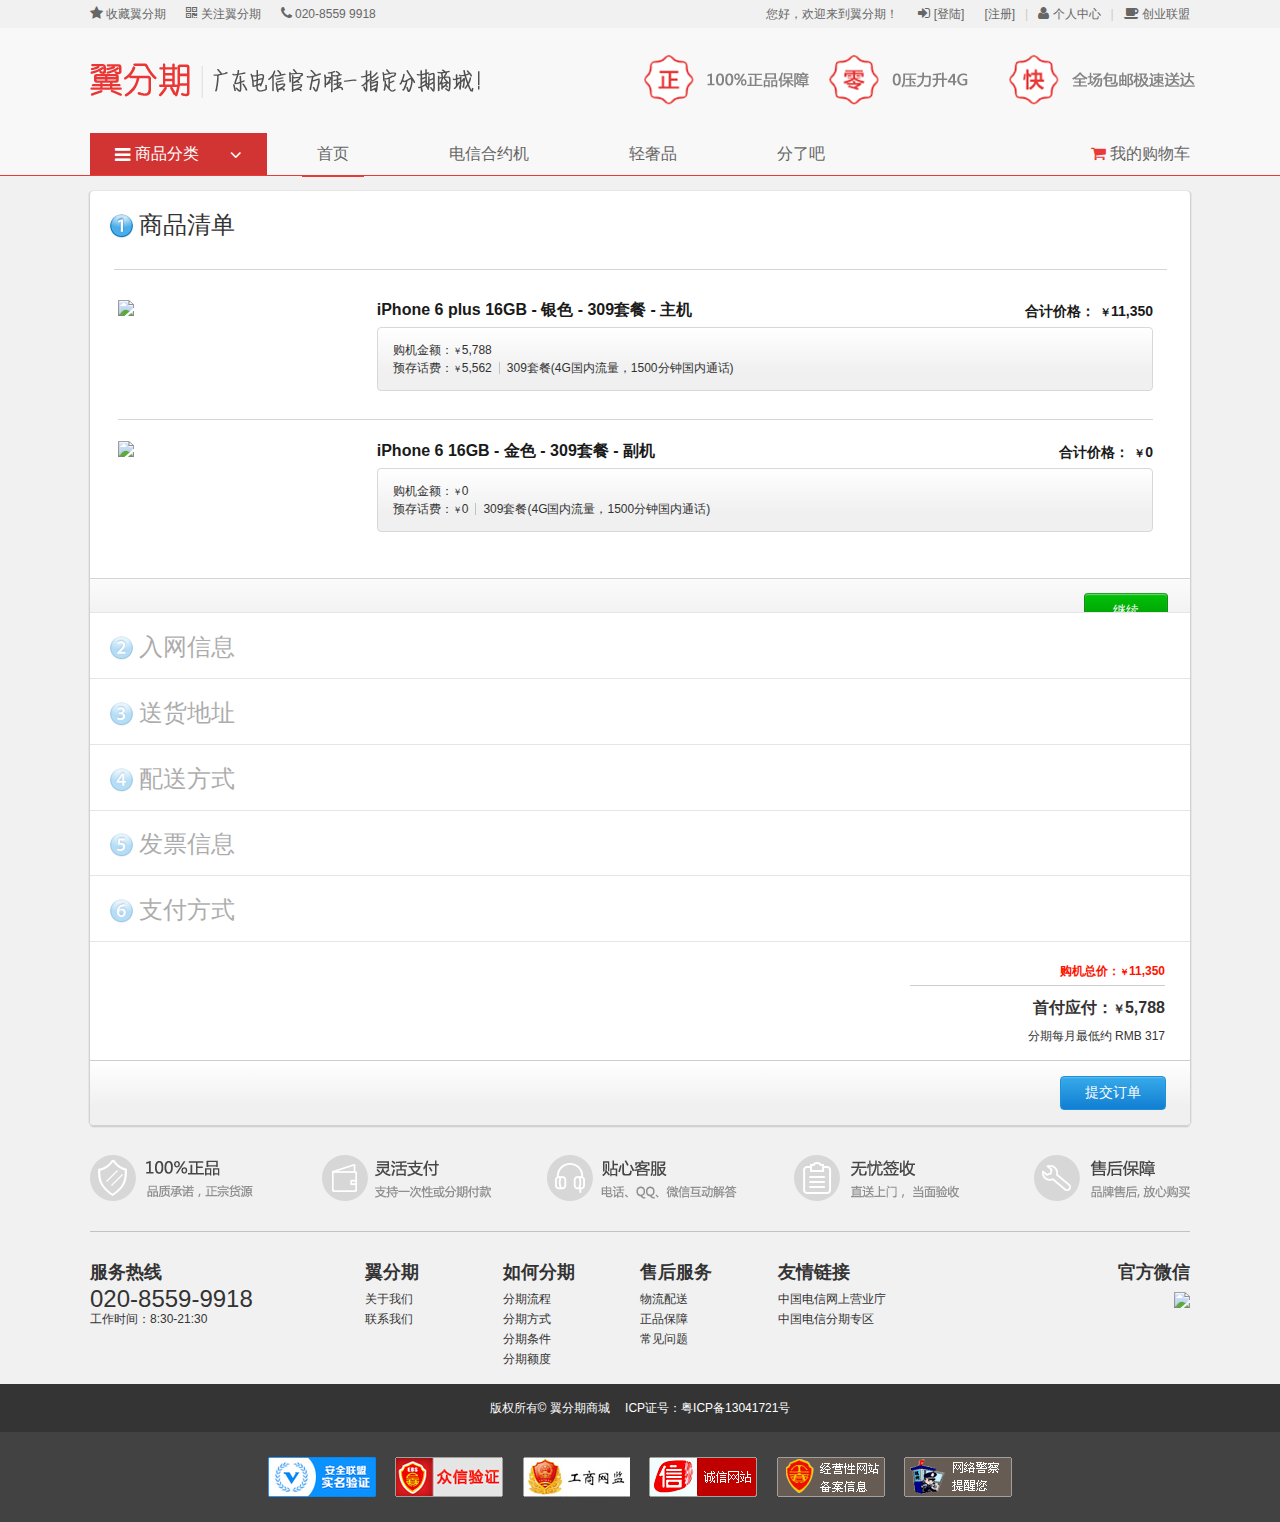
==== commit 5f9e03f6: "just ok" ====
--- a/checkout.html
+++ b/checkout.html
@@ -5,6 +5,7 @@
     <meta charset="utf-8">
     <title>翼分期5.0-Demo</title>
     <link style="text/css" rel="stylesheet" href="css/base-min.css">
+    <link style="text/css" rel="stylesheet" href="css/bootstrap.min.css">
     <link style="text/css" rel="stylesheet" href="css/font-awesome.min.css">
     <link style="text/css" rel="stylesheet" href="css/font-awesome-ie7.min.css">
     <link style="text/css" rel="stylesheet" href="css/global.css">
@@ -12,6 +13,7 @@
 <link style="text/css" rel="stylesheet" href="css/ie8.css">
 <![endif]-->
     <script src="js/jquery-1.11.3.min.js" type="text/javascript"></script>
+    <script src="js/bootstrap.min.js" type="text/javascript"></script>
     <script src="js/jquery.jcarousellite.min.js" type="text/javascript"></script>
     <script src="js/main.js" type="text/javascript"></script>
 </head>
